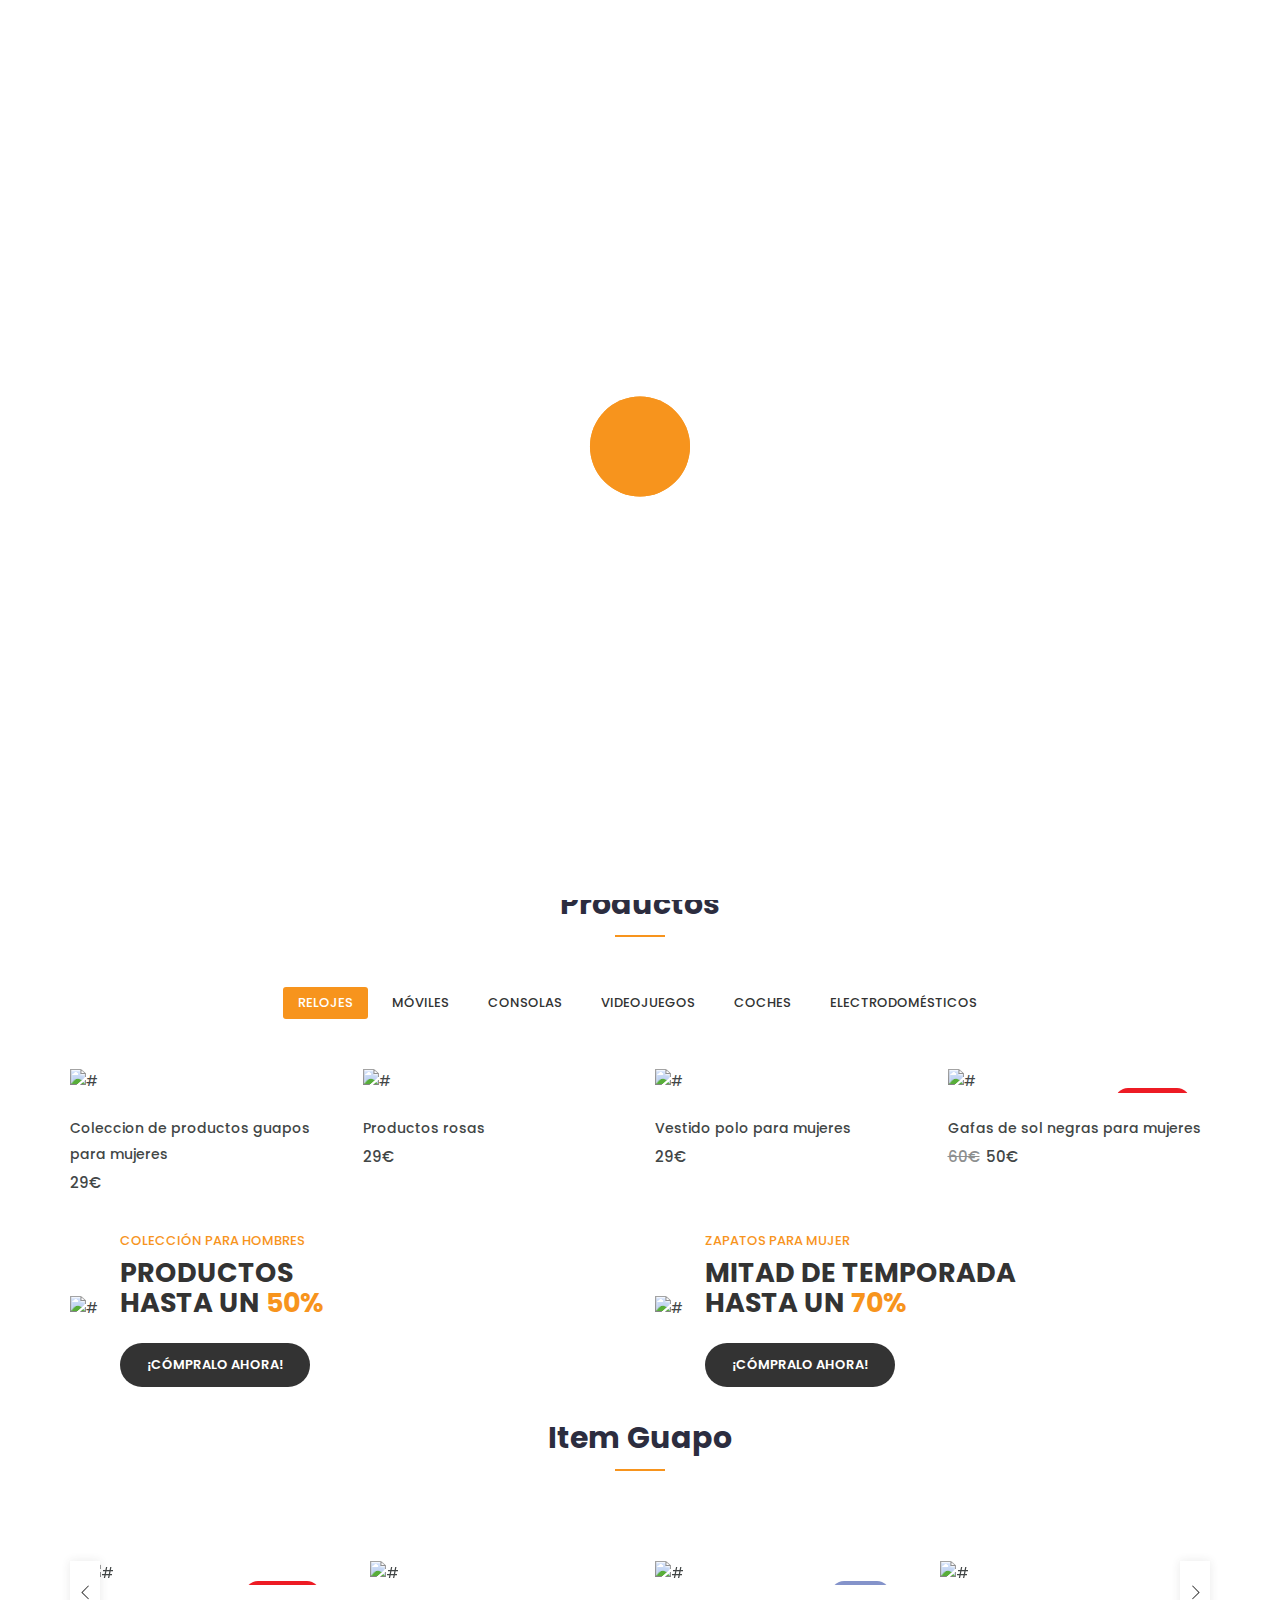
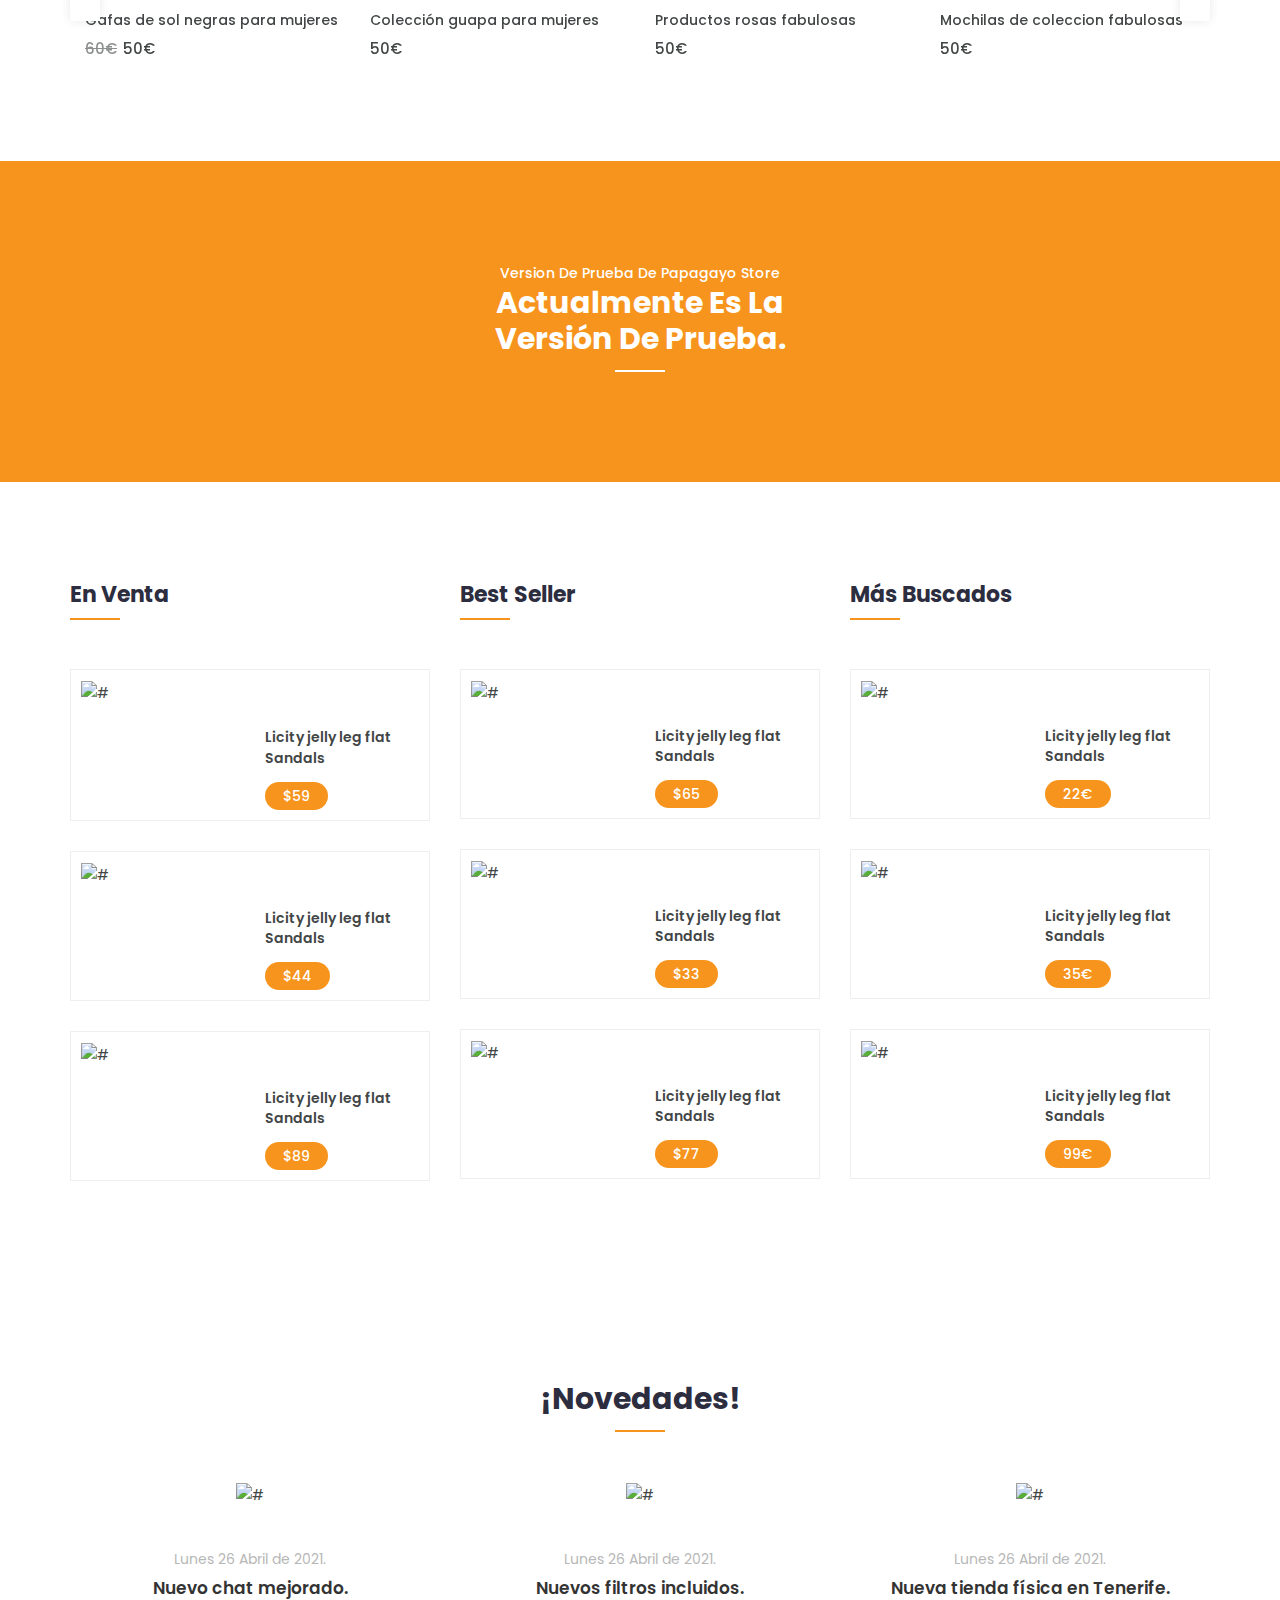
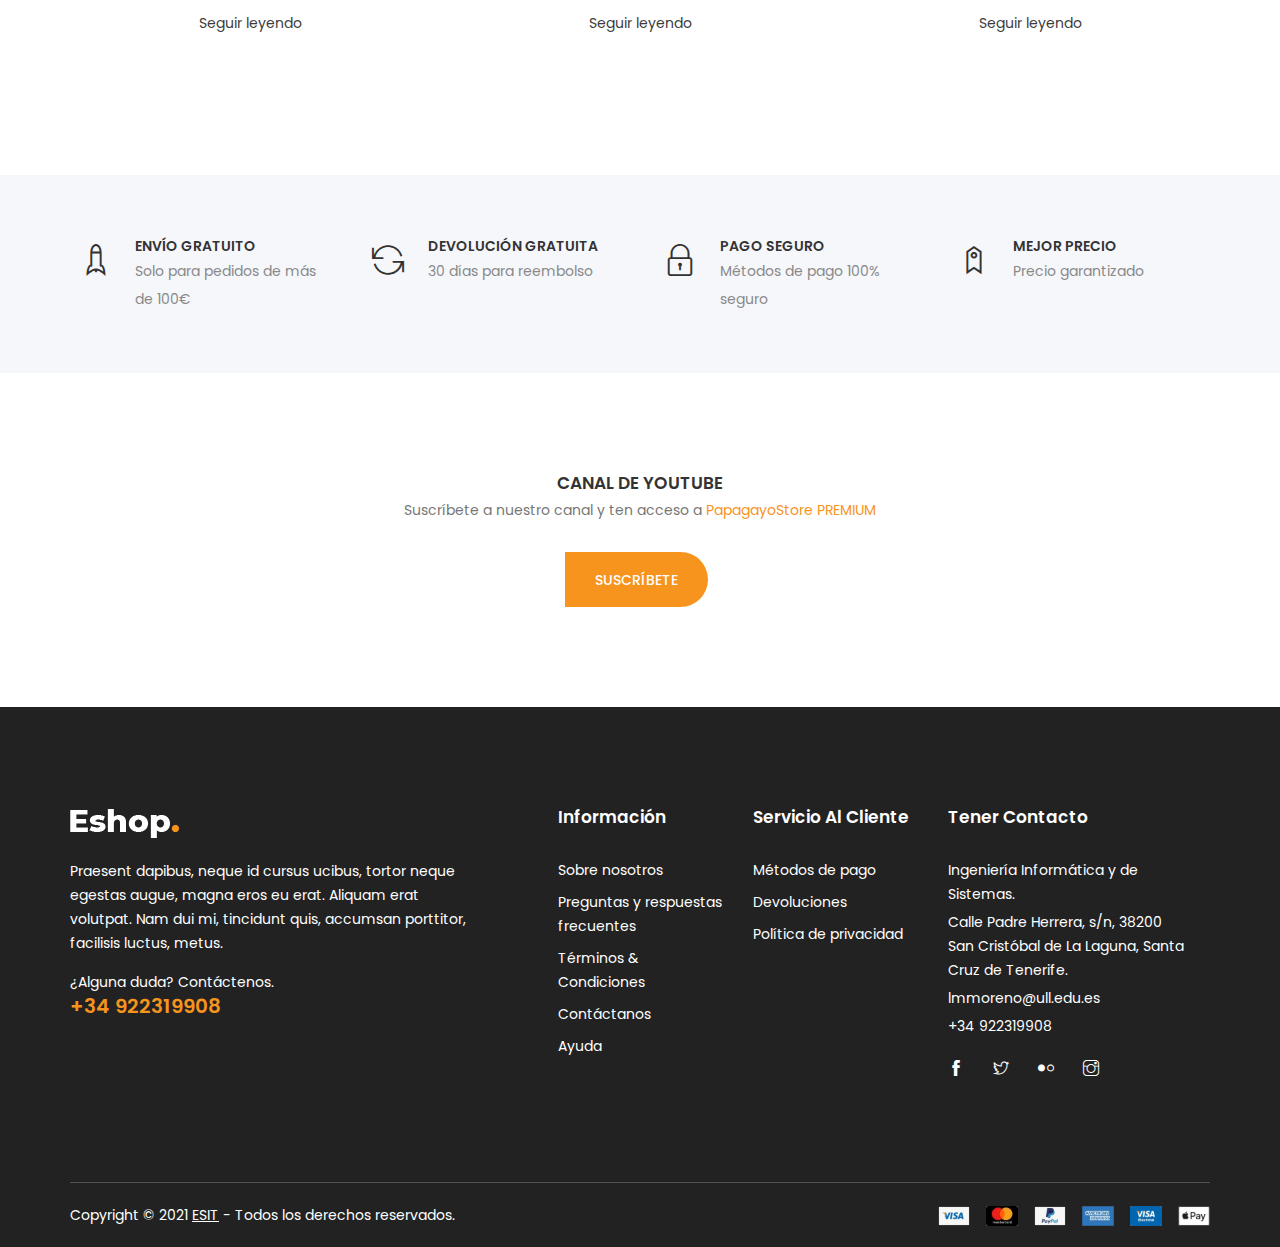
==== plantilla web/Papagayo Store/Template Main/index.html @ 0e3c2915 "Añado la carpeta Papagayo" ====
<!DOCTYPE html>
<html lang="zxx">
<head>
	<!-- Meta Tag -->
    <meta charset="utf-8">
    <meta http-equiv="X-UA-Compatible" content="IE=edge">
	<meta name='copyright' content=''>
	<meta http-equiv="X-UA-Compatible" content="IE=edge">
    <meta name="viewport" content="width=device-width, initial-scale=1, shrink-to-fit=no">
	<!-- Title Tag  -->
    <title>Papagayo Store C2C</title>
	<!-- Favicon -->
	<link rel="icon" type="image/png" href="images/favicon.png">
	<!-- Web Font -->
	<link href="https://fonts.googleapis.com/css?family=Poppins:200i,300,300i,400,400i,500,500i,600,600i,700,700i,800,800i,900,900i&display=swap" rel="stylesheet">
	
	<!-- StyleSheet -->
	
	<!-- Bootstrap -->
	<link rel="stylesheet" href="css/bootstrap.css">
	<!-- Magnific Popup -->
    <link rel="stylesheet" href="css/magnific-popup.min.css">
	<!-- Font Awesome -->
    <link rel="stylesheet" href="css/font-awesome.css">
	<!-- Fancybox -->
	<link rel="stylesheet" href="css/jquery.fancybox.min.css">
	<!-- Themify Icons -->
    <link rel="stylesheet" href="css/themify-icons.css">
	<!-- Nice Select CSS -->
    <link rel="stylesheet" href="css/niceselect.css">
	<!-- Animate CSS -->
    <link rel="stylesheet" href="css/animate.css">
	<!-- Flex Slider CSS -->
    <link rel="stylesheet" href="css/flex-slider.min.css">
	<!-- Owl Carousel -->
    <link rel="stylesheet" href="css/owl-carousel.css">
	<!-- Slicknav -->
    <link rel="stylesheet" href="css/slicknav.min.css">
	
	<!-- Eshop StyleSheet -->
	<link rel="stylesheet" href="css/reset.css">
	<link rel="stylesheet" href="style.css">
    <link rel="stylesheet" href="css/responsive.css">

	
	
</head>
<body class="js">
	
	<!-- Preloader -->
	<div class="preloader">
		<div class="preloader-inner">
			<div class="preloader-icon">
				<span></span>
				<span></span>
			</div>
		</div>
	</div>
	<!-- End Preloader -->
	
	
	<!-- Header -->
	<header class="header shop">
		<!-- Topbar -->
		<div class="topbar">
			<div class="container">
				<div class="row">
					<div class="col-lg-5 col-md-12 col-12">
						<!-- Top Left -->
						<div class="top-left">
							<ul class="list-main">
								<li><i class="ti-headphone-alt"></i> +34 922319908</li>
								<li><i class="ti-email"></i> support@papagayostore.com</li>
							</ul>
						</div>
						<!--/ End Top Left -->
					</div>
					<div class="col-lg-7 col-md-12 col-12">
						<!-- Top Right -->
						<div class="right-content">
							<ul class="list-main">
								<li><i class="ti-alarm-clock"></i> <a href="#">Ofertas diarias</a></li>
								<li><i class="ti-user"></i> <a href="#">Mi cuenta</a></li>
								<li><i class="ti-power-off"></i><a href="login.html#">Iniciar sesion</a></li>
							</ul>
						</div>
						<!-- End Top Right -->
					</div>
				</div>
			</div>
		</div>
		<!-- End Topbar -->
		<div class="middle-inner">
			<div class="container">
				<div class="row">
					<div class="col-lg-2 col-md-2 col-12">
						<!-- Logo -->
						<div class="logo">
							<a href="index.html"><img src="images/logo.png" alt="logo"></a>
						</div>
						<!--/ End Logo -->
						<!-- Search Form -->
						<div class="search-top">
							<div class="top-search"><a href="#0"><i class="ti-search"></i></a></div>
							<!-- Search Form -->
							<div class="search-top">
								<form class="search-form">
									<input type="text" placeholder="Buscar..." name="search">
									<button value="search" type="submit"><i class="ti-search"></i></button>
								</form>
							</div>
							<!--/ End Search Form -->
						</div>
						<!--/ End Search Form -->
						<div class="mobile-nav"></div>
					</div>
					<div class="col-lg-8 col-md-7 col-12">
						<div class="search-bar-top">
							<div class="search-bar">
								<select>
									<option selected="selected">Filtros</option>
									<option>relojes</option>
									<option>móviles</option>
									<option>consolas</option>
									<option>videojuegos</option>
									<option>coches</option>
									<option>electrodoméstico</option>
								</select>
								<form>
									<input name="search" placeholder="Buscar productos..." type="search">
									<button class="btnn"><i class="ti-search"></i></button>
								</form>
							</div>
						</div>
					</div>
					<div class="col-lg-2 col-md-3 col-12">
						<div class="right-bar">
							<!-- Search Form -->
							<div class="sinlge-bar">
								<a href="#" class="single-icon"><i class="fa fa-heart-o" aria-hidden="true"></i></a>
							</div>
							<div class="sinlge-bar">
								<a href="#" class="single-icon"><i class="fa fa-user-circle-o" aria-hidden="true"></i></a>
							</div>
							<div class="sinlge-bar shopping">
								<a href="#" class="single-icon"><i class="ti-bag"></i> <span class="total-count">2</span></a>
								<!-- Shopping Item -->
								<div class="shopping-item">
									<div class="dropdown-cart-header">
										<span>2 productos</span>
										<a href="#">Ver lista</a>
									</div>
									<ul class="shopping-list">
										<li>
											<a href="#" class="remove" title="Remove this item"><i class="fa fa-remove"></i></a>
											<a class="cart-img" href="#"><img src="https://via.placeholder.com/70x70" alt="#"></a>
											<h4><a href="#">Anillo mujer</a></h4>
											<p class="quantity">1x - <span class="amount">100€</span></p>
										</li>
										<li>
											<a href="#" class="remove" title="Remove this item"><i class="fa fa-remove"></i></a>
											<a class="cart-img" href="#"><img src="https://via.placeholder.com/70x70" alt="#"></a>
											<h4><a href="#">Collar mujer</a></h4>
											<p class="quantity">1x - <span class="amount">40€</span></p>
										</li>
									</ul>
									<div class="bottom">
										<div class="total">
											<span>Total</span>
											<span class="total-amount">140€</span>
										</div>
										<a href="checkout.html" class="btn animate">Factura</a>
									</div>
								</div>
								<!--/ End Shopping Item -->
							</div>
						</div>
					</div>
				</div>
			</div>
		</div>
		<!-- Header Inner -->
		<div class="header-inner">
			<div class="container">
				<div class="cat-nav-head">
					<div class="row">
						<div class="col-lg-3">
							<div class="all-category">
								<h3 class="cat-heading"><i class="fa fa-bars" aria-hidden="true"></i>CATEGORIAS</h3>
								<ul class="main-category">
									<li><a href="#">Nuevos productos <i class="fa fa-angle-right" aria-hidden="true"></i></a>
										<ul class="sub-category">
											<li><a href="#">Top 100 ofertas</a></li>
										</ul>
									</li>
									<li class="main-mega"><a href="#">Más vendidos <i class="fa fa-angle-right" aria-hidden="true"></i></a>
									</li>
								</ul>
							</div>
						</div>
						<div class="col-lg-9 col-12">
							<div class="menu-area">
								<!-- Main Menu -->
								<nav class="navbar navbar-expand-lg">
									<div class="navbar-collapse">	
										<div class="nav-inner">	
											<ul class="nav main-menu menu navbar-nav">
													<li class="active"><a href="#">Casa</a></li>
													<li><a href="#">Productos</a></li>												
													<li><a href="#">Servicios<i class="ti-angle-down"></i></a>
														<ul class="dropdown">
															<li><a>Papagayo Premium</a></li>
														</ul>
													</li>					
													<li><a href="#">Chats</a></li>
													<li><a href="contact.html">¡Contáctanos!<i class="ti-angle-down"></i><span class="new">Info</span></a>
														<ul class="dropdown">
															<li><a>Twitter</a></li>
															<li><a>Email</a></li>
														</ul>
													</li>
												</ul>
										</div>
									</div>
								</nav>
								<!--/ End Main Menu -->	
							</div>
						</div>
					</div>
				</div>
			</div>
		</div>
		<!--/ End Header Inner -->
	</header>
	<!--/ End Header -->
	
	<!-- Slider Area -->
	<section class="hero-slider">
		<!-- Single Slider -->
		<div class="single-slider">
			<div class="container">
				<div class="row no-gutters">
					<div class="col-lg-9 offset-lg-3 col-12">
						<div class="text-inner">
							<div class="row">
								<div class="col-lg-7 col-12">
									<div class="hero-text">
										<h1><span>50% DESCUENTO </span>Camiseta para hombres</h1>
										<p>Maboriosam in a nesciung eget magnae <br> dapibus disting tloctio in the find it pereri <br> odiy maboriosm.</p>
										<div class="button">
											<a href="#" class="btn">¡Compra ahora!</a>
										</div>
									</div>
								</div>
							</div>
						</div>
					</div>
				</div>
			</div>
		</div>
		<!--/ End Single Slider -->
	</section>
	<!--/ End Slider Area -->
	
	<!-- Start Small Banner  -->
	<section class="small-banner section">
		<div class="container-fluid">
			<div class="row">
				<!-- Single Banner  -->
				<div class="col-lg-4 col-md-6 col-12">
					<div class="single-banner">
						<img src="https://via.placeholder.com/600x370" alt="#">
						<div class="content">
							<p>Colección para hombres</p>
							<h3>Veraniego <br> Colección</h3>
							<a href="#">¡Descúbrelo ahora!</a>
						</div>
					</div>
				</div>
				<!-- /End Single Banner  -->
				<!-- Single Banner  -->
				<div class="col-lg-4 col-md-6 col-12">
					<div class="single-banner">
						<img src="https://via.placeholder.com/600x370" alt="#">
						<div class="content">
							<p>Colección de mochilas</p>
							<h3>Mochila fascinante <br> 2021</h3>
							<a href="#">¡Cómpralo ahora!</a>
						</div>
					</div>
				</div>
				<!-- /End Single Banner  -->
				<!-- Single Banner  -->
				<div class="col-lg-4 col-12">
					<div class="single-banner tab-height">
						<img src="https://via.placeholder.com/600x370" alt="#">
						<div class="content">
							<p>OFERTAS FLASH</p>
							<h3>Mitad temporada <br> hasta <span>40%</span> DE DESCUENTO/h3>
							<a href="#">¡Descúbrelo ahora!</a>
						</div>
					</div>
				</div>
				<!-- /End Single Banner  -->
			</div>
		</div>
	</section>
	<!-- End Small Banner -->
	
	<!-- Start Product Area -->
    <div class="product-area section">
            <div class="container">
				<div class="row">
					<div class="col-12">
						<div class="section-title">
							<h2>Productos</h2>
						</div>
					</div>
				</div>
				<div class="row">
					<div class="col-12">
						<div class="product-info">
							<div class="nav-main">
								<!-- Tab Nav -->
								<ul class="nav nav-tabs" id="myTab" role="tablist">
									<li class="nav-item"><a class="nav-link active" data-toggle="tab" href="#man" role="tab">Relojes</a></li>
									<li class="nav-item"><a class="nav-link" data-toggle="tab" href="#women" role="tab">Móviles</a></li>
									<li class="nav-item"><a class="nav-link" data-toggle="tab" href="#kids" role="tab">Consolas</a></li>
									<li class="nav-item"><a class="nav-link" data-toggle="tab" href="#accessories" role="tab">Videojuegos</a></li>
									<li class="nav-item"><a class="nav-link" data-toggle="tab" href="#essential" role="tab">Coches</a></li>
									<li class="nav-item"><a class="nav-link" data-toggle="tab" href="#prices" role="tab">Electrodomésticos</a></li>
								</ul>
								<!--/ End Tab Nav -->
							</div>
							<div class="tab-content" id="myTabContent">
								<!-- Start Single Tab -->
								<div class="tab-pane fade show active" id="man" role="tabpanel">
									<div class="tab-single">
										<div class="row">
											<div class="col-xl-3 col-lg-4 col-md-4 col-12">
												<div class="single-product">
													<div class="product-img">
														<a href="product-details.html">
															<img class="default-img" src="https://via.placeholder.com/550x750" alt="#">
															<img class="hover-img" src="https://via.placeholder.com/550x750" alt="#">
														</a>
														<div class="button-head">
															<div class="product-action">
																<a data-toggle="modal" data-target="#exampleModal" title="Vista rápida" href="#"><i class=" ti-eye"></i><span>Compra rápida</span></a>
																<a title="Lista de deseos" href="#"><i class=" ti-heart "></i><span>Añadir a la lista de deseos</span></a>
																<a title="Comparar" href="#"><i class="ti-bar-chart-alt"></i><span>Comparar</span></a>
															</div>
															<div class="product-action-2">
																<a title="Añadir al carrito" href="#">Añadir al carrito</a>
															</div>
														</div>
													</div>
													<div class="product-content">
														<h3><a href="product-details.html">Coleccion de productos guapos para mujeres</a></h3>
														<div class="product-price">
															<span>29€</span>
														</div>
													</div>
												</div>
											</div>
											<div class="col-xl-3 col-lg-4 col-md-4 col-12">
												<div class="single-product">
													<div class="product-img">
														<a href="product-details.html">
															<img class="default-img" src="https://via.placeholder.com/550x750" alt="#">
															<img class="hover-img" src="https://via.placeholder.com/550x750" alt="#">
														</a>
														<div class="button-head">
															<div class="product-action">
																<a data-toggle="modal" data-target="#exampleModal" title="Vista rápida" href="#"><i class=" ti-eye"></i><span>Compra rápida</span></a>
																<a title="Lista de deseos" href="#"><i class=" ti-heart "></i><span>Añadir a la lista de deseos</span></a>
																<a title="Comparar" href="#"><i class="ti-bar-chart-alt"></i><span>Comparar</span></a>
															</div>
															<div class="product-action-2">
																<a title="Añadir al carrito" href="#">Añadir al carrito</a>
															</div>
														</div>
													</div>
													<div class="product-content">
														<h3><a href="product-details.html">Productos rosas</a></h3>
														<div class="product-price">
															<span>29€</span>
														</div>
													</div>
												</div>
											</div>
											<div class="col-xl-3 col-lg-4 col-md-4 col-12">
												<div class="single-product">
													<div class="product-img">
														<a href="product-details.html">
															<img class="default-img" src="https://via.placeholder.com/550x750" alt="#">
															<img class="hover-img" src="https://via.placeholder.com/550x750" alt="#">
														</a>
														<div class="button-head">
															<div class="product-action">
																<a data-toggle="modal" data-target="#exampleModal" title="Vista rápida" href="#"><i class=" ti-eye"></i><span>Compra rápida</span></a>
																<a title="Lista de deseos" href="#"><i class=" ti-heart "></i><span>Añadir a la lista de deseos</span></a>
																<a title="Comparar" href="#"><i class="ti-bar-chart-alt"></i><span>Comparar</span></a>
															</div>
															<div class="product-action-2">
																<a title="Añadir al carrito" href="#">Añadir al carrito</a>
															</div>
														</div>
													</div>
													<div class="product-content">
														<h3><a href="product-details.html">Vestido polo para mujeres</a></h3>
														<div class="product-price">
															<span>29€</span>
														</div>
													</div>
												</div>
											</div>
											<div class="col-xl-3 col-lg-4 col-md-4 col-12">
												<div class="single-product">
													<div class="product-img">
														<a href="product-details.html">
															<img class="default-img" src="https://via.placeholder.com/550x750" alt="#">
															<img class="hover-img" src="https://via.placeholder.com/550x750" alt="#">
															<span class="out-of-stock">guapo</span>
														</a>
														<div class="button-head">
															<div class="product-action">
																<a data-toggle="modal" data-target="#exampleModal" title="Vista rápida" href="#"><i class=" ti-eye"></i><span>Compra rápida</span></a>
																<a title="Lista de deseos" href="#"><i class=" ti-heart "></i><span>Añadir a la lista de deseos</span></a>
																<a title="Comparar" href="#"><i class="ti-bar-chart-alt"></i><span>Comparar</span></a>
															</div>
															<div class="product-action-2">
																<a title="Añadir al carrito" href="#">Añadir al carrito</a>
															</div>
														</div>
													</div>
													<div class="product-content">
														<h3><a href="product-details.html">Gafas de sol negras para mujeres</a></h3>
														<div class="product-price">
															<span class="old">60€</span>
															<span>50€</span>
														</div>
													</div>
												</div>
											</div>
										</div>
									</div>
								</div>
								<!--/ End Single Tab -->
								<!-- Start Single Tab -->
								<div class="tab-pane fade" id="women" role="tabpanel">
									<div class="tab-single">
										<div class="row">
											<div class="col-xl-3 col-lg-4 col-md-4 col-12">
												<div class="single-product">
													<div class="product-img">
														<a href="product-details.html">
															<img class="default-img" src="https://via.placeholder.com/550x750" alt="#">
															<img class="hover-img" src="https://via.placeholder.com/550x750" alt="#">
														</a>
														<div class="button-head">
															<div class="product-action">
																<a data-toggle="modal" data-target="#exampleModal" title="Vista rápida" href="#"><i class=" ti-eye"></i><span>Compra rápida</span></a>
																<a title="Lista de deseos" href="#"><i class=" ti-heart "></i><span>Añadir a la lista de deseos</span></a>
																<a title="Comparar" href="#"><i class="ti-bar-chart-alt"></i><span>Comparar</span></a>
															</div>
															<div class="product-action-2">
																<a title="Añadir al carrito" href="#">Añadir al carrito</a>
															</div>
														</div>
													</div>
													<div class="product-content">
														<h3><a href="product-details.html">Mochilas de coleccion fabulosas</a></h3>
														<div class="product-price">
															<span>29€</span>
														</div>
													</div>
												</div>
											</div>
											<div class="col-xl-3 col-lg-4 col-md-4 col-12">
												<div class="single-product">
													<div class="product-img">
														<a href="product-details.html">
															<img class="default-img" src="https://via.placeholder.com/550x750" alt="#">
															<img class="hover-img" src="https://via.placeholder.com/550x750" alt="#">
															<span class="price-dec">30% de descuento</span>
														</a>
														<div class="button-head">
															<div class="product-action">
																<a data-toggle="modal" data-target="#exampleModal" title="Vista rápida" href="#"><i class=" ti-eye"></i><span>Compra rápida</span></a>
																<a title="Lista de deseos" href="#"><i class=" ti-heart "></i><span>Añadir a la lista de deseos</span></a>
																<a title="Comparar" href="#"><i class="ti-bar-chart-alt"></i><span>Comparar</span></a>
															</div>
															<div class="product-action-2">
																<a title="Añadir al carrito" href="#">Añadir al carrito</a>
															</div>
														</div>
													</div>
													<div class="product-content">
														<h3><a href="product-details.html">Gorra para mujeres</a></h3>
														<div class="product-price">
															<span>29€</span>
														</div>
													</div>
												</div>
											</div>
											<div class="col-xl-3 col-lg-4 col-md-4 col-12">
												<div class="single-product">
													<div class="product-img">
														<a href="product-details.html">
															<img class="default-img" src="https://via.placeholder.com/550x750" alt="#">
															<img class="hover-img" src="https://via.placeholder.com/550x750" alt="#">
														</a>
														<div class="button-head">
															<div class="product-action">
																<a data-toggle="modal" data-target="#exampleModal" title="Vista rápida" href="#"><i class=" ti-eye"></i><span>Compra rápida</span></a>
																<a title="Lista de deseos" href="#"><i class=" ti-heart "></i><span>Añadir a la lista de deseos</span></a>
																<a title="Comparar" href="#"><i class="ti-bar-chart-alt"></i><span>Comparar</span></a>
															</div>
															<div class="product-action-2">
																<a title="Añadir al carrito" href="#">Añadir al carrito</a>
															</div>
														</div>
													</div>
													<div class="product-content">
														<h3><a href="product-details.html">Vestido polo para mujeres</a></h3>
														<div class="product-price">
															<span>29€</span>
														</div>
													</div>
												</div>
											</div>
											<div class="col-xl-3 col-lg-4 col-md-4 col-12">
												<div class="single-product">
													<div class="product-img">
														<a href="product-details.html">
															<img class="default-img" src="https://via.placeholder.com/550x750" alt="#">
															<img class="hover-img" src="https://via.placeholder.com/550x750" alt="#">
															<span class="out-of-stock">guapo</span>
														</a>
														<div class="button-head">
															<div class="product-action">
																<a data-toggle="modal" data-target="#exampleModal" title="Vista rápida" href="#"><i class=" ti-eye"></i><span>Compra rápida</span></a>
																<a title="Lista de deseos" href="#"><i class=" ti-heart "></i><span>Añadir a la lista de deseos</span></a>
																<a title="Comparar" href="#"><i class="ti-bar-chart-alt"></i><span>Comparar</span></a>
															</div>
															<div class="product-action-2">
																<a title="Añadir al carrito" href="#">Añadir al carrito</a>
															</div>
														</div>
													</div>
													<div class="product-content">
														<h3><a href="product-details.html">Gafas de sol negras para mujeres</a></h3>
														<div class="product-price">
															<span class="old">60€</span>
															<span>50€</span>
														</div>
													</div>
												</div>
											</div>
										</div>
									</div>
								</div>
								<!--/ End Single Tab -->
								<!-- Start Single Tab -->
								<div class="tab-pane fade" id="kids" role="tabpanel">
									<div class="tab-single">
										<div class="row">
											<div class="col-xl-3 col-lg-4 col-md-4 col-12">
												<div class="single-product">
													<div class="product-img">
														<a href="product-details.html">
															<img class="default-img" src="https://via.placeholder.com/550x750" alt="#">
															<img class="hover-img" src="https://via.placeholder.com/550x750" alt="#">
														</a>
														<div class="button-head">
															<div class="product-action">
																<a data-toggle="modal" data-target="#exampleModal" title="Vista rápida" href="#"><i class=" ti-eye"></i><span>Compra rápida</span></a>
																<a title="Lista de deseos" href="#"><i class=" ti-heart "></i><span>Añadir a la lista de deseos</span></a>
																<a title="Comparar" href="#"><i class="ti-bar-chart-alt"></i><span>Comparar</span></a>
															</div>
															<div class="product-action-2">
																<a title="Añadir al carrito" href="#">Añadir al carrito</a>
															</div>
														</div>
													</div>
													<div class="product-content">
														<h3><a href="product-details.html">Mochilas de coleccion fabulosas</a></h3>
														<div class="product-price">
															<span>29€</span>
														</div>
													</div>
												</div>
											</div>
											<div class="col-xl-3 col-lg-4 col-md-4 col-12">
												<div class="single-product">
													<div class="product-img">
														<a href="product-details.html">
															<img class="default-img" src="https://via.placeholder.com/550x750" alt="#">
															<img class="hover-img" src="https://via.placeholder.com/550x750" alt="#">
															<span class="price-dec">30% de descuento</span>
														</a>
														<div class="button-head">
															<div class="product-action">
																<a data-toggle="modal" data-target="#exampleModal" title="Vista rápida" href="#"><i class=" ti-eye"></i><span>Compra rápida</span></a>
																<a title="Lista de deseos" href="#"><i class=" ti-heart "></i><span>Añadir a la lista de deseos</span></a>
																<a title="Comparar" href="#"><i class="ti-bar-chart-alt"></i><span>Comparar</span></a>
															</div>
															<div class="product-action-2">
																<a title="Añadir al carrito" href="#">Añadir al carrito</a>
															</div>
														</div>
													</div>
													<div class="product-content">
														<h3><a href="product-details.html">Gorra para mujeres</a></h3>
														<div class="product-price">
															<span>29€</span>
														</div>
													</div>
												</div>
											</div>
											<div class="col-xl-3 col-lg-4 col-md-4 col-12">
												<div class="single-product">
													<div class="product-img">
														<a href="product-details.html">
															<img class="default-img" src="https://via.placeholder.com/550x750" alt="#">
															<img class="hover-img" src="https://via.placeholder.com/550x750" alt="#">
														</a>
														<div class="button-head">
															<div class="product-action">
																<a data-toggle="modal" data-target="#exampleModal" title="Vista rápida" href="#"><i class=" ti-eye"></i><span>Compra rápida</span></a>
																<a title="Lista de deseos" href="#"><i class=" ti-heart "></i><span>Añadir a la lista de deseos</span></a>
																<a title="Comparar" href="#"><i class="ti-bar-chart-alt"></i><span>Comparar</span></a>
															</div>
															<div class="product-action-2">
																<a title="Añadir al carrito" href="#">Añadir al carrito</a>
															</div>
														</div>
													</div>
													<div class="product-content">
														<h3><a href="product-details.html">Vestido polo para mujeres</a></h3>
														<div class="product-price">
															<span>29€</span>
														</div>
													</div>
												</div>
											</div>
											<div class="col-xl-3 col-lg-4 col-md-4 col-12">
												<div class="single-product">
													<div class="product-img">
														<a href="product-details.html">
															<img class="default-img" src="https://via.placeholder.com/550x750" alt="#">
															<img class="hover-img" src="https://via.placeholder.com/550x750" alt="#">
															<span class="out-of-stock">guapo</span>
														</a>
														<div class="button-head">
															<div class="product-action">
																<a data-toggle="modal" data-target="#exampleModal" title="Vista rápida" href="#"><i class=" ti-eye"></i><span>Compra rápida</span></a>
																<a title="Lista de deseos" href="#"><i class=" ti-heart "></i><span>Añadir a la lista de deseos</span></a>
																<a title="Comparar" href="#"><i class="ti-bar-chart-alt"></i><span>Comparar</span></a>
															</div>
															<div class="product-action-2">
																<a title="Añadir al carrito" href="#">Añadir al carrito</a>
															</div>
														</div>
													</div>
													<div class="product-content">
														<h3><a href="product-details.html">Gafas de sol negras para mujeres</a></h3>
														<div class="product-price">
															<span class="old">60€</span>
															<span>50€</span>
														</div>
													</div>
												</div>
											</div>
										</div>
									</div>
								</div>
								<!--/ End Single Tab -->
								<!-- Start Single Tab -->
								<div class="tab-pane fade" id="accessories" role="tabpanel">
									<div class="tab-single">
										<div class="row">
											<div class="col-xl-3 col-lg-4 col-md-4 col-12">
												<div class="single-product">
													<div class="product-img">
														<a href="product-details.html">
															<img class="default-img" src="https://via.placeholder.com/550x750" alt="#">
															<img class="hover-img" src="https://via.placeholder.com/550x750" alt="#">
														</a>
														<div class="button-head">
															<div class="product-action">
																<a data-toggle="modal" data-target="#exampleModal" title="Vista rápida" href="#"><i class=" ti-eye"></i><span>Compra rápida</span></a>
																<a title="Lista de deseos" href="#"><i class=" ti-heart "></i><span>Añadir a la lista de deseos</span></a>
																<a title="Comparar" href="#"><i class="ti-bar-chart-alt"></i><span>Comparar</span></a>
															</div>
															<div class="product-action-2">
																<a title="Añadir al carrito" href="#">Añadir al carrito</a>
															</div>
														</div>
													</div>
													<div class="product-content">
														<h3><a href="product-details.html">Mochilas de coleccion fabulosas</a></h3>
														<div class="product-price">
															<span>29€</span>
														</div>
													</div>
												</div>
											</div>
											<div class="col-xl-3 col-lg-4 col-md-4 col-12">
												<div class="single-product">
													<div class="product-img">
														<a href="product-details.html">
															<img class="default-img" src="https://via.placeholder.com/550x750" alt="#">
															<img class="hover-img" src="https://via.placeholder.com/550x750" alt="#">
															<span class="price-dec">30% de descuento</span>
														</a>
														<div class="button-head">
															<div class="product-action">
																<a data-toggle="modal" data-target="#exampleModal" title="Vista rápida" href="#"><i class=" ti-eye"></i><span>Compra rápida</span></a>
																<a title="Lista de deseos" href="#"><i class=" ti-heart "></i><span>Añadir a la lista de deseos</span></a>
																<a title="Comparar" href="#"><i class="ti-bar-chart-alt"></i><span>Comparar</span></a>
															</div>
															<div class="product-action-2">
																<a title="Añadir al carrito" href="#">Añadir al carrito</a>
															</div>
														</div>
													</div>
													<div class="product-content">
														<h3><a href="product-details.html">Gorra para mujeres</a></h3>
														<div class="product-price">
															<span>29€</span>
														</div>
													</div>
												</div>
											</div>
											<div class="col-xl-3 col-lg-4 col-md-4 col-12">
												<div class="single-product">
													<div class="product-img">
														<a href="product-details.html">
															<img class="default-img" src="https://via.placeholder.com/550x750" alt="#">
															<img class="hover-img" src="https://via.placeholder.com/550x750" alt="#">
														</a>
														<div class="button-head">
															<div class="product-action">
																<a data-toggle="modal" data-target="#exampleModal" title="Vista rápida" href="#"><i class=" ti-eye"></i><span>Compra rápida</span></a>
																<a title="Lista de deseos" href="#"><i class=" ti-heart "></i><span>Añadir a la lista de deseos</span></a>
																<a title="Comparar" href="#"><i class="ti-bar-chart-alt"></i><span>Comparar</span></a>
															</div>
															<div class="product-action-2">
																<a title="Añadir al carrito" href="#">Añadir al carrito</a>
															</div>
														</div>
													</div>
													<div class="product-content">
														<h3><a href="product-details.html">Vestido polo para mujeres</a></h3>
														<div class="product-price">
															<span>29€</span>
														</div>
													</div>
												</div>
											</div>
											<div class="col-xl-3 col-lg-4 col-md-4 col-12">
												<div class="single-product">
													<div class="product-img">
														<a href="product-details.html">
															<img class="default-img" src="https://via.placeholder.com/550x750" alt="#">
															<img class="hover-img" src="https://via.placeholder.com/550x750" alt="#">
															<span class="out-of-stock">guapo</span>
														</a>
														<div class="button-head">
															<div class="product-action">
																<a data-toggle="modal" data-target="#exampleModal" title="Vista rápida" href="#"><i class=" ti-eye"></i><span>Compra rápida</span></a>
																<a title="Lista de deseos" href="#"><i class=" ti-heart "></i><span>Añadir a la lista de deseos</span></a>
																<a title="Comparar" href="#"><i class="ti-bar-chart-alt"></i><span>Comparar</span></a>
															</div>
															<div class="product-action-2">
																<a title="Añadir al carrito" href="#">Añadir al carrito</a>
															</div>
														</div>
													</div>
													<div class="product-content">
														<h3><a href="product-details.html">Gafas de sol negras para mujeres</a></h3>
														<div class="product-price">
															<span class="old">60€</span>
															<span>50€</span>
														</div>
													</div>
												</div>
											</div>
										</div>
									</div>
								</div>
								<!--/ End Single Tab -->
								<!-- Start Single Tab -->
								<div class="tab-pane fade" id="essential" role="tabpanel">
									<div class="tab-single">
										<div class="row">
											<div class="col-xl-3 col-lg-4 col-md-4 col-12">
												<div class="single-product">
													<div class="product-img">
														<a href="product-details.html">
															<img class="default-img" src="https://via.placeholder.com/550x750" alt="#">
															<img class="hover-img" src="https://via.placeholder.com/550x750" alt="#">
														</a>
														<div class="button-head">
															<div class="product-action">
																<a data-toggle="modal" data-target="#exampleModal" title="Vista rápida" href="#"><i class=" ti-eye"></i><span>Compra rápida</span></a>
																<a title="Lista de deseos" href="#"><i class=" ti-heart "></i><span>Añadir a la lista de deseos</span></a>
																<a title="Comparar" href="#"><i class="ti-bar-chart-alt"></i><span>Comparar</span></a>
															</div>
															<div class="product-action-2">
																<a title="Añadir al carrito" href="#">Añadir al carrito</a>
															</div>
														</div>
													</div>
													<div class="product-content">
														<h3><a href="product-details.html">Mochilas de coleccion fabulosas</a></h3>
														<div class="product-price">
															<span>29€</span>
														</div>
													</div>
												</div>
											</div>
											<div class="col-xl-3 col-lg-4 col-md-4 col-12">
												<div class="single-product">
													<div class="product-img">
														<a href="product-details.html">
															<img class="default-img" src="https://via.placeholder.com/550x750" alt="#">
															<img class="hover-img" src="https://via.placeholder.com/550x750" alt="#">
															<span class="price-dec">30% de descuento</span>
														</a>
														<div class="button-head">
															<div class="product-action">
																<a data-toggle="modal" data-target="#exampleModal" title="Vista rápida" href="#"><i class=" ti-eye"></i><span>Compra rápida</span></a>
																<a title="Lista de deseos" href="#"><i class=" ti-heart "></i><span>Añadir a la lista de deseos</span></a>
																<a title="Comparar" href="#"><i class="ti-bar-chart-alt"></i><span>Comparar</span></a>
															</div>
															<div class="product-action-2">
																<a title="Añadir al carrito" href="#">Añadir al carrito</a>
															</div>
														</div>
													</div>
													<div class="product-content">
														<h3><a href="product-details.html">Gorra para mujeres</a></h3>
														<div class="product-price">
															<span>29€</span>
														</div>
													</div>
												</div>
											</div>
											<div class="col-xl-3 col-lg-4 col-md-4 col-12">
												<div class="single-product">
													<div class="product-img">
														<a href="product-details.html">
															<img class="default-img" src="https://via.placeholder.com/550x750" alt="#">
															<img class="hover-img" src="https://via.placeholder.com/550x750" alt="#">
														</a>
														<div class="button-head">
															<div class="product-action">
																<a data-toggle="modal" data-target="#exampleModal" title="Vista rápida" href="#"><i class=" ti-eye"></i><span>Compra rápida</span></a>
																<a title="Lista de deseos" href="#"><i class=" ti-heart "></i><span>Añadir a la lista de deseos</span></a>
																<a title="Comparar" href="#"><i class="ti-bar-chart-alt"></i><span>Comparar</span></a>
															</div>
															<div class="product-action-2">
																<a title="Añadir al carrito" href="#">Añadir al carrito</a>
															</div>
														</div>
													</div>
													<div class="product-content">
														<h3><a href="product-details.html">Vestido polo para mujeres</a></h3>
														<div class="product-price">
															<span>29€</span>
														</div>
													</div>
												</div>
											</div>
											<div class="col-xl-3 col-lg-4 col-md-4 col-12">
												<div class="single-product">
													<div class="product-img">
														<a href="product-details.html">
															<img class="default-img" src="https://via.placeholder.com/550x750" alt="#">
															<img class="hover-img" src="https://via.placeholder.com/550x750" alt="#">
															<span class="out-of-stock">guapo</span>
														</a>
														<div class="button-head">
															<div class="product-action">
																<a data-toggle="modal" data-target="#exampleModal" title="Vista rápida" href="#"><i class=" ti-eye"></i><span>Compra rápida</span></a>
																<a title="Lista de deseos" href="#"><i class=" ti-heart "></i><span>Añadir a la lista de deseos</span></a>
																<a title="Comparar" href="#"><i class="ti-bar-chart-alt"></i><span>Comparar</span></a>
															</div>
															<div class="product-action-2">
																<a title="Añadir al carrito" href="#">Añadir al carrito</a>
															</div>
														</div>
													</div>
													<div class="product-content">
														<h3><a href="product-details.html">Gafas de sol negras para mujeres</a></h3>
														<div class="product-price">
															<span class="old">60€</span>
															<span>50€</span>
														</div>
													</div>
												</div>
											</div>
										</div>
									</div>
								</div>
								<!--/ End Single Tab -->
								<!-- Start Single Tab -->
								<div class="tab-pane fade" id="prices" role="tabpanel">
									<div class="tab-single">
										<div class="row">
											<div class="col-xl-3 col-lg-4 col-md-4 col-12">
												<div class="single-product">
													<div class="product-img">
														<a href="product-details.html">
															<img class="default-img" src="https://via.placeholder.com/550x750" alt="#">
															<img class="hover-img" src="https://via.placeholder.com/550x750" alt="#">
														</a>
														<div class="button-head">
															<div class="product-action">
																<a data-toggle="modal" data-target="#exampleModal" title="Vista rápida" href="#"><i class=" ti-eye"></i><span>Compra rápida</span></a>
																<a title="Lista de deseos" href="#"><i class=" ti-heart "></i><span>Añadir a la lista de deseos</span></a>
																<a title="Comparar" href="#"><i class="ti-bar-chart-alt"></i><span>Comparar</span></a>
															</div>
															<div class="product-action-2">
																<a title="Añadir al carrito" href="#">Añadir al carrito</a>
															</div>
														</div>
													</div>
													<div class="product-content">
														<h3><a href="product-details.html">Mochilas de coleccion fabulosas</a></h3>
														<div class="product-price">
															<span>29€</span>
														</div>
													</div>
												</div>
											</div>
											<div class="col-xl-3 col-lg-4 col-md-4 col-12">
												<div class="single-product">
													<div class="product-img">
														<a href="product-details.html">
															<img class="default-img" src="https://via.placeholder.com/550x750" alt="#">
															<img class="hover-img" src="https://via.placeholder.com/550x750" alt="#">
															<span class="price-dec">30% de descuento</span>
														</a>
														<div class="button-head">
															<div class="product-action">
																<a data-toggle="modal" data-target="#exampleModal" title="Vista rápida" href="#"><i class=" ti-eye"></i><span>Compra rápida</span></a>
																<a title="Lista de deseos" href="#"><i class=" ti-heart "></i><span>Añadir a la lista de deseos</span></a>
																<a title="Comparar" href="#"><i class="ti-bar-chart-alt"></i><span>Comparar</span></a>
															</div>
															<div class="product-action-2">
																<a title="Añadir al carrito" href="#">Añadir al carrito</a>
															</div>
														</div>
													</div>
													<div class="product-content">
														<h3><a href="product-details.html">Gorra para mujeres</a></h3>
														<div class="product-price">
															<span>29€</span>
														</div>
													</div>
												</div>
											</div>
											<div class="col-xl-3 col-lg-4 col-md-4 col-12">
												<div class="single-product">
													<div class="product-img">
														<a href="product-details.html">
															<img class="default-img" src="https://via.placeholder.com/550x750" alt="#">
															<img class="hover-img" src="https://via.placeholder.com/550x750" alt="#">
														</a>
														<div class="button-head">
															<div class="product-action">
																<a data-toggle="modal" data-target="#exampleModal" title="Vista rápida" href="#"><i class=" ti-eye"></i><span>Compra rápida</span></a>
																<a title="Lista de deseos" href="#"><i class=" ti-heart "></i><span>Añadir a la lista de deseos</span></a>
																<a title="Comparar" href="#"><i class="ti-bar-chart-alt"></i><span>Comparar</span></a>
															</div>
															<div class="product-action-2">
																<a title="Añadir al carrito" href="#">Añadir al carrito</a>
															</div>
														</div>
													</div>
													<div class="product-content">
														<h3><a href="product-details.html">Vestido polo para mujeres</a></h3>
														<div class="product-price">
															<span>29€</span>
														</div>
													</div>
												</div>
											</div>
											<div class="col-xl-3 col-lg-4 col-md-4 col-12">
												<div class="single-product">
													<div class="product-img">
														<a href="product-details.html">
															<img class="default-img" src="https://via.placeholder.com/550x750" alt="#">
															<img class="hover-img" src="https://via.placeholder.com/550x750" alt="#">
															<span class="out-of-stock">guapo</span>
														</a>
														<div class="button-head">
															<div class="product-action">
																<a data-toggle="modal" data-target="#exampleModal" title="Vista rápida" href="#"><i class=" ti-eye"></i><span>Compra rápida</span></a>
																<a title="Lista de deseos" href="#"><i class=" ti-heart "></i><span>Añadir a la lista de deseos</span></a>
																<a title="Comparar" href="#"><i class="ti-bar-chart-alt"></i><span>Comparar</span></a>
															</div>
															<div class="product-action-2">
																<a title="Añadir al carrito" href="#">Añadir al carrito</a>
															</div>
														</div>
													</div>
													<div class="product-content">
														<h3><a href="product-details.html">Gafas de sol negras para mujeres</a></h3>
														<div class="product-price">
															<span class="old">60€</span>
															<span>50€</span>
														</div>
													</div>
												</div>
											</div>
										</div>
									</div>
								</div>
								<!--/ End Single Tab -->
							</div>
						</div>
					</div>
				</div>
            </div>
    </div>
	<!-- End Product Area -->
	
	<!-- Start Midium Banner  -->
	<section class="midium-banner">
		<div class="container">
			<div class="row">
				<!-- Single Banner  -->
				<div class="col-lg-6 col-md-6 col-12">
					<div class="single-banner">
						<img src="https://via.placeholder.com/600x370" alt="#">
						<div class="content">
							<p>Colección para hombres</p>
							<h3>Productos <br>hasta un <span> 50%</span></h3>
							<a href="#">¡Cómpralo ahora!</a>
						</div>
					</div>
				</div>
				<!-- /End Single Banner  -->
				<!-- Single Banner  -->
				<div class="col-lg-6 col-md-6 col-12">
					<div class="single-banner">
						<img src="https://via.placeholder.com/600x370" alt="#">
						<div class="content">
							<p>Zapatos para mujer</p>
							<h3>Mitad de temporada <br> hasta un <span>70%</span></h3>
							<a href="#" class="btn">¡Cómpralo ahora!</a>
						</div>
					</div>
				</div>
				<!-- /End Single Banner  -->
			</div>
		</div>
	</section>
	<!-- End Midium Banner -->
	
	<!-- Start Most Popular -->
	<div class="product-area most-popular section">
        <div class="container">
            <div class="row">
				<div class="col-12">
					<div class="section-title">
						<h2>Item guapo</h2>
					</div>
				</div>
            </div>
            <div class="row">
                <div class="col-12">
                    <div class="owl-carousel popular-slider">
						<!-- Start Single Product -->
						<div class="single-product">
							<div class="product-img">
								<a href="product-details.html">
									<img class="default-img" src="https://via.placeholder.com/550x750" alt="#">
									<img class="hover-img" src="https://via.placeholder.com/550x750" alt="#">
									<span class="out-of-stock">guapo</span>
								</a>
								<div class="button-head">
									<div class="product-action">
										<a data-toggle="modal" data-target="#exampleModal" title="Vista rápida" href="#"><i class=" ti-eye"></i><span>Compra rápida</span></a>
										<a title="Lista de deseos" href="#"><i class=" ti-heart "></i><span>Añadir a la lista de deseos</span></a>
										<a title="Comparar" href="#"><i class="ti-bar-chart-alt"></i><span>Comparar</span></a>
									</div>
									<div class="product-action-2">
										<a title="Añadir al carrito" href="#">Añadir al carrito</a>
									</div>
								</div>
							</div>
							<div class="product-content">
								<h3><a href="product-details.html">Gafas de sol negras para mujeres</a></h3>
								<div class="product-price">
									<span class="old">60€</span>
									<span>50€</span>
								</div>
							</div>
						</div>
						<!-- End Single Product -->
						<!-- Start Single Product -->
						<div class="single-product">
                            <div class="product-img">
                                <a href="product-details.html">
                                    <img class="default-img" src="https://via.placeholder.com/550x750" alt="#">
                                    <img class="hover-img" src="https://via.placeholder.com/550x750" alt="#">
                                </a>
								<div class="button-head">
									<div class="product-action">
										<a data-toggle="modal" data-target="#exampleModal" title="Vista rápida" href="#"><i class=" ti-eye"></i><span>Compra rápida</span></a>
										<a title="Lista de deseos" href="#"><i class=" ti-heart "></i><span>Añadir a la lista de deseos</span></a>
										<a title="Comparar" href="#"><i class="ti-bar-chart-alt"></i><span>Comparar</span></a>
									</div>
									<div class="product-action-2">
										<a title="Añadir al carrito" href="#">Añadir al carrito</a>
									</div>
								</div>
                            </div>
                            <div class="product-content">
                                <h3><a href="product-details.html">Colección guapa para mujeres</a></h3>
                                <div class="product-price">
                                    <span>50€</span>
                                </div>
                            </div>
                        </div>
						<!-- End Single Product -->
						<!-- Start Single Product -->
						<div class="single-product">
                            <div class="product-img">
                                <a href="product-details.html">
                                    <img class="default-img" src="https://via.placeholder.com/550x750" alt="#">
                                    <img class="hover-img" src="https://via.placeholder.com/550x750" alt="#">
									<span class="new">New</span>
                                </a>
								<div class="button-head">
									<div class="product-action">
										<a data-toggle="modal" data-target="#exampleModal" title="Vista rápida" href="#"><i class=" ti-eye"></i><span>Compra rápida</span></a>
										<a title="Lista de deseos" href="#"><i class=" ti-heart "></i><span>Añadir a la lista de deseos</span></a>
										<a title="Comparar" href="#"><i class="ti-bar-chart-alt"></i><span>Comparar</span></a>
									</div>
									<div class="product-action-2">
										<a title="Añadir al carrito" href="#">Añadir al carrito</a>
									</div>
								</div>
                            </div>
                            <div class="product-content">
                                <h3><a href="product-details.html">Productos rosas fabulosas</a></h3>
                                <div class="product-price">
                                    <span>50€</span>
                                </div>
                            </div>
                        </div>
						<!-- End Single Product -->
						<!-- Start Single Product -->
						<div class="single-product">
                            <div class="product-img">
                                <a href="product-details.html">
                                    <img class="default-img" src="https://via.placeholder.com/550x750" alt="#">
                                    <img class="hover-img" src="https://via.placeholder.com/550x750" alt="#">
                                </a>
								<div class="button-head">
									<div class="product-action">
										<a data-toggle="modal" data-target="#exampleModal" title="Vista rápida" href="#"><i class=" ti-eye"></i><span>Compra rápida</span></a>
										<a title="Lista de deseos" href="#"><i class=" ti-heart "></i><span>Añadir a la lista de deseos</span></a>
										<a title="Comparar" href="#"><i class="ti-bar-chart-alt"></i><span>Comparar</span></a>
									</div>
									<div class="product-action-2">
										<a title="Añadir al carrito" href="#">Añadir al carrito</a>
									</div>
								</div>
                            </div>
                            <div class="product-content">
                                <h3><a href="product-details.html">Mochilas de coleccion fabulosas</a></h3>
                                <div class="product-price">
                                    <span>50€</span>
                                </div>
                            </div>
                        </div>
						<!-- End Single Product -->
                    </div>
                </div>
            </div>
        </div>
    </div>
	<!-- End Most Popular Area -->
	
	<section class="section free-version-banner">
        <div class="container">
            <div class="row align-items-center">
                <div class="col-md-8 offset-md-2 col-xs-12">
                    <div class="section-title mb-60">
                        <span class="text-white wow fadeInDown" data-wow-delay=".2s" style="visibility: visible; animation-delay: 0.2s; animation-name: fadeInDown;">Version de prueba de Papagayo Store</span>
                        <h2 class="text-white wow fadeInUp" data-wow-delay=".4s" style="visibility: visible; animation-delay: 0.4s; animation-name: fadeInUp;">Actualmente es la <br> versión de prueba.</h2>

                    </div>
                </div>
            </div>
        </div>
    </section>
	
	<!-- Start Shop Home List  -->
	<section class="shop-home-list section">
		<div class="container">
			<div class="row">
				<div class="col-lg-4 col-md-6 col-12">
					<div class="row">
						<div class="col-12">
							<div class="shop-section-title">
								<h1>En venta</h1>
							</div>
						</div>
					</div>
					<!-- Start Single List  -->
					<div class="single-list">
						<div class="row">
							<div class="col-lg-6 col-md-6 col-12">
								<div class="list-image overlay">
									<img src="https://via.placeholder.com/115x140" alt="#">
									<a href="#" class="buy"><i class="fa fa-shopping-bag"></i></a>
								</div>
							</div>
							<div class="col-lg-6 col-md-6 col-12 no-padding">
								<div class="content">
									<h4 class="title"><a href="#">Licity jelly leg flat Sandals</a></h4>
									<p class="price with-discount">$59</p>
								</div>
							</div>
						</div>
					</div>
					<!-- End Single List  -->
					<!-- Start Single List  -->
					<div class="single-list">
						<div class="row">
							<div class="col-lg-6 col-md-6 col-12">
								<div class="list-image overlay">
									<img src="https://via.placeholder.com/115x140" alt="#">
									<a href="#" class="buy"><i class="fa fa-shopping-bag"></i></a>
								</div>
							</div>
							<div class="col-lg-6 col-md-6 col-12 no-padding">
								<div class="content">
									<h5 class="title"><a href="#">Licity jelly leg flat Sandals</a></h5>
									<p class="price with-discount">$44</p>
								</div>
							</div>
						</div>
					</div>
					<!-- End Single List  -->
					<!-- Start Single List  -->
					<div class="single-list">
						<div class="row">
							<div class="col-lg-6 col-md-6 col-12">
								<div class="list-image overlay">
									<img src="https://via.placeholder.com/115x140" alt="#">
									<a href="#" class="buy"><i class="fa fa-shopping-bag"></i></a>
								</div>
							</div>
							<div class="col-lg-6 col-md-6 col-12 no-padding">
								<div class="content">
									<h5 class="title"><a href="#">Licity jelly leg flat Sandals</a></h5>
									<p class="price with-discount">$89</p>
								</div>
							</div>
						</div>
					</div>
					<!-- End Single List  -->
				</div>
				<div class="col-lg-4 col-md-6 col-12">
					<div class="row">
						<div class="col-12">
							<div class="shop-section-title">
								<h1>Best Seller</h1>
							</div>
						</div>
					</div>
					<!-- Start Single List  -->
					<div class="single-list">
						<div class="row">
							<div class="col-lg-6 col-md-6 col-12">
								<div class="list-image overlay">
									<img src="https://via.placeholder.com/115x140" alt="#">
									<a href="#" class="buy"><i class="fa fa-shopping-bag"></i></a>
								</div>
							</div>
							<div class="col-lg-6 col-md-6 col-12 no-padding">
								<div class="content">
									<h5 class="title"><a href="#">Licity jelly leg flat Sandals</a></h5>
									<p class="price with-discount">$65</p>
								</div>
							</div>
						</div>
					</div>
					<!-- End Single List  -->
					<!-- Start Single List  -->
					<div class="single-list">
						<div class="row">
							<div class="col-lg-6 col-md-6 col-12">
								<div class="list-image overlay">
									<img src="https://via.placeholder.com/115x140" alt="#">
									<a href="#" class="buy"><i class="fa fa-shopping-bag"></i></a>
								</div>
							</div>
							<div class="col-lg-6 col-md-6 col-12 no-padding">
								<div class="content">
									<h5 class="title"><a href="#">Licity jelly leg flat Sandals</a></h5>
									<p class="price with-discount">$33</p>
								</div>
							</div>
						</div>
					</div>
					<!-- End Single List  -->
					<!-- Start Single List  -->
					<div class="single-list">
						<div class="row">
							<div class="col-lg-6 col-md-6 col-12">
								<div class="list-image overlay">
									<img src="https://via.placeholder.com/115x140" alt="#">
									<a href="#" class="buy"><i class="fa fa-shopping-bag"></i></a>
								</div>
							</div>
							<div class="col-lg-6 col-md-6 col-12 no-padding">
								<div class="content">
									<h5 class="title"><a href="#">Licity jelly leg flat Sandals</a></h5>
									<p class="price with-discount">$77</p>
								</div>
							</div>
						</div>
					</div>
					<!-- End Single List  -->
				</div>
				<div class="col-lg-4 col-md-6 col-12">
					<div class="row">
						<div class="col-12">
							<div class="shop-section-title">
								<h1>Más buscados</h1>
							</div>
						</div>
					</div>
					<!-- Start Single List  -->
					<div class="single-list">
						<div class="row">
							<div class="col-lg-6 col-md-6 col-12">
								<div class="list-image overlay">
									<img src="https://via.placeholder.com/115x140" alt="#">
									<a href="#" class="buy"><i class="fa fa-shopping-bag"></i></a>
								</div>
							</div>
							<div class="col-lg-6 col-md-6 col-12 no-padding">
								<div class="content">
									<h5 class="title"><a href="#">Licity jelly leg flat Sandals</a></h5>
									<p class="price with-discount">22€</p>
								</div>
							</div>
						</div>
					</div>
					<!-- End Single List  -->
					<!-- Start Single List  -->
					<div class="single-list">
						<div class="row">
							<div class="col-lg-6 col-md-6 col-12">
								<div class="list-image overlay">
									<img src="https://via.placeholder.com/115x140" alt="#">
									<a href="#" class="buy"><i class="fa fa-shopping-bag"></i></a>
								</div>
							</div>
							<div class="col-lg-6 col-md-6 col-12 no-padding">
								<div class="content">
									<h5 class="title"><a href="#">Licity jelly leg flat Sandals</a></h5>
									<p class="price with-discount">35€</p>
								</div>
							</div>
						</div>
					</div>
					<!-- End Single List  -->
					<!-- Start Single List  -->
					<div class="single-list">
						<div class="row">
							<div class="col-lg-6 col-md-6 col-12">
								<div class="list-image overlay">
									<img src="https://via.placeholder.com/115x140" alt="#">
									<a href="#" class="buy"><i class="fa fa-shopping-bag"></i></a>
								</div>
							</div>
							<div class="col-lg-6 col-md-6 col-12 no-padding">
								<div class="content">
									<h5 class="title"><a href="#">Licity jelly leg flat Sandals</a></h5>
									<p class="price with-discount">99€</p>
								</div>
							</div>
						</div>
					</div>
					<!-- End Single List  -->
				</div>
			</div>
		</div>
	</section>
	<!-- End Shop Home List  -->
	
	<!-- Start Shop Blog  -->
	<section class="shop-blog section">
		<div class="container">
			<div class="row">
				<div class="col-12">
					<div class="section-title">
						<h2>¡Novedades!</h2>
					</div>
				</div>
			</div>
			<div class="row">
				<div class="col-lg-4 col-md-6 col-12">
					<!-- Start Single Blog  -->
					<div class="shop-single-blog">
						<img src="https://via.placeholder.com/370x300" alt="#">
						<div class="content">
							<p class="date">Lunes 26 Abril de 2021.</p>
							<a href="#" class="title">Nuevo chat mejorado.</a>
							<a href="#" class="more-btn">Seguir leyendo</a>
						</div>
					</div>
					<!-- End Single Blog  -->
				</div>
				<div class="col-lg-4 col-md-6 col-12">
					<!-- Start Single Blog  -->
					<div class="shop-single-blog">
						<img src="https://via.placeholder.com/370x300" alt="#">
						<div class="content">
							<p class="date">Lunes 26 Abril de 2021.</p>
							<a href="#" class="title">Nuevos filtros incluidos.</a>
							<a href="#" class="more-btn">Seguir leyendo</a>
						</div>
					</div>
					<!-- End Single Blog  -->
				</div>
				<div class="col-lg-4 col-md-6 col-12">
					<!-- Start Single Blog  -->
					<div class="shop-single-blog">
						<img src="https://via.placeholder.com/370x300" alt="#">
						<div class="content">
							<p class="date">Lunes 26 Abril de 2021.</p>
							<a href="#" class="title">Nueva tienda física en Tenerife.</a>
							<a href="#" class="more-btn">Seguir leyendo</a>
						</div>
					</div>
					<!-- End Single Blog  -->
				</div>
			</div>
		</div>
	</section>
	<!-- End Shop Blog  -->
	
	<!-- Start Shop Services Area -->
	<section class="shop-services section home">
		<div class="container">
			<div class="row">
				<div class="col-lg-3 col-md-6 col-12">
					<!-- Start Single Service -->
					<div class="single-service">
						<i class="ti-rocket"></i>
						<h4>Envío gratuito</h4>
						<p>Solo para pedidos de más de 100€</p>
					</div>
					<!-- End Single Service -->
				</div>
				<div class="col-lg-3 col-md-6 col-12">
					<!-- Start Single Service -->
					<div class="single-service">
						<i class="ti-reload"></i>
						<h4>Devolución gratuita</h4>
						<p>30 días para reembolso</p>
					</div>
					<!-- End Single Service -->
				</div>
				<div class="col-lg-3 col-md-6 col-12">
					<!-- Start Single Service -->
					<div class="single-service">
						<i class="ti-lock"></i>
						<h4>Pago seguro</h4>
						<p>Métodos de pago 100% seguro</p>
					</div>
					<!-- End Single Service -->
				</div>
				<div class="col-lg-3 col-md-6 col-12">
					<!-- Start Single Service -->
					<div class="single-service">
						<i class="ti-tag"></i>
						<h4>Mejor precio</h4>
						<p>Precio garantizado</p>
					</div>
					<!-- End Single Service -->
				</div>
			</div>
		</div>
	</section>
	<!-- End Shop Services Area -->
	
	<!-- Start Shop Newsletter  -->
	<section class="shop-newsletter section">
		<div class="container">
			<div class="inner-top">
				<div class="row">
					<div class="col-lg-8 offset-lg-2 col-12">
						<!-- Start Newsletter Inner -->
						<div class="inner">
							<h4>Canal de Youtube</h4>
							<p> Suscríbete a nuestro canal y ten acceso a <span>PapagayoStore PREMIUM</span></p>
							<form action="mail/mail.php" method="get" target="_blank" class="newsletter-inner">
								<button class="btn">Suscríbete</button>
							</form>
						</div>
						<!-- End Newsletter Inner -->
					</div>
				</div>
			</div>
		</div>
	</section>
	<!-- End Shop Newsletter -->
	
	<!-- Modal -->
    <div class="modal fade" id="exampleModal" tabindex="-1" role="dialog">
            <div class="modal-dialog" role="document">
                <div class="modal-content">
                    <div class="modal-header">
                        <button type="button" class="close" data-dismiss="modal" aria-label="Close"><span class="ti-close" aria-hidden="true"></span></button>
                    </div>
                    <div class="modal-body">
                        <div class="row no-gutters">
							<div class="col-lg-6 offset-lg-3 col-12">
								<h4 style="margin-top:100px;font-size:14px; font-weight:500; color:#F7941D; display:block; margin-bottom:5px;">Eshop Free Lite</h4>
								<h3 style="font-size:30px;color:#333;">Esto es una version pequeña de Papagayo Store.<h3>
								<p style="display:block; margin-top:20px; color:#888; font-size:14px; font-weight:400;">Para ver más, déjenos un comentario.</p>
								<div class="button" style="margin-top:30px;">
									<a href="https://wpthemesgrid.com/downloads/eshop-ecommerce-html5-template/" target="_blank" class="btn" style="color:#fff;">¡Compra ahora!</a>
								</div>
							</div>
                        </div>
                    </div>
                </div>
            </div>
    </div>
    <!-- Modal end -->
	
	<!-- Start Footer Area -->
	<footer class="footer">
		<!-- Footer Top -->
		<div class="footer-top section">
			<div class="container">
				<div class="row">
					<div class="col-lg-5 col-md-6 col-12">
						<!-- Single Widget -->
						<div class="single-footer about">
							<div class="logo">
								<a href="index.html"><img src="images/logo2.png" alt="#"></a>
							</div>
							<p class="text">Praesent dapibus, neque id cursus ucibus, tortor neque egestas augue,  magna eros eu erat. Aliquam erat volutpat. Nam dui mi, tincidunt quis, accumsan porttitor, facilisis luctus, metus.</p>
							<p class="call">¿Alguna duda? Contáctenos.<span><a href="tel:123456789">+34 922319908</a></span></p>
						</div>
						<!-- End Single Widget -->
					</div>
					<div class="col-lg-2 col-md-6 col-12">
						<!-- Single Widget -->
						<div class="single-footer links">
							<h4>Información</h4>
							<ul>
								<li><a href="#">Sobre nosotros</a></li>
								<li><a href="#">Preguntas y respuestas frecuentes</a></li>
								<li><a href="#">Términos & Condiciones</a></li>
								<li><a href="#">Contáctanos</a></li>
								<li><a href="#">Ayuda</a></li>
							</ul>
						</div>
						<!-- End Single Widget -->
					</div>
					<div class="col-lg-2 col-md-6 col-12">
						<!-- Single Widget -->
						<div class="single-footer links">
							<h4>Servicio al cliente</h4>
							<ul>
								<li><a href="#">Métodos de pago</a></li>
								<li><a href="#">Devoluciones</a></li>
								<li><a href="#">Política de privacidad</a></li>
							</ul>
						</div>
						<!-- End Single Widget -->
					</div>
					<div class="col-lg-3 col-md-6 col-12">
						<!-- Single Widget -->
						<div class="single-footer social">
							<h4>Tener contacto</h4>
							<!-- Single Widget -->
							<div class="contact">
								<ul>
									<li>Ingeniería Informática y de Sistemas.</li>
									<li> Calle Padre Herrera, s/n, 38200 San Cristóbal de La Laguna, Santa Cruz de Tenerife.</li>
									<li>lmmoreno@ull.edu.es</li>
									<li>+34 922319908</li>
								</ul>
							</div>
							<!-- End Single Widget -->
							<ul>
								<li><a href="#"><i class="ti-facebook"></i></a></li>
								<li><a href="#"><i class="ti-twitter"></i></a></li>
								<li><a href="#"><i class="ti-flickr"></i></a></li>
								<li><a href="#"><i class="ti-instagram"></i></a></li>
							</ul>
						</div>
						<!-- End Single Widget -->
					</div>
				</div>
			</div>
		</div>
		<!-- End Footer Top -->
		<div class="copyright">
			<div class="container">
				<div class="inner">
					<div class="row">
						<div class="col-lg-6 col-12">
							<div class="left">
								<p>Copyright © 2021 <a href="http://www.ull.es" target="_blank">ESIT</a>  -  Todos los derechos reservados.</p>
							</div>
						</div>
						<div class="col-lg-6 col-12">
							<div class="right">
								<img src="images/payments.png" alt="#">
							</div>
						</div>
					</div>
				</div>
			</div>
		</div>
	</footer>
	<!-- /End Footer Area -->
 
	<!-- Jquery -->
    <script src="js/jquery.min.js"></script>
    <script src="js/jquery-migrate-3.0.0.js"></script>
	<script src="js/jquery-ui.min.js"></script>
	<!-- Popper JS -->
	<script src="js/popper.min.js"></script>
	<!-- Bootstrap JS -->
	<script src="js/bootstrap.min.js"></script>
	<!-- Color JS -->
	<script src="js/colors.js"></script>
	<!-- Slicknav JS -->
	<script src="js/slicknav.min.js"></script>
	<!-- Owl Carousel JS -->
	<script src="js/owl-carousel.js"></script>
	<!-- Magnific Popup JS -->
	<script src="js/magnific-popup.js"></script>
	<!-- Waypoints JS -->
	<script src="js/waypoints.min.js"></script>
	<!-- Countdown JS -->
	<script src="js/finalcountdown.min.js"></script>
	<!-- Nice Select JS -->
	<script src="js/nicesellect.js"></script>
	<!-- Flex Slider JS -->
	<script src="js/flex-slider.js"></script>
	<!-- ScrollUp JS -->
	<script src="js/scrollup.js"></script>
	<!-- Onepage Nav JS -->
	<script src="js/onepage-nav.min.js"></script>
	<!-- Easing JS -->
	<script src="js/easing.js"></script>
	<!-- Active JS -->
	<script src="js/active.js"></script>
</body>
</html>
---- plantilla web/Papagayo Store/Template Main/css/themify-icons.css ----
@font-face {
	font-family: 'themify';
	src:url('../fonts/themify.eot');
	src:url('../fonts/themify.eot?#iefix') format('embedded-opentype'),
		url('../fonts/themify.woff') format('woff'),
		url('../fonts/themify.ttf') format('truetype'),
		url('../fonts/themify.svg') format('svg');
	font-weight: normal;
	font-style: normal;
}

[class^="ti-"], [class*=" ti-"] {
	font-family: 'themify';
	speak: none;
	font-style: normal;
	font-weight: normal;
	font-variant: normal;
	text-transform: none;
	line-height: 1;

	/* Better Font Rendering =========== */
	-webkit-font-smoothing: antialiased;
	-moz-osx-font-smoothing: grayscale;
}

.ti-wand:before {
	content: "\e600";
}
.ti-volume:before {
	content: "\e601";
}
.ti-user:before {
	content: "\e602";
}
.ti-unlock:before {
	content: "\e603";
}
.ti-unlink:before {
	content: "\e604";
}
.ti-trash:before {
	content: "\e605";
}
.ti-thought:before {
	content: "\e606";
}
.ti-target:before {
	content: "\e607";
}
.ti-tag:before {
	content: "\e608";
}
.ti-tablet:before {
	content: "\e609";
}
.ti-star:before {
	content: "\e60a";
}
.ti-spray:before {
	content: "\e60b";
}
.ti-signal:before {
	content: "\e60c";
}
.ti-shopping-cart:before {
	content: "\e60d";
}
.ti-shopping-cart-full:before {
	content: "\e60e";
}
.ti-settings:before {
	content: "\e60f";
}
.ti-search:before {
	content: "\e610";
}
.ti-zoom-in:before {
	content: "\e611";
}
.ti-zoom-out:before {
	content: "\e612";
}
.ti-cut:before {
	content: "\e613";
}
.ti-ruler:before {
	content: "\e614";
}
.ti-ruler-pencil:before {
	content: "\e615";
}
.ti-ruler-alt:before {
	content: "\e616";
}
.ti-bookmark:before {
	content: "\e617";
}
.ti-bookmark-alt:before {
	content: "\e618";
}
.ti-reload:before {
	content: "\e619";
}
.ti-plus:before {
	content: "\e61a";
}
.ti-pin:before {
	content: "\e61b";
}
.ti-pencil:before {
	content: "\e61c";
}
.ti-pencil-alt:before {
	content: "\e61d";
}
.ti-paint-roller:before {
	content: "\e61e";
}
.ti-paint-bucket:before {
	content: "\e61f";
}
.ti-na:before {
	content: "\e620";
}
.ti-mobile:before {
	content: "\e621";
}
.ti-minus:before {
	content: "\e622";
}
.ti-medall:before {
	content: "\e623";
}
.ti-medall-alt:before {
	content: "\e624";
}
.ti-marker:before {
	content: "\e625";
}
.ti-marker-alt:before {
	content: "\e626";
}
.ti-arrow-up:before {
	content: "\e627";
}
.ti-arrow-right:before {
	content: "\e628";
}
.ti-arrow-left:before {
	content: "\e629";
}
.ti-arrow-down:before {
	content: "\e62a";
}
.ti-lock:before {
	content: "\e62b";
}
.ti-location-arrow:before {
	content: "\e62c";
}
.ti-link:before {
	content: "\e62d";
}
.ti-layout:before {
	content: "\e62e";
}
.ti-layers:before {
	content: "\e62f";
}
.ti-layers-alt:before {
	content: "\e630";
}
.ti-key:before {
	content: "\e631";
}
.ti-import:before {
	content: "\e632";
}
.ti-image:before {
	content: "\e633";
}
.ti-heart:before {
	content: "\e634";
}
.ti-heart-broken:before {
	content: "\e635";
}
.ti-hand-stop:before {
	content: "\e636";
}
.ti-hand-open:before {
	content: "\e637";
}
.ti-hand-drag:before {
	content: "\e638";
}
.ti-folder:before {
	content: "\e639";
}
.ti-flag:before {
	content: "\e63a";
}
.ti-flag-alt:before {
	content: "\e63b";
}
.ti-flag-alt-2:before {
	content: "\e63c";
}
.ti-eye:before {
	content: "\e63d";
}
.ti-export:before {
	content: "\e63e";
}
.ti-exchange-vertical:before {
	content: "\e63f";
}
.ti-desktop:before {
	content: "\e640";
}
.ti-cup:before {
	content: "\e641";
}
.ti-crown:before {
	content: "\e642";
}
.ti-comments:before {
	content: "\e643";
}
.ti-comment:before {
	content: "\e644";
}
.ti-comment-alt:before {
	content: "\e645";
}
.ti-close:before {
	content: "\e646";
}
.ti-clip:before {
	content: "\e647";
}
.ti-angle-up:before {
	content: "\e648";
}
.ti-angle-right:before {
	content: "\e649";
}
.ti-angle-left:before {
	content: "\e64a";
}
.ti-angle-down:before {
	content: "\e64b";
}
.ti-check:before {
	content: "\e64c";
}
.ti-check-box:before {
	content: "\e64d";
}
.ti-camera:before {
	content: "\e64e";
}
.ti-announcement:before {
	content: "\e64f";
}
.ti-brush:before {
	content: "\e650";
}
.ti-briefcase:before {
	content: "\e651";
}
.ti-bolt:before {
	content: "\e652";
}
.ti-bolt-alt:before {
	content: "\e653";
}
.ti-blackboard:before {
	content: "\e654";
}
.ti-bag:before {
	content: "\e655";
}
.ti-move:before {
	content: "\e656";
}
.ti-arrows-vertical:before {
	content: "\e657";
}
.ti-arrows-horizontal:before {
	content: "\e658";
}
.ti-fullscreen:before {
	content: "\e659";
}
.ti-arrow-top-right:before {
	content: "\e65a";
}
.ti-arrow-top-left:before {
	content: "\e65b";
}
.ti-arrow-circle-up:before {
	content: "\e65c";
}
.ti-arrow-circle-right:before {
	content: "\e65d";
}
.ti-arrow-circle-left:before {
	content: "\e65e";
}
.ti-arrow-circle-down:before {
	content: "\e65f";
}
.ti-angle-double-up:before {
	content: "\e660";
}
.ti-angle-double-right:before {
	content: "\e661";
}
.ti-angle-double-left:before {
	content: "\e662";
}
.ti-angle-double-down:before {
	content: "\e663";
}
.ti-zip:before {
	content: "\e664";
}
.ti-world:before {
	content: "\e665";
}
.ti-wheelchair:before {
	content: "\e666";
}
.ti-view-list:before {
	content: "\e667";
}
.ti-view-list-alt:before {
	content: "\e668";
}
.ti-view-grid:before {
	content: "\e669";
}
.ti-uppercase:before {
	content: "\e66a";
}
.ti-upload:before {
	content: "\e66b";
}
.ti-underline:before {
	content: "\e66c";
}
.ti-truck:before {
	content: "\e66d";
}
.ti-timer:before {
	content: "\e66e";
}
.ti-ticket:before {
	content: "\e66f";
}
.ti-thumb-up:before {
	content: "\e670";
}
.ti-thumb-down:before {
	content: "\e671";
}
.ti-text:before {
	content: "\e672";
}
.ti-stats-up:before {
	content: "\e673";
}
.ti-stats-down:before {
	content: "\e674";
}
.ti-split-v:before {
	content: "\e675";
}
.ti-split-h:before {
	content: "\e676";
}
.ti-smallcap:before {
	content: "\e677";
}
.ti-shine:before {
	content: "\e678";
}
.ti-shift-right:before {
	content: "\e679";
}
.ti-shift-left:before {
	content: "\e67a";
}
.ti-shield:before {
	content: "\e67b";
}
.ti-notepad:before {
	content: "\e67c";
}
.ti-server:before {
	content: "\e67d";
}
.ti-quote-right:before {
	content: "\e67e";
}
.ti-quote-left:before {
	content: "\e67f";
}
.ti-pulse:before {
	content: "\e680";
}
.ti-printer:before {
	content: "\e681";
}
.ti-power-off:before {
	content: "\e682";
}
.ti-plug:before {
	content: "\e683";
}
.ti-pie-chart:before {
	content: "\e684";
}
.ti-paragraph:before {
	content: "\e685";
}
.ti-panel:before {
	content: "\e686";
}
.ti-package:before {
	content: "\e687";
}
.ti-music:before {
	content: "\e688";
}
.ti-music-alt:before {
	content: "\e689";
}
.ti-mouse:before {
	content: "\e68a";
}
.ti-mouse-alt:before {
	content: "\e68b";
}
.ti-money:before {
	content: "\e68c";
}
.ti-microphone:before {
	content: "\e68d";
}
.ti-menu:before {
	content: "\e68e";
}
.ti-menu-alt:before {
	content: "\e68f";
}
.ti-map:before {
	content: "\e690";
}
.ti-map-alt:before {
	content: "\e691";
}
.ti-loop:before {
	content: "\e692";
}
.ti-location-pin:before {
	content: "\e693";
}
.ti-list:before {
	content: "\e694";
}
.ti-light-bulb:before {
	content: "\e695";
}
.ti-Italic:before {
	content: "\e696";
}
.ti-info:before {
	content: "\e697";
}
.ti-infinite:before {
	content: "\e698";
}
.ti-id-badge:before {
	content: "\e699";
}
.ti-hummer:before {
	content: "\e69a";
}
.ti-home:before {
	content: "\e69b";
}
.ti-help:before {
	content: "\e69c";
}
.ti-headphone:before {
	content: "\e69d";
}
.ti-harddrives:before {
	content: "\e69e";
}
.ti-harddrive:before {
	content: "\e69f";
}
.ti-gift:before {
	content: "\e6a0";
}
.ti-game:before {
	content: "\e6a1";
}
.ti-filter:before {
	content: "\e6a2";
}
.ti-files:before {
	content: "\e6a3";
}
.ti-file:before {
	content: "\e6a4";
}
.ti-eraser:before {
	content: "\e6a5";
}
.ti-envelope:before {
	content: "\e6a6";
}
.ti-download:before {
	content: "\e6a7";
}
.ti-direction:before {
	content: "\e6a8";
}
.ti-direction-alt:before {
	content: "\e6a9";
}
.ti-dashboard:before {
	content: "\e6aa";
}
.ti-control-stop:before {
	content: "\e6ab";
}
.ti-control-shuffle:before {
	content: "\e6ac";
}
.ti-control-play:before {
	content: "\e6ad";
}
.ti-control-pause:before {
	content: "\e6ae";
}
.ti-control-forward:before {
	content: "\e6af";
}
.ti-control-backward:before {
	content: "\e6b0";
}
.ti-cloud:before {
	content: "\e6b1";
}
.ti-cloud-up:before {
	content: "\e6b2";
}
.ti-cloud-down:before {
	content: "\e6b3";
}
.ti-clipboard:before {
	content: "\e6b4";
}
.ti-car:before {
	content: "\e6b5";
}
.ti-calendar:before {
	content: "\e6b6";
}
.ti-book:before {
	content: "\e6b7";
}
.ti-bell:before {
	content: "\e6b8";
}
.ti-basketball:before {
	content: "\e6b9";
}
.ti-bar-chart:before {
	content: "\e6ba";
}
.ti-bar-chart-alt:before {
	content: "\e6bb";
}
.ti-back-right:before {
	content: "\e6bc";
}
.ti-back-left:before {
	content: "\e6bd";
}
.ti-arrows-corner:before {
	content: "\e6be";
}
.ti-archive:before {
	content: "\e6bf";
}
.ti-anchor:before {
	content: "\e6c0";
}
.ti-align-right:before {
	content: "\e6c1";
}
.ti-align-left:before {
	content: "\e6c2";
}
.ti-align-justify:before {
	content: "\e6c3";
}
.ti-align-center:before {
	content: "\e6c4";
}
.ti-alert:before {
	content: "\e6c5";
}
.ti-alarm-clock:before {
	content: "\e6c6";
}
.ti-agenda:before {
	content: "\e6c7";
}
.ti-write:before {
	content: "\e6c8";
}
.ti-window:before {
	content: "\e6c9";
}
.ti-widgetized:before {
	content: "\e6ca";
}
.ti-widget:before {
	content: "\e6cb";
}
.ti-widget-alt:before {
	content: "\e6cc";
}
.ti-wallet:before {
	content: "\e6cd";
}
.ti-video-clapper:before {
	content: "\e6ce";
}
.ti-video-camera:before {
	content: "\e6cf";
}
.ti-vector:before {
	content: "\e6d0";
}
.ti-themify-logo:before {
	content: "\e6d1";
}
.ti-themify-favicon:before {
	content: "\e6d2";
}
.ti-themify-favicon-alt:before {
	content: "\e6d3";
}
.ti-support:before {
	content: "\e6d4";
}
.ti-stamp:before {
	content: "\e6d5";
}
.ti-split-v-alt:before {
	content: "\e6d6";
}
.ti-slice:before {
	content: "\e6d7";
}
.ti-shortcode:before {
	content: "\e6d8";
}
.ti-shift-right-alt:before {
	content: "\e6d9";
}
.ti-shift-left-alt:before {
	content: "\e6da";
}
.ti-ruler-alt-2:before {
	content: "\e6db";
}
.ti-receipt:before {
	content: "\e6dc";
}
.ti-pin2:before {
	content: "\e6dd";
}
.ti-pin-alt:before {
	content: "\e6de";
}
.ti-pencil-alt2:before {
	content: "\e6df";
}
.ti-palette:before {
	content: "\e6e0";
}
.ti-more:before {
	content: "\e6e1";
}
.ti-more-alt:before {
	content: "\e6e2";
}
.ti-microphone-alt:before {
	content: "\e6e3";
}
.ti-magnet:before {
	content: "\e6e4";
}
.ti-line-double:before {
	content: "\e6e5";
}
.ti-line-dotted:before {
	content: "\e6e6";
}
.ti-line-dashed:before {
	content: "\e6e7";
}
.ti-layout-width-full:before {
	content: "\e6e8";
}
.ti-layout-width-default:before {
	content: "\e6e9";
}
.ti-layout-width-default-alt:before {
	content: "\e6ea";
}
.ti-layout-tab:before {
	content: "\e6eb";
}
.ti-layout-tab-window:before {
	content: "\e6ec";
}
.ti-layout-tab-v:before {
	content: "\e6ed";
}
.ti-layout-tab-min:before {
	content: "\e6ee";
}
.ti-layout-slider:before {
	content: "\e6ef";
}
.ti-layout-slider-alt:before {
	content: "\e6f0";
}
.ti-layout-sidebar-right:before {
	content: "\e6f1";
}
.ti-layout-sidebar-none:before {
	content: "\e6f2";
}
.ti-layout-sidebar-left:before {
	content: "\e6f3";
}
.ti-layout-placeholder:before {
	content: "\e6f4";
}
.ti-layout-menu:before {
	content: "\e6f5";
}
.ti-layout-menu-v:before {
	content: "\e6f6";
}
.ti-layout-menu-separated:before {
	content: "\e6f7";
}
.ti-layout-menu-full:before {
	content: "\e6f8";
}
.ti-layout-media-right-alt:before {
	content: "\e6f9";
}
.ti-layout-media-right:before {
	content: "\e6fa";
}
.ti-layout-media-overlay:before {
	content: "\e6fb";
}
.ti-layout-media-overlay-alt:before {
	content: "\e6fc";
}
.ti-layout-media-overlay-alt-2:before {
	content: "\e6fd";
}
.ti-layout-media-left-alt:before {
	content: "\e6fe";
}
.ti-layout-media-left:before {
	content: "\e6ff";
}
.ti-layout-media-center-alt:before {
	content: "\e700";
}
.ti-layout-media-center:before {
	content: "\e701";
}
.ti-layout-list-thumb:before {
	content: "\e702";
}
.ti-layout-list-thumb-alt:before {
	content: "\e703";
}
.ti-layout-list-post:before {
	content: "\e704";
}
.ti-layout-list-large-image:before {
	content: "\e705";
}
.ti-layout-line-solid:before {
	content: "\e706";
}
.ti-layout-grid4:before {
	content: "\e707";
}
.ti-layout-grid3:before {
	content: "\e708";
}
.ti-layout-grid2:before {
	content: "\e709";
}
.ti-layout-grid2-thumb:before {
	content: "\e70a";
}
.ti-layout-cta-right:before {
	content: "\e70b";
}
.ti-layout-cta-left:before {
	content: "\e70c";
}
.ti-layout-cta-center:before {
	content: "\e70d";
}
.ti-layout-cta-btn-right:before {
	content: "\e70e";
}
.ti-layout-cta-btn-left:before {
	content: "\e70f";
}
.ti-layout-column4:before {
	content: "\e710";
}
.ti-layout-column3:before {
	content: "\e711";
}
.ti-layout-column2:before {
	content: "\e712";
}
.ti-layout-accordion-separated:before {
	content: "\e713";
}
.ti-layout-accordion-merged:before {
	content: "\e714";
}
.ti-layout-accordion-list:before {
	content: "\e715";
}
.ti-ink-pen:before {
	content: "\e716";
}
.ti-info-alt:before {
	content: "\e717";
}
.ti-help-alt:before {
	content: "\e718";
}
.ti-headphone-alt:before {
	content: "\e719";
}
.ti-hand-point-up:before {
	content: "\e71a";
}
.ti-hand-point-right:before {
	content: "\e71b";
}
.ti-hand-point-left:before {
	content: "\e71c";
}
.ti-hand-point-down:before {
	content: "\e71d";
}
.ti-gallery:before {
	content: "\e71e";
}
.ti-face-smile:before {
	content: "\e71f";
}
.ti-face-sad:before {
	content: "\e720";
}
.ti-credit-card:before {
	content: "\e721";
}
.ti-control-skip-forward:before {
	content: "\e722";
}
.ti-control-skip-backward:before {
	content: "\e723";
}
.ti-control-record:before {
	content: "\e724";
}
.ti-control-eject:before {
	content: "\e725";
}
.ti-comments-smiley:before {
	content: "\e726";
}
.ti-brush-alt:before {
	content: "\e727";
}
.ti-youtube:before {
	content: "\e728";
}
.ti-vimeo:before {
	content: "\e729";
}
.ti-twitter:before {
	content: "\e72a";
}
.ti-time:before {
	content: "\e72b";
}
.ti-tumblr:before {
	content: "\e72c";
}
.ti-skype:before {
	content: "\e72d";
}
.ti-share:before {
	content: "\e72e";
}
.ti-share-alt:before {
	content: "\e72f";
}
.ti-rocket:before {
	content: "\e730";
}
.ti-pinterest:before {
	content: "\e731";
}
.ti-new-window:before {
	content: "\e732";
}
.ti-microsoft:before {
	content: "\e733";
}
.ti-list-ol:before {
	content: "\e734";
}
.ti-linkedin:before {
	content: "\e735";
}
.ti-layout-sidebar-2:before {
	content: "\e736";
}
.ti-layout-grid4-alt:before {
	content: "\e737";
}
.ti-layout-grid3-alt:before {
	content: "\e738";
}
.ti-layout-grid2-alt:before {
	content: "\e739";
}
.ti-layout-column4-alt:before {
	content: "\e73a";
}
.ti-layout-column3-alt:before {
	content: "\e73b";
}
.ti-layout-column2-alt:before {
	content: "\e73c";
}
.ti-instagram:before {
	content: "\e73d";
}
.ti-google:before {
	content: "\e73e";
}
.ti-github:before {
	content: "\e73f";
}
.ti-flickr:before {
	content: "\e740";
}
.ti-facebook:before {
	content: "\e741";
}
.ti-dropbox:before {
	content: "\e742";
}
.ti-dribbble:before {
	content: "\e743";
}
.ti-apple:before {
	content: "\e744";
}
.ti-android:before {
	content: "\e745";
}
.ti-save:before {
	content: "\e746";
}
.ti-save-alt:before {
	content: "\e747";
}
.ti-yahoo:before {
	content: "\e748";
}
.ti-wordpress:before {
	content: "\e749";
}
.ti-vimeo-alt:before {
	content: "\e74a";
}
.ti-twitter-alt:before {
	content: "\e74b";
}
.ti-tumblr-alt:before {
	content: "\e74c";
}
.ti-trello:before {
	content: "\e74d";
}
.ti-stack-overflow:before {
	content: "\e74e";
}
.ti-soundcloud:before {
	content: "\e74f";
}
.ti-sharethis:before {
	content: "\e750";
}
.ti-sharethis-alt:before {
	content: "\e751";
}
.ti-reddit:before {
	content: "\e752";
}
.ti-pinterest-alt:before {
	content: "\e753";
}
.ti-microsoft-alt:before {
	content: "\e754";
}
.ti-linux:before {
	content: "\e755";
}
.ti-jsfiddle:before {
	content: "\e756";
}
.ti-joomla:before {
	content: "\e757";
}
.ti-html5:before {
	content: "\e758";
}
.ti-flickr-alt:before {
	content: "\e759";
}
.ti-email:before {
	content: "\e75a";
}
.ti-drupal:before {
	content: "\e75b";
}
.ti-dropbox-alt:before {
	content: "\e75c";
}
.ti-css3:before {
	content: "\e75d";
}
.ti-rss:before {
	content: "\e75e";
}
.ti-rss-alt:before {
	content: "\e75f";
}
---- plantilla web/Papagayo Store/Template Main/css/niceselect.css ----
.nice-select {
    -webkit-tap-highlight-color: transparent;
    background-color: #fff;
    border-radius: 5px;
    border: solid 1px #e8e8e8;
    box-sizing: border-box;
    clear: both;
    cursor: pointer;
    display: block;
    float: left;
    font-family: inherit;
    font-size: 15px;
    font-weight: normal;
    height: 42px;
    line-height: 27px;
    outline: none;
    padding-left: 18px;
    padding-right: 30px;
    position: relative;
    text-align: left !important;
    -webkit-transition: all 0.2s ease-in-out;
    transition: all 0.2s ease-in-out;
    -webkit-user-select: none;
    -moz-user-select: none;
    -ms-user-select: none;
    user-select: none;
    white-space: nowrap;
    width: auto;
    margin-bottom: 16px;
}

.nice-select:hover {
    border-color: #3164F4;
}

.nice-select:active,
.nice-select.open,
.nice-select:focus {
    border-color: #999;
}

.nice-select:after {
    border-bottom: 2px solid #999;
    border-right: 2px solid #999;
    content: '';
    display: block;
    height: 8px;
    margin-top: -4px;
    pointer-events: none;
    position: absolute;
    right: 12px;
    top: 50%;
    -webkit-transform-origin: 66% 66%;
    -ms-transform-origin: 66% 66%;
    transform-origin: 66% 66%;
    -webkit-transform: rotate(45deg);
    -ms-transform: rotate(45deg);
    transform: rotate(45deg);
    -webkit-transition: all 0.15s ease-in-out;
    transition: all 0.15s ease-in-out;
    width: 8px;
}

.nice-select.open:after {
    -webkit-transform: rotate(-135deg);
    -ms-transform: rotate(-135deg);
    transform: rotate(-135deg);
}

.nice-select.open .list {
    opacity: 1;
    pointer-events: auto;
    -webkit-transform: scale(1) translateY(0);
    -ms-transform: scale(1) translateY(0);
    transform: scale(1) translateY(0);
}

.nice-select.disabled {
    border-color: #ededed;
    color: #999;
    pointer-events: none;
}

.nice-select.disabled:after {
    border-color: #cccccc;
}

.nice-select.wide {
    width: 100%;
}

.nice-select.wide .list {
    left: 0 !important;
    right: 0 !important;
}

.nice-select.right {
    float: right;
}

.nice-select.right .list {
    left: auto;
    right: 0;
}

.nice-select.small {
    font-size: 12px;
    height: 36px;
    line-height: 34px;
}

.nice-select.small:after {
    height: 4px;
    width: 4px;
}

.nice-select.small .option {
    line-height: 34px;
    min-height: 34px;
}

.nice-select .list {
    background-color: #fff;
    border-radius: 5px;
    box-shadow: 0 0 0 1px rgba(68, 68, 68, 0.11);
    box-sizing: border-box;
    margin-top: 4px;
    opacity: 0;
    overflow: hidden;
    padding: 0;
    pointer-events: none;
    position: absolute;
    top: 100%;
    left: 0;
    -webkit-transform-origin: 50% 0;
    -ms-transform-origin: 50% 0;
    transform-origin: 50% 0;
    -webkit-transform: scale(0.75) translateY(-21px);
    -ms-transform: scale(0.75) translateY(-21px);
    transform: scale(0.75) translateY(-21px);
    -webkit-transition: all 0.2s cubic-bezier(0.5, 0, 0, 1.25), opacity 0.15s ease-out;
    transition: all 0.2s cubic-bezier(0.5, 0, 0, 1.25), opacity 0.15s ease-out;
    z-index: 9;
}

.nice-select .list:hover .option:not(:hover) {
    background-color: transparent !important;
}

.nice-select .option {
    cursor: pointer;
    font-weight: 400;
    line-height: 40px;
    list-style: none;
    min-height: 40px;
    outline: none;
    padding-left: 18px;
    padding-right: 29px;
    text-align: left;
    -webkit-transition: all 0.2s;
    transition: all 0.2s;
}

.nice-select .option:hover {
    background-color: #238AC1;
    color: #fff;
}

.nice-select .option.selected {
    font-weight: bold;
}

.nice-select .option.disabled {
    background-color: transparent;
    color: #999;
    cursor: default;
}

.no-csspointerevents .nice-select .list {
    display: none;
}

.no-csspointerevents .nice-select.open .list {
    display: block;
}

.contact-form-wrapper .list {
    background: #2f3341 none repeat scroll 0 0;
    border-radius: 0;
}
---- plantilla web/Papagayo Store/Template Main/css/flex-slider.min.css ----
/*
 * jQuery FlexSlider v2.0
 * http://www.woothemes.com/flexslider/
 *
 * Copyright 2012 WooThemes
 * Free to use under the GPLv2 license.
 * http://www.gnu.org/licenses/gpl-2.0.html
 *
 * Contributing author: Tyler Smith (@mbmufffin)
 */

 
/* Browser Resets */
.flex-container a:active,
.flexslider a:active,
.img-slider a:active,
.flexslider-app a:active,
.flexslider-thumbnails:active, .flexslider-photo a:active,
.flex-container a:focus,
.flexslider a:focus,
.img-slider a:focus,
.flexslider-thumbnails:focus, .flexslider-photo a:focus  {outline: none;}
.slides,
.flex-control-nav,
.flex-direction-nav {margin: 0; padding: 0; list-style: none;} 

/* FlexSlider Necessary Styles
*********************************/ 
.flexslider, .flexslider-thumbnails, .flexslider-photo, .img-slider, .flexslider-app  {margin: 0; padding: 0;}
.img-slider {position:relative;}
.flexslider .slides > li, .flexslider-thumbnails > li, .flexslider-photo .slides > li, .img-slider .slides > li, .flexslider-app .slides > li  {display: none; -webkit-backface-visibility: hidden;margin:0 0 -5px 0; padding: 0; list-style:none;} /* Hide the slides before the JS is loaded. Avoids image jumping */
.flexslider .slides img, .flexslider-thumbnails, .flexslider-photo .slides img, .img-slider .slides img, .flexslider-app .slides img  {width: 100%; display: block;}
.flex-pauseplay span {text-transform: capitalize;}

/* Clearfix for the .slides element */
.slides:after {content: "."; display: block; clear: both; visibility: hidden; line-height: 0; height: 0;} 
html[xmlns] .slides {display: block;} 
* html .slides {height: 1%;}

/* No JavaScript Fallback */
/* If you are not using another script, such as Modernizr, make sure you
 * include js that eliminates this class on page load */
.no-js .slides > li:first-child {display: block;}


/* FlexSlider Default Theme
*********************************/
.flexslider, .flexslider-thumbnails, .flexslider-photo, .img-slider, .flexslider-app {margin:0;zoom: 1;}
.img-slider {margin:0 0 -5px;}
.flex-viewport {max-height: 2000px; -webkit-transition: all 1s ease; -moz-transition: all 1s ease; transition: all 1s ease;}
.loading .flex-viewport {max-height: 300px;}
.flexslider .slides, .flexslider-thumbnails .slides, .flexslider-photo .slides, .img-slider .slides, .flexslider-app .slides {zoom: 1;margin:0;
padding:0;}

.carousel li {margin-right: 5px}


/* Direction Nav */
.flex-direction-nav a, .flex-direction-nav a:focus, .flex-direction-nav a:active {text-decoration:none;overflow: hidden; margin:0;padding:0;border-radius:2px; display: block; background:none;position: absolute; bottom:-40px; cursor: pointer; opacity: 1; -webkit-transition: all .3s ease;text-align:center;color:#656565;font-size:64px;line-height:64px;}

.flex-direction-nav .flex-next {right: -125px; display: block;}
.flex-direction-nav .flex-next:before {font-family: 'FontAwesome'; content: "\f105"; }
.flex-direction-nav .flex-prev {right: -95px;}
.flex-direction-nav .flex-prev:before {font-family: 'FontAwesome'; content: "\f104"; }
.flexslider:hover .flex-next, .flexslider-photo:hover .flex-next {opacity: 1;}
.flexslider:hover .flex-prev, .flexslider-photo:hover .flex-prev {opacity: 1;}
.flexslider:hover .flex-next:hover, .flexslider:hover .flex-prev:hover, .flexslider-photo:hover .flex-next:hover, .flexslider-photo:hover .flex-prev:hover {opacity: 1;text-decoration:none;}
.flex-direction-nav .disabled {opacity: .3!important; filter:alpha(opacity=30); cursor: default;}

/* Custome Direction Nav */
.img-slider .flex-direction-nav a, .img-slider .flex-direction-nav a:focus, .img-slider .flex-direction-nav a:active,
.flexslider-thumbnails .flex-direction-nav a, .img-slider .flex-direction-nav a:focus, .img-slider .flex-direction-nav a:active,
.flexslider-photo .flex-direction-nav a, .img-slider .flex-direction-nav a:focus, .img-slider .flex-direction-nav a:active{
	width:40px;
	height:40px;
	background:rgba(0, 0, 0, 0.5);
	bottom:auto;
	top:50%;
	margin-top:-20px;
	font-size:24px;
	line-height:40px;
	opacity: 0;
	filter: Alpha(Opacity=0);/*IE7 fix*/
}

.flexslider-thumbnails .flex-direction-nav a, .flexslider-thumbnails .flex-direction-nav a:focus, .flexslider-thumbnails .flex-direction-nav a:active,
.flexslider-photo .flex-direction-nav a, .flexslider-photo .flex-direction-nav a:focus, .flexslider-photo .flex-direction-nav a:active {
	color:#fff;
	line-height:36px;
}

.img-slider .flex-direction-nav .flex-next,
.flexslider-thumbnails .flex-direction-nav .flex-next,
.flexslider-photo .flex-direction-nav .flex-next{
	right: 0;
	border-radius:2px 0 0 2px;
}

.img-slider .flex-direction-nav .flex-prev,
.flexslider-thumbnails .flex-direction-nav .flex-prev,
.flexslider-photo .flex-direction-nav .flex-prev{
	left: 0;
	border-radius:0 2px 2px 0;
}

.img-slider:hover .flex-direction-nav a, .img-slider .flex-direction-nav a:focus, .img-slider .flex-direction-nav a:active,
.flexslider-thumbnails:hover .flex-direction-nav a, .img-slider .flex-direction-nav a:focus, .img-slider .flex-direction-nav a:active,
.flexslider-photo:hover .flex-direction-nav a, .img-slider .flex-direction-nav a:focus, .img-slider .flex-direction-nav a:active{
	opacity: 1;
	filter: Alpha(Opacity=100);/*IE7 fix*/
}

.img-slider .flex-direction-nav .flex-next:hover,
.img-slider .flex-direction-nav .flex-prev:hover,
.flexslider-thumbnails .flex-direction-nav .flex-next:hover,
.flexslider-thumbnails .flex-direction-nav .flex-prev:hover,
.flexslider-photo .flex-direction-nav .flex-next:hover,
.flexslider-photo .flex-direction-nav .flex-prev:hover {
	color:#fff;
}

/* Control Nav */
.flex-control-nav {z-index:4;width: 100%; position: absolute; left:0;bottom:10px; text-align: center;margin:0;padding:0;}
.img-slider .flex-control-nav {width: auto;left:auto;right:20px;bottom:10px;}
.flexslider-app .flex-control-nav{bottom:4px;margin-bottom:-40px;}
.flex-control-nav li {margin: 5px 0 0 0;padding:0; display: inline-block; zoom: 1; *display: inline;}
.img-slider .flex-control-nav li {display: block;}
.flex-control-paging li a {width: 12px; height: 12px;display: block; background: none; border:2px solid #656565;cursor: pointer; text-indent: -9999px;border-radius:50%;}
.flex-control-paging li a:hover { background: none; }
.flex-control-paging li a.flex-active { background: none;cursor: default; }

.flex-control-thumbs {margin: 0 0 0; position: static; overflow: hidden;}
.flex-control-thumbs li {width: 25%; float: left; margin: 0;padding:0 2px 0 3px;}
.flex-control-thumbs img {width: 100%; display: block;padding:5px; cursor: pointer; border:1px solid #e5e5e5;}
.flex-control-thumbs img:hover {opacity: 1;}
.flex-control-thumbs .flex-active {opacity: 1; cursor: default;}
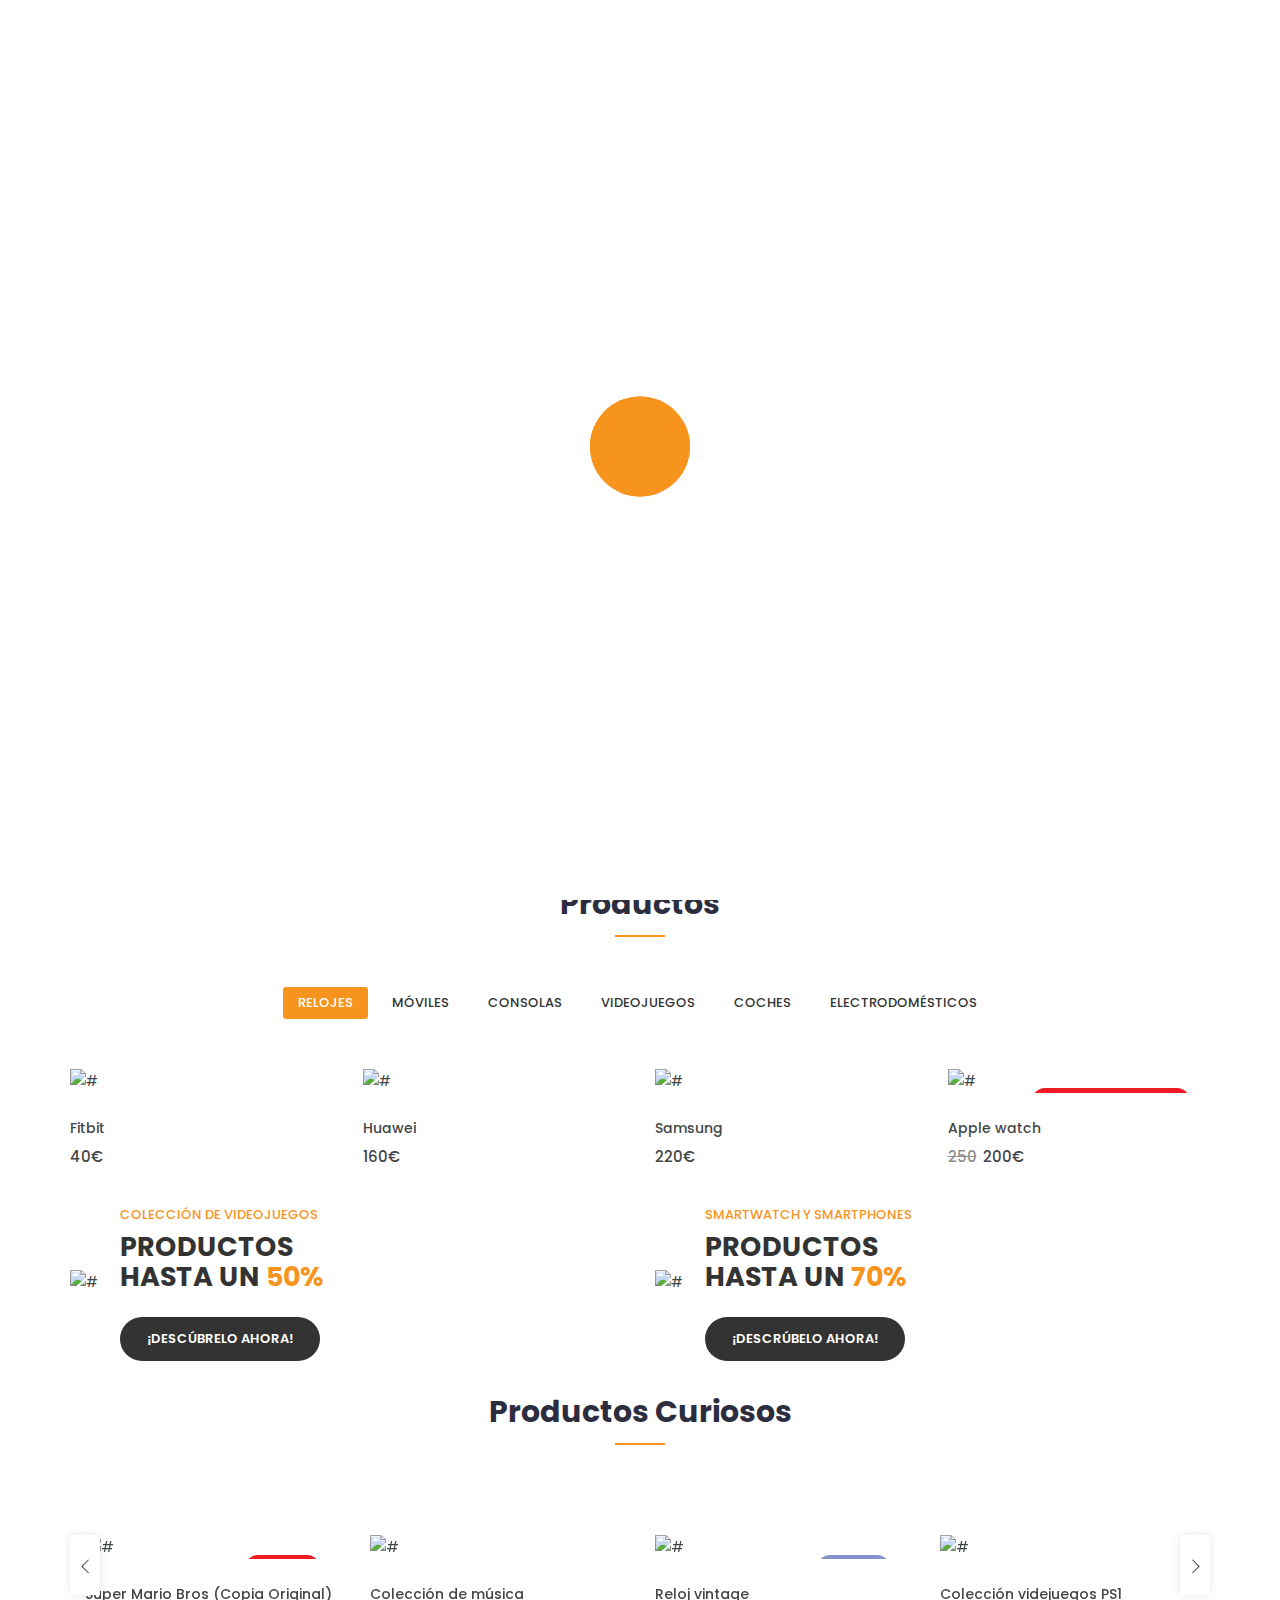
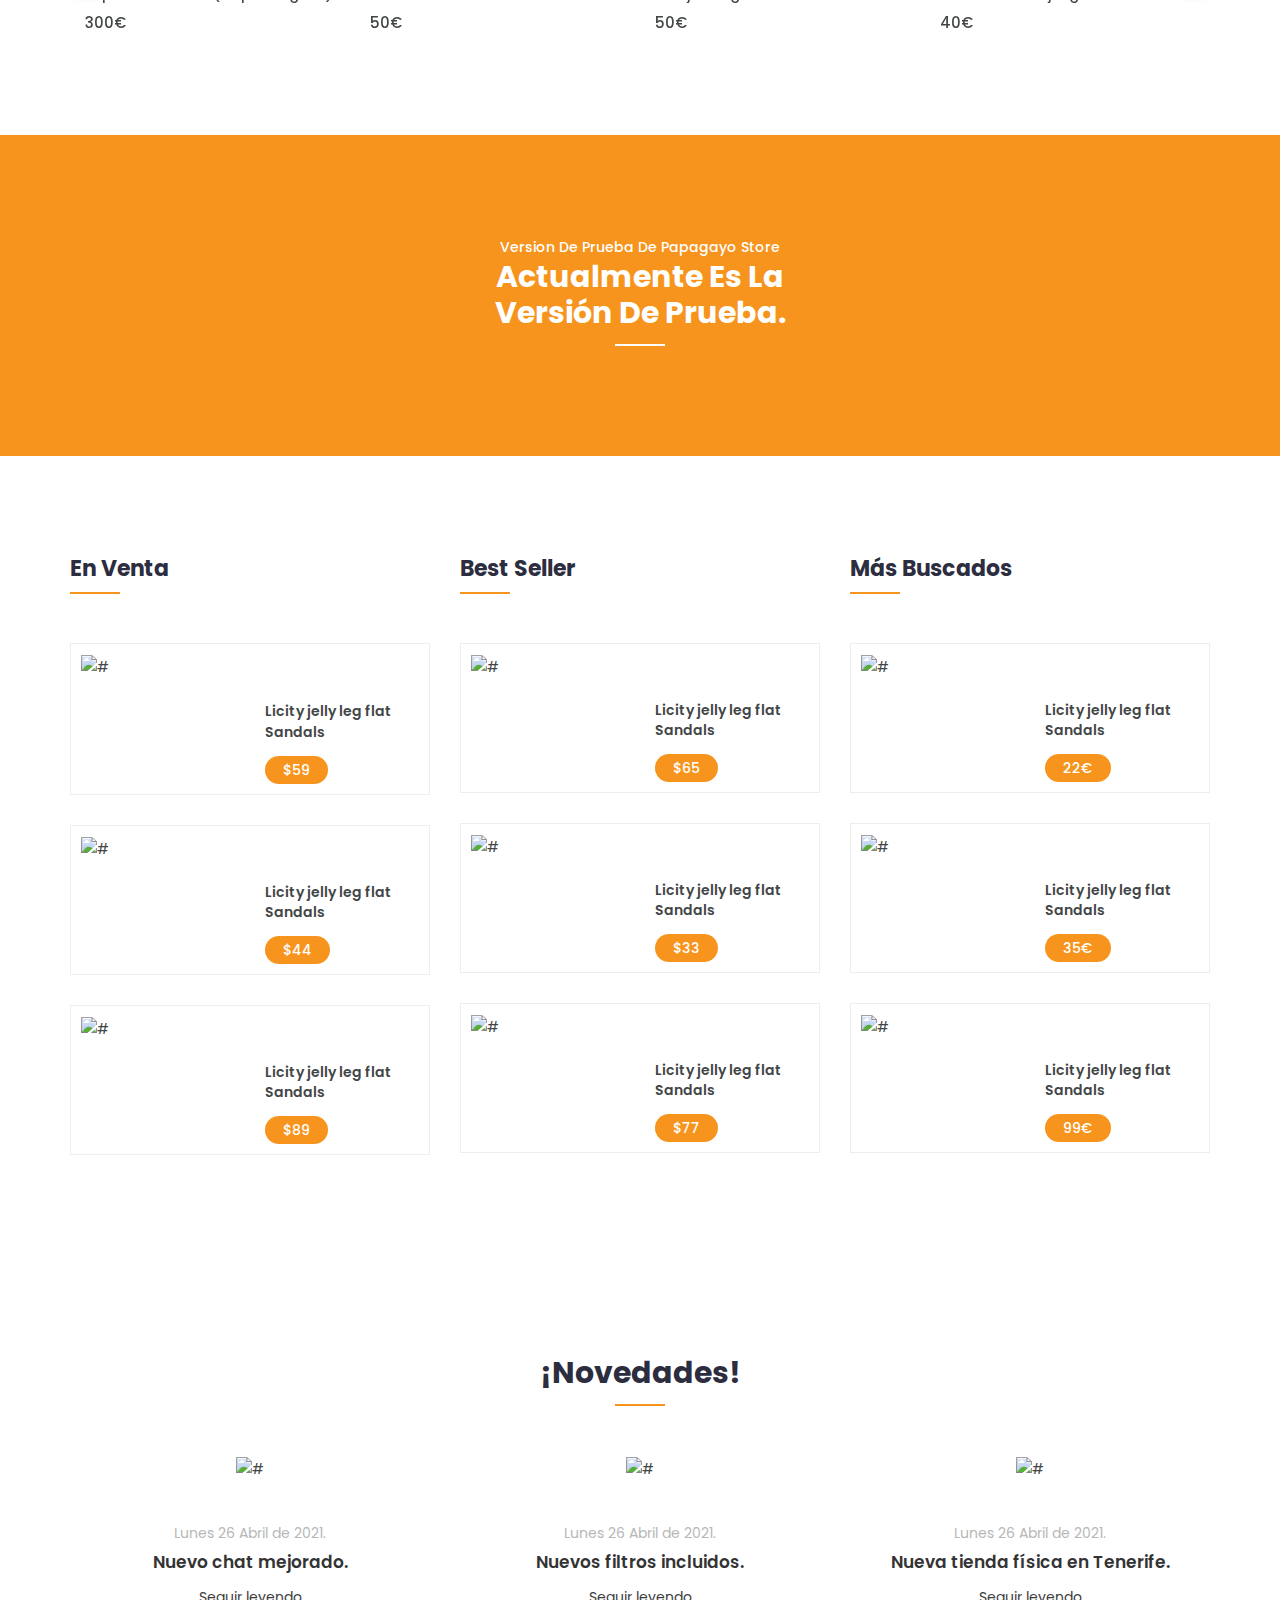
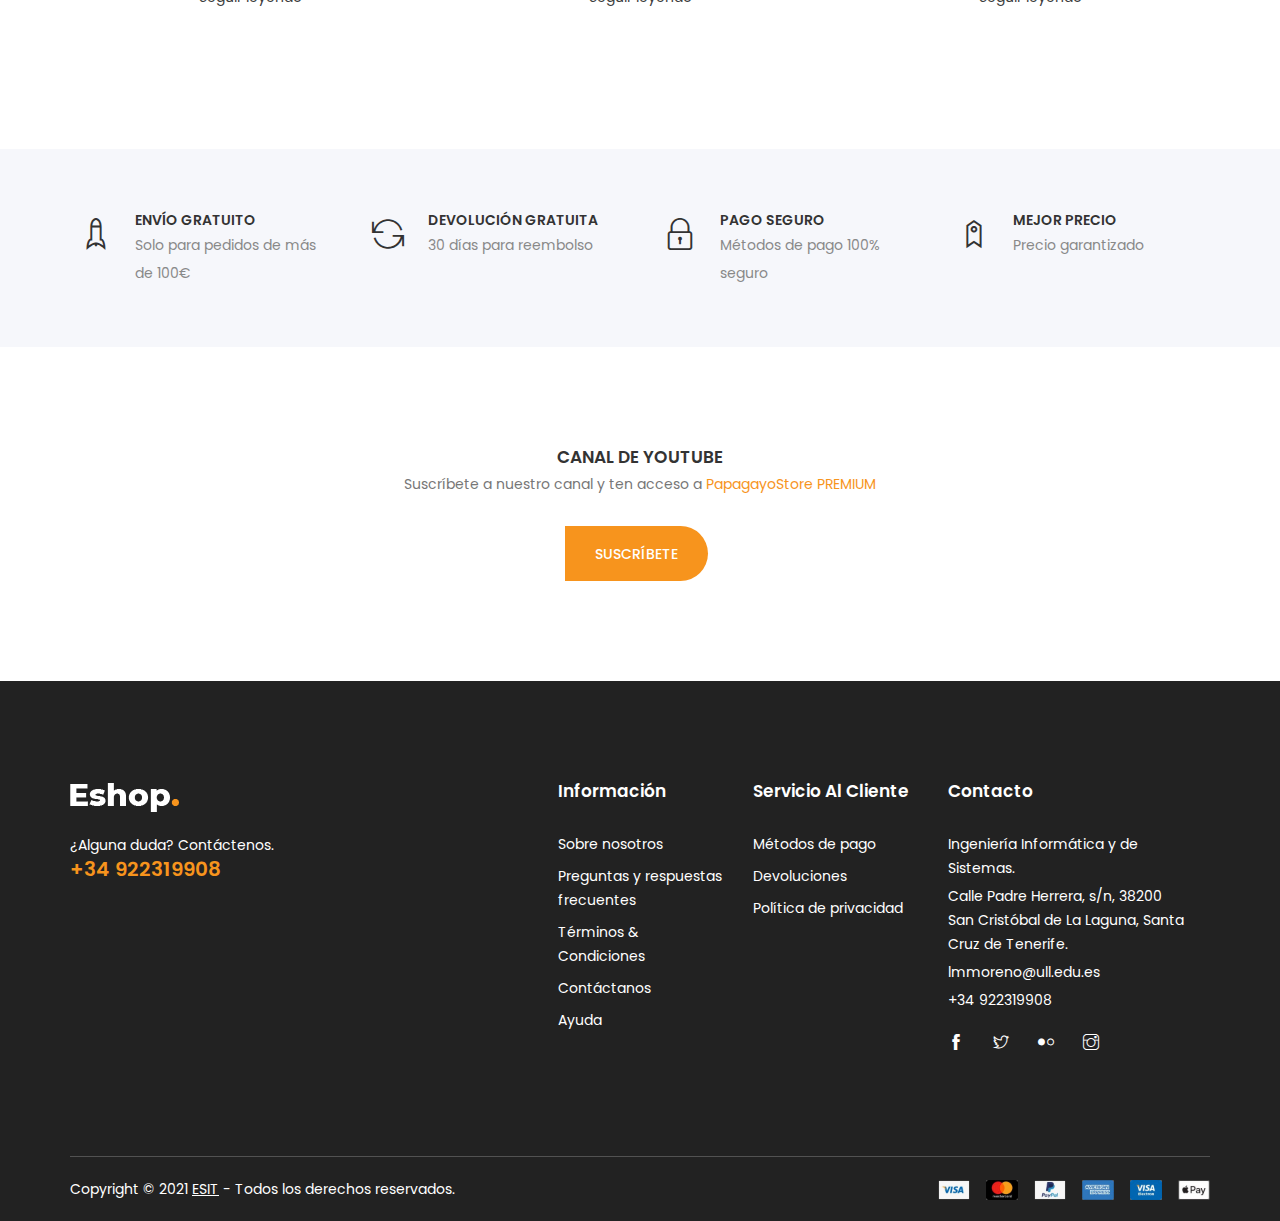
==== commit 30cd7a00: "Update index.html" ====
--- a/plantilla web/Papagayo Store/Template Main/index.html
+++ b/plantilla web/Papagayo Store/Template Main/index.html
@@ -8,7 +8,7 @@
 	<meta http-equiv="X-UA-Compatible" content="IE=edge">
     <meta name="viewport" content="width=device-width, initial-scale=1, shrink-to-fit=no">
 	<!-- Title Tag  -->
-    <title>Papagayo Store C2C</title>
+    <title>PapaGayo Store</title>
 	<!-- Favicon -->
 	<link rel="icon" type="image/png" href="images/favicon.png">
 	<!-- Web Font -->
@@ -154,13 +154,13 @@
 										<li>
 											<a href="#" class="remove" title="Remove this item"><i class="fa fa-remove"></i></a>
 											<a class="cart-img" href="#"><img src="https://via.placeholder.com/70x70" alt="#"></a>
-											<h4><a href="#">Anillo mujer</a></h4>
+											<h4><a href="#">Playsation 3</a></h4>
 											<p class="quantity">1x - <span class="amount">100€</span></p>
 										</li>
 										<li>
 											<a href="#" class="remove" title="Remove this item"><i class="fa fa-remove"></i></a>
 											<a class="cart-img" href="#"><img src="https://via.placeholder.com/70x70" alt="#"></a>
-											<h4><a href="#">Collar mujer</a></h4>
+											<h4><a href="#">Aspiradora</a></h4>
 											<p class="quantity">1x - <span class="amount">40€</span></p>
 										</li>
 									</ul>
@@ -245,10 +245,10 @@
 							<div class="row">
 								<div class="col-lg-7 col-12">
 									<div class="hero-text">
-										<h1><span>50% DESCUENTO </span>Camiseta para hombres</h1>
-										<p>Maboriosam in a nesciung eget magnae <br> dapibus disting tloctio in the find it pereri <br> odiy maboriosm.</p>
+										<h1>Bienvenidos a PapaGayo Store</h1>
+										<p>En esta página podrás encontrar cualquier tipo de producto <br> y contactar con diversos compradores <br> para comprar algún producto</p>
 										<div class="button">
-											<a href="#" class="btn">¡Compra ahora!</a>
+											<a href="#" class="btn">¡Descúbrela ahora!</a>
 										</div>
 									</div>
 								</div>
@@ -271,8 +271,8 @@
 					<div class="single-banner">
 						<img src="https://via.placeholder.com/600x370" alt="#">
 						<div class="content">
-							<p>Colección para hombres</p>
-							<h3>Veraniego <br> Colección</h3>
+							<p>Consolas vintage</p>
+							<h3>Recuerda <br> el pasado</h3>
 							<a href="#">¡Descúbrelo ahora!</a>
 						</div>
 					</div>
@@ -283,9 +283,9 @@
 					<div class="single-banner">
 						<img src="https://via.placeholder.com/600x370" alt="#">
 						<div class="content">
-							<p>Colección de mochilas</p>
-							<h3>Mochila fascinante <br> 2021</h3>
-							<a href="#">¡Cómpralo ahora!</a>
+							<p>SmartWatch</p>
+							<h3>Nuevo fitbit <br> más barato</h3>
+							<a href="#">¡Descúbrelo ahora!</a>
 						</div>
 					</div>
 				</div>
@@ -296,7 +296,7 @@
 						<img src="https://via.placeholder.com/600x370" alt="#">
 						<div class="content">
 							<p>OFERTAS FLASH</p>
-							<h3>Mitad temporada <br> hasta <span>40%</span> DE DESCUENTO/h3>
+							<h3>Ahora puedes conseguir <br> un vale de <span>10€</span> para tu próxima compra</h3>
 							<a href="#">¡Descúbrelo ahora!</a>
 						</div>
 					</div>
@@ -323,18 +323,18 @@
 							<div class="nav-main">
 								<!-- Tab Nav -->
 								<ul class="nav nav-tabs" id="myTab" role="tablist">
-									<li class="nav-item"><a class="nav-link active" data-toggle="tab" href="#man" role="tab">Relojes</a></li>
-									<li class="nav-item"><a class="nav-link" data-toggle="tab" href="#women" role="tab">Móviles</a></li>
-									<li class="nav-item"><a class="nav-link" data-toggle="tab" href="#kids" role="tab">Consolas</a></li>
-									<li class="nav-item"><a class="nav-link" data-toggle="tab" href="#accessories" role="tab">Videojuegos</a></li>
-									<li class="nav-item"><a class="nav-link" data-toggle="tab" href="#essential" role="tab">Coches</a></li>
-									<li class="nav-item"><a class="nav-link" data-toggle="tab" href="#prices" role="tab">Electrodomésticos</a></li>
+									<li class="nav-item"><a class="nav-link active" data-toggle="tab" href="#relojes" role="tab">Relojes</a></li>
+									<li class="nav-item"><a class="nav-link" data-toggle="tab" href="#móviles" role="tab">Móviles</a></li>
+									<li class="nav-item"><a class="nav-link" data-toggle="tab" href="#consolas" role="tab">Consolas</a></li>
+									<li class="nav-item"><a class="nav-link" data-toggle="tab" href="#videojuegos" role="tab">Videojuegos</a></li>
+									<li class="nav-item"><a class="nav-link" data-toggle="tab" href="#coches" role="tab">Coches</a></li>
+									<li class="nav-item"><a class="nav-link" data-toggle="tab" href="#elestrodomésticos" role="tab">Electrodomésticos</a></li>
 								</ul>
 								<!--/ End Tab Nav -->
 							</div>
 							<div class="tab-content" id="myTabContent">
 								<!-- Start Single Tab -->
-								<div class="tab-pane fade show active" id="man" role="tabpanel">
+								<div class="tab-pane fade show active" id="relojes" role="tabpanel">
 									<div class="tab-single">
 										<div class="row">
 											<div class="col-xl-3 col-lg-4 col-md-4 col-12">
@@ -356,86 +356,429 @@
 														</div>
 													</div>
 													<div class="product-content">
-														<h3><a href="product-details.html">Coleccion de productos guapos para mujeres</a></h3>
-														<div class="product-price">
-															<span>29€</span>
-														</div>
-													</div>
-												</div>
-											</div>
-											<div class="col-xl-3 col-lg-4 col-md-4 col-12">
-												<div class="single-product">
-													<div class="product-img">
-														<a href="product-details.html">
-															<img class="default-img" src="https://via.placeholder.com/550x750" alt="#">
-															<img class="hover-img" src="https://via.placeholder.com/550x750" alt="#">
-														</a>
-														<div class="button-head">
-															<div class="product-action">
-																<a data-toggle="modal" data-target="#exampleModal" title="Vista rápida" href="#"><i class=" ti-eye"></i><span>Compra rápida</span></a>
-																<a title="Lista de deseos" href="#"><i class=" ti-heart "></i><span>Añadir a la lista de deseos</span></a>
-																<a title="Comparar" href="#"><i class="ti-bar-chart-alt"></i><span>Comparar</span></a>
-															</div>
-															<div class="product-action-2">
-																<a title="Añadir al carrito" href="#">Añadir al carrito</a>
-															</div>
-														</div>
-													</div>
-													<div class="product-content">
-														<h3><a href="product-details.html">Productos rosas</a></h3>
-														<div class="product-price">
-															<span>29€</span>
-														</div>
-													</div>
-												</div>
-											</div>
-											<div class="col-xl-3 col-lg-4 col-md-4 col-12">
-												<div class="single-product">
-													<div class="product-img">
-														<a href="product-details.html">
-															<img class="default-img" src="https://via.placeholder.com/550x750" alt="#">
-															<img class="hover-img" src="https://via.placeholder.com/550x750" alt="#">
-														</a>
-														<div class="button-head">
-															<div class="product-action">
-																<a data-toggle="modal" data-target="#exampleModal" title="Vista rápida" href="#"><i class=" ti-eye"></i><span>Compra rápida</span></a>
-																<a title="Lista de deseos" href="#"><i class=" ti-heart "></i><span>Añadir a la lista de deseos</span></a>
-																<a title="Comparar" href="#"><i class="ti-bar-chart-alt"></i><span>Comparar</span></a>
-															</div>
-															<div class="product-action-2">
-																<a title="Añadir al carrito" href="#">Añadir al carrito</a>
-															</div>
-														</div>
-													</div>
-													<div class="product-content">
-														<h3><a href="product-details.html">Vestido polo para mujeres</a></h3>
-														<div class="product-price">
-															<span>29€</span>
-														</div>
-													</div>
-												</div>
-											</div>
-											<div class="col-xl-3 col-lg-4 col-md-4 col-12">
-												<div class="single-product">
-													<div class="product-img">
-														<a href="product-details.html">
-															<img class="default-img" src="https://via.placeholder.com/550x750" alt="#">
-															<img class="hover-img" src="https://via.placeholder.com/550x750" alt="#">
-															<span class="out-of-stock">guapo</span>
-														</a>
-														<div class="button-head">
-															<div class="product-action">
-																<a data-toggle="modal" data-target="#exampleModal" title="Vista rápida" href="#"><i class=" ti-eye"></i><span>Compra rápida</span></a>
-																<a title="Lista de deseos" href="#"><i class=" ti-heart "></i><span>Añadir a la lista de deseos</span></a>
-																<a title="Comparar" href="#"><i class="ti-bar-chart-alt"></i><span>Comparar</span></a>
-															</div>
-															<div class="product-action-2">
-																<a title="Añadir al carrito" href="#">Añadir al carrito</a>
-															</div>
-														</div>
-													</div>
-													<div class="product-content">
-														<h3><a href="product-details.html">Gafas de sol negras para mujeres</a></h3>
+														<h3><a href="product-details.html">Fitbit</a></h3>
+														<div class="product-price">
+															<span>40€</span>
+														</div>
+													</div>
+												</div>
+											</div>
+											<div class="col-xl-3 col-lg-4 col-md-4 col-12">
+												<div class="single-product">
+													<div class="product-img">
+														<a href="product-details.html">
+															<img class="default-img" src="https://via.placeholder.com/550x750" alt="#">
+															<img class="hover-img" src="https://via.placeholder.com/550x750" alt="#">
+														</a>
+														<div class="button-head">
+															<div class="product-action">
+																<a data-toggle="modal" data-target="#exampleModal" title="Vista rápida" href="#"><i class=" ti-eye"></i><span>Compra rápida</span></a>
+																<a title="Lista de deseos" href="#"><i class=" ti-heart "></i><span>Añadir a la lista de deseos</span></a>
+																<a title="Comparar" href="#"><i class="ti-bar-chart-alt"></i><span>Comparar</span></a>
+															</div>
+															<div class="product-action-2">
+																<a title="Añadir al carrito" href="#">Añadir al carrito</a>
+															</div>
+														</div>
+													</div>
+													<div class="product-content">
+														<h3><a href="product-details.html">Huawei</a></h3>
+														<div class="product-price">
+															<span>160€</span>
+														</div>
+													</div>
+												</div>
+											</div>
+											<div class="col-xl-3 col-lg-4 col-md-4 col-12">
+												<div class="single-product">
+													<div class="product-img">
+														<a href="product-details.html">
+															<img class="default-img" src="https://via.placeholder.com/550x750" alt="#">
+															<img class="hover-img" src="https://via.placeholder.com/550x750" alt="#">
+														</a>
+														<div class="button-head">
+															<div class="product-action">
+																<a data-toggle="modal" data-target="#exampleModal" title="Vista rápida" href="#"><i class=" ti-eye"></i><span>Compra rápida</span></a>
+																<a title="Lista de deseos" href="#"><i class=" ti-heart "></i><span>Añadir a la lista de deseos</span></a>
+																<a title="Comparar" href="#"><i class="ti-bar-chart-alt"></i><span>Comparar</span></a>
+															</div>
+															<div class="product-action-2">
+																<a title="Añadir al carrito" href="#">Añadir al carrito</a>
+															</div>
+														</div>
+													</div>
+													<div class="product-content">
+														<h3><a href="product-details.html">Samsung</a></h3>
+														<div class="product-price">
+															<span>220€</span>
+														</div>
+													</div>
+												</div>
+											</div>
+											<div class="col-xl-3 col-lg-4 col-md-4 col-12">
+												<div class="single-product">
+													<div class="product-img">
+														<a href="product-details.html">
+															<img class="default-img" src="https://via.placeholder.com/550x750" alt="#">
+															<img class="hover-img" src="https://via.placeholder.com/550x750" alt="#">
+															<span class="out-of-stock">última generación</span>
+														</a>
+														<div class="button-head">
+															<div class="product-action">
+																<a data-toggle="modal" data-target="#exampleModal" title="Vista rápida" href="#"><i class=" ti-eye"></i><span>Compra rápida</span></a>
+																<a title="Lista de deseos" href="#"><i class=" ti-heart "></i><span>Añadir a la lista de deseos</span></a>
+																<a title="Comparar" href="#"><i class="ti-bar-chart-alt"></i><span>Comparar</span></a>
+															</div>
+															<div class="product-action-2">
+																<a title="Añadir al carrito" href="#">Añadir al carrito</a>
+															</div>
+														</div>
+													</div>
+													<div class="product-content">
+														<h3><a href="product-details.html">Apple watch</a></h3>
+														<div class="product-price">
+															<span class="old">250</span>
+															<span>200€</span>
+														</div>
+													</div>
+												</div>
+											</div>
+										</div>
+									</div>
+								</div>
+								<!--/ End Single Tab -->
+								<!-- Start Single Tab -->
+								<div class="tab-pane fade" id="móviles" role="tabpanel">
+									<div class="tab-single">
+										<div class="row">
+											<div class="col-xl-3 col-lg-4 col-md-4 col-12">
+												<div class="single-product">
+													<div class="product-img">
+														<a href="product-details.html">
+															<img class="default-img" src="https://via.placeholder.com/550x750" alt="#">
+															<img class="hover-img" src="https://via.placeholder.com/550x750" alt="#">
+														</a>
+														<div class="button-head">
+															<div class="product-action">
+																<a data-toggle="modal" data-target="#exampleModal" title="Vista rápida" href="#"><i class=" ti-eye"></i><span>Compra rápida</span></a>
+																<a title="Lista de deseos" href="#"><i class=" ti-heart "></i><span>Añadir a la lista de deseos</span></a>
+																<a title="Comparar" href="#"><i class="ti-bar-chart-alt"></i><span>Comparar</span></a>
+															</div>
+															<div class="product-action-2">
+																<a title="Añadir al carrito" href="#">Añadir al carrito</a>
+															</div>
+														</div>
+													</div>
+													<div class="product-content">
+														<h3><a href="product-details.html">Samsung</a></h3>
+														<div class="product-price">
+															<span>250€</span>
+														</div>
+													</div>
+												</div>
+											</div>
+											<div class="col-xl-3 col-lg-4 col-md-4 col-12">
+												<div class="single-product">
+													<div class="product-img">
+														<a href="product-details.html">
+															<img class="default-img" src="https://via.placeholder.com/550x750" alt="#">
+															<img class="hover-img" src="https://via.placeholder.com/550x750" alt="#">
+															<span class="price-dec">30% de descuento</span>
+														</a>
+														<div class="button-head">
+															<div class="product-action">
+																<a data-toggle="modal" data-target="#exampleModal" title="Vista rápida" href="#"><i class=" ti-eye"></i><span>Compra rápida</span></a>
+																<a title="Lista de deseos" href="#"><i class=" ti-heart "></i><span>Añadir a la lista de deseos</span></a>
+																<a title="Comparar" href="#"><i class="ti-bar-chart-alt"></i><span>Comparar</span></a>
+															</div>
+															<div class="product-action-2">
+																<a title="Añadir al carrito" href="#">Añadir al carrito</a>
+															</div>
+														</div>
+													</div>
+													<div class="product-content">
+														<h3><a href="product-details.html">Huawei</a></h3>
+														<div class="product-price">
+															<span>200€</span>
+														</div>
+													</div>
+												</div>
+											</div>
+											<div class="col-xl-3 col-lg-4 col-md-4 col-12">
+												<div class="single-product">
+													<div class="product-img">
+														<a href="product-details.html">
+															<img class="default-img" src="https://via.placeholder.com/550x750" alt="#">
+															<img class="hover-img" src="https://via.placeholder.com/550x750" alt="#">
+														</a>
+														<div class="button-head">
+															<div class="product-action">
+																<a data-toggle="modal" data-target="#exampleModal" title="Vista rápida" href="#"><i class=" ti-eye"></i><span>Compra rápida</span></a>
+																<a title="Lista de deseos" href="#"><i class=" ti-heart "></i><span>Añadir a la lista de deseos</span></a>
+																<a title="Comparar" href="#"><i class="ti-bar-chart-alt"></i><span>Comparar</span></a>
+															</div>
+															<div class="product-action-2">
+																<a title="Añadir al carrito" href="#">Añadir al carrito</a>
+															</div>
+														</div>
+													</div>
+													<div class="product-content">
+														<h3><a href="product-details.html">Apple</a></h3>
+														<div class="product-price">
+															<span>300€</span>
+														</div>
+													</div>
+												</div>
+											</div>
+											<div class="col-xl-3 col-lg-4 col-md-4 col-12">
+												<div class="single-product">
+													<div class="product-img">
+														<a href="product-details.html">
+															<img class="default-img" src="https://via.placeholder.com/550x750" alt="#">
+															<img class="hover-img" src="https://via.placeholder.com/550x750" alt="#">
+															<span class="out-of-stock">último modelo</span>
+														</a>
+														<div class="button-head">
+															<div class="product-action">
+																<a data-toggle="modal" data-target="#exampleModal" title="Vista rápida" href="#"><i class=" ti-eye"></i><span>Compra rápida</span></a>
+																<a title="Lista de deseos" href="#"><i class=" ti-heart "></i><span>Añadir a la lista de deseos</span></a>
+																<a title="Comparar" href="#"><i class="ti-bar-chart-alt"></i><span>Comparar</span></a>
+															</div>
+															<div class="product-action-2">
+																<a title="Añadir al carrito" href="#">Añadir al carrito</a>
+															</div>
+														</div>
+													</div>
+													<div class="product-content">
+														<h3><a href="product-details.html">Xiaomi</a></h3>
+														<div class="product-price">
+															<span class="old">300€</span>
+															<span>250€</span>
+														</div>
+													</div>
+												</div>
+											</div>
+										</div>
+									</div>
+								</div>
+								<!--/ End Single Tab -->
+								<!-- Start Single Tab -->
+								<div class="tab-pane fade" id="consolas" role="tabpanel">
+									<div class="tab-single">
+										<div class="row">
+											<div class="col-xl-3 col-lg-4 col-md-4 col-12">
+												<div class="single-product">
+													<div class="product-img">
+														<a href="product-details.html">
+															<img class="default-img" src="https://via.placeholder.com/550x750" alt="#">
+															<img class="hover-img" src="https://via.placeholder.com/550x750" alt="#">
+														</a>
+														<div class="button-head">
+															<div class="product-action">
+																<a data-toggle="modal" data-target="#exampleModal" title="Vista rápida" href="#"><i class=" ti-eye"></i><span>Compra rápida</span></a>
+																<a title="Lista de deseos" href="#"><i class=" ti-heart "></i><span>Añadir a la lista de deseos</span></a>
+																<a title="Comparar" href="#"><i class="ti-bar-chart-alt"></i><span>Comparar</span></a>
+															</div>
+															<div class="product-action-2">
+																<a title="Añadir al carrito" href="#">Añadir al carrito</a>
+															</div>
+														</div>
+													</div>
+													<div class="product-content">
+														<h3><a href="product-details.html">Playstation 3</a></h3>
+														<div class="product-price">
+															<span>100€</span>
+														</div>
+													</div>
+												</div>
+											</div>
+											<div class="col-xl-3 col-lg-4 col-md-4 col-12">
+												<div class="single-product">
+													<div class="product-img">
+														<a href="product-details.html">
+															<img class="default-img" src="https://via.placeholder.com/550x750" alt="#">
+															<img class="hover-img" src="https://via.placeholder.com/550x750" alt="#">
+															<span class="price-dec">30% de descuento</span>
+														</a>
+														<div class="button-head">
+															<div class="product-action">
+																<a data-toggle="modal" data-target="#exampleModal" title="Vista rápida" href="#"><i class=" ti-eye"></i><span>Compra rápida</span></a>
+																<a title="Lista de deseos" href="#"><i class=" ti-heart "></i><span>Añadir a la lista de deseos</span></a>
+																<a title="Comparar" href="#"><i class="ti-bar-chart-alt"></i><span>Comparar</span></a>
+															</div>
+															<div class="product-action-2">
+																<a title="Añadir al carrito" href="#">Añadir al carrito</a>
+															</div>
+														</div>
+													</div>
+													<div class="product-content">
+														<h3><a href="product-details.html">Nintendo Gamecube</a></h3>
+														<div class="product-price">
+															<span>70€</span>
+														</div>
+													</div>
+												</div>
+											</div>
+											<div class="col-xl-3 col-lg-4 col-md-4 col-12">
+												<div class="single-product">
+													<div class="product-img">
+														<a href="product-details.html">
+															<img class="default-img" src="https://via.placeholder.com/550x750" alt="#">
+															<img class="hover-img" src="https://via.placeholder.com/550x750" alt="#">
+														</a>
+														<div class="button-head">
+															<div class="product-action">
+																<a data-toggle="modal" data-target="#exampleModal" title="Vista rápida" href="#"><i class=" ti-eye"></i><span>Compra rápida</span></a>
+																<a title="Lista de deseos" href="#"><i class=" ti-heart "></i><span>Añadir a la lista de deseos</span></a>
+																<a title="Comparar" href="#"><i class="ti-bar-chart-alt"></i><span>Comparar</span></a>
+															</div>
+															<div class="product-action-2">
+																<a title="Añadir al carrito" href="#">Añadir al carrito</a>
+															</div>
+														</div>
+													</div>
+													<div class="product-content">
+														<h3><a href="product-details.html">Xbox one</a></h3>
+														<div class="product-price">
+															<span>200€</span>
+														</div>
+													</div>
+												</div>
+											</div>
+											<div class="col-xl-3 col-lg-4 col-md-4 col-12">
+												<div class="single-product">
+													<div class="product-img">
+														<a href="product-details.html">
+															<img class="default-img" src="https://via.placeholder.com/550x750" alt="#">
+															<img class="hover-img" src="https://via.placeholder.com/550x750" alt="#">
+															<span class="out-of-stock">Fuera de stock</span>
+														</a>
+														<div class="button-head">
+															<div class="product-action">
+																<a data-toggle="modal" data-target="#exampleModal" title="Vista rápida" href="#"><i class=" ti-eye"></i><span>Compra rápida</span></a>
+																<a title="Lista de deseos" href="#"><i class=" ti-heart "></i><span>Añadir a la lista de deseos</span></a>
+																<a title="Comparar" href="#"><i class="ti-bar-chart-alt"></i><span>Comparar</span></a>
+															</div>
+															<div class="product-action-2">
+																<a title="Añadir al carrito" href="#">Añadir al carrito</a>
+															</div>
+														</div>
+													</div>
+													<div class="product-content">
+														<h3><a href="product-details.html">Playstation 5</a></h3>
+														<div class="product-price">
+															<span>500€</span>
+														</div>
+													</div>
+												</div>
+											</div>
+										</div>
+									</div>
+								</div>
+								<!--/ End Single Tab -->
+								<!-- Start Single Tab -->
+								<div class="tab-pane fade" id="videojuegos" role="tabpanel">
+									<div class="tab-single">
+										<div class="row">
+											<div class="col-xl-3 col-lg-4 col-md-4 col-12">
+												<div class="single-product">
+													<div class="product-img">
+														<a href="product-details.html">
+															<img class="default-img" src="https://via.placeholder.com/550x750" alt="#">
+															<img class="hover-img" src="https://via.placeholder.com/550x750" alt="#">
+														</a>
+														<div class="button-head">
+															<div class="product-action">
+																<a data-toggle="modal" data-target="#exampleModal" title="Vista rápida" href="#"><i class=" ti-eye"></i><span>Compra rápida</span></a>
+																<a title="Lista de deseos" href="#"><i class=" ti-heart "></i><span>Añadir a la lista de deseos</span></a>
+																<a title="Comparar" href="#"><i class="ti-bar-chart-alt"></i><span>Comparar</span></a>
+															</div>
+															<div class="product-action-2">
+																<a title="Añadir al carrito" href="#">Añadir al carrito</a>
+															</div>
+														</div>
+													</div>
+													<div class="product-content">
+														<h3><a href="product-details.html">Call of duty</a></h3>
+														<div class="product-price">
+															<span>30€</span>
+														</div>
+													</div>
+												</div>
+											</div>
+											<div class="col-xl-3 col-lg-4 col-md-4 col-12">
+												<div class="single-product">
+													<div class="product-img">
+														<a href="product-details.html">
+															<img class="default-img" src="https://via.placeholder.com/550x750" alt="#">
+															<img class="hover-img" src="https://via.placeholder.com/550x750" alt="#">
+														</a>
+														<div class="button-head">
+															<div class="product-action">
+																<a data-toggle="modal" data-target="#exampleModal" title="Vista rápida" href="#"><i class=" ti-eye"></i><span>Compra rápida</span></a>
+																<a title="Lista de deseos" href="#"><i class=" ti-heart "></i><span>Añadir a la lista de deseos</span></a>
+																<a title="Comparar" href="#"><i class="ti-bar-chart-alt"></i><span>Comparar</span></a>
+															</div>
+															<div class="product-action-2">
+																<a title="Añadir al carrito" href="#">Añadir al carrito</a>
+															</div>
+														</div>
+													</div>
+													<div class="product-content">
+														<h3><a href="product-details.html">Mario Kart 8</a></h3>
+														<div class="product-price">
+															<span>55€</span>
+														</div>
+													</div>
+												</div>
+											</div>
+											<div class="col-xl-3 col-lg-4 col-md-4 col-12">
+												<div class="single-product">
+													<div class="product-img">
+														<a href="product-details.html">
+															<img class="default-img" src="https://via.placeholder.com/550x750" alt="#">
+															<img class="hover-img" src="https://via.placeholder.com/550x750" alt="#">
+														</a>
+														<div class="button-head">
+															<div class="product-action">
+																<a data-toggle="modal" data-target="#exampleModal" title="Vista rápida" href="#"><i class=" ti-eye"></i><span>Compra rápida</span></a>
+																<a title="Lista de deseos" href="#"><i class=" ti-heart "></i><span>Añadir a la lista de deseos</span></a>
+																<a title="Comparar" href="#"><i class="ti-bar-chart-alt"></i><span>Comparar</span></a>
+															</div>
+															<div class="product-action-2">
+																<a title="Añadir al carrito" href="#">Añadir al carrito</a>
+															</div>
+														</div>
+													</div>
+													<div class="product-content">
+														<h3><a href="product-details.html">Minecraft PS4</a></h3>
+														<div class="product-price">
+															<span>30€</span>
+														</div>
+													</div>
+												</div>
+											</div>
+											<div class="col-xl-3 col-lg-4 col-md-4 col-12">
+												<div class="single-product">
+													<div class="product-img">
+														<a href="product-details.html">
+															<img class="default-img" src="https://via.placeholder.com/550x750" alt="#">
+															<img class="hover-img" src="https://via.placeholder.com/550x750" alt="#">
+															<span class="out-of-stock">Nuevo</span>
+														</a>
+														<div class="button-head">
+															<div class="product-action">
+																<a data-toggle="modal" data-target="#exampleModal" title="Vista rápida" href="#"><i class=" ti-eye"></i><span>Compra rápida</span></a>
+																<a title="Lista de deseos" href="#"><i class=" ti-heart "></i><span>Añadir a la lista de deseos</span></a>
+																<a title="Comparar" href="#"><i class="ti-bar-chart-alt"></i><span>Comparar</span></a>
+															</div>
+															<div class="product-action-2">
+																<a title="Añadir al carrito" href="#">Añadir al carrito</a>
+															</div>
+														</div>
+													</div>
+													<div class="product-content">
+														<h3><a href="product-details.html">Monster Hunter Rise</a></h3>
 														<div class="product-price">
 															<span class="old">60€</span>
 															<span>50€</span>
@@ -448,7 +791,7 @@
 								</div>
 								<!--/ End Single Tab -->
 								<!-- Start Single Tab -->
-								<div class="tab-pane fade" id="women" role="tabpanel">
+								<div class="tab-pane fade" id="coches" role="tabpanel">
 									<div class="tab-single">
 										<div class="row">
 											<div class="col-xl-3 col-lg-4 col-md-4 col-12">
@@ -470,62 +813,61 @@
 														</div>
 													</div>
 													<div class="product-content">
-														<h3><a href="product-details.html">Mochilas de coleccion fabulosas</a></h3>
-														<div class="product-price">
-															<span>29€</span>
-														</div>
-													</div>
-												</div>
-											</div>
-											<div class="col-xl-3 col-lg-4 col-md-4 col-12">
-												<div class="single-product">
-													<div class="product-img">
-														<a href="product-details.html">
-															<img class="default-img" src="https://via.placeholder.com/550x750" alt="#">
-															<img class="hover-img" src="https://via.placeholder.com/550x750" alt="#">
-															<span class="price-dec">30% de descuento</span>
-														</a>
-														<div class="button-head">
-															<div class="product-action">
-																<a data-toggle="modal" data-target="#exampleModal" title="Vista rápida" href="#"><i class=" ti-eye"></i><span>Compra rápida</span></a>
-																<a title="Lista de deseos" href="#"><i class=" ti-heart "></i><span>Añadir a la lista de deseos</span></a>
-																<a title="Comparar" href="#"><i class="ti-bar-chart-alt"></i><span>Comparar</span></a>
-															</div>
-															<div class="product-action-2">
-																<a title="Añadir al carrito" href="#">Añadir al carrito</a>
-															</div>
-														</div>
-													</div>
-													<div class="product-content">
-														<h3><a href="product-details.html">Gorra para mujeres</a></h3>
-														<div class="product-price">
-															<span>29€</span>
-														</div>
-													</div>
-												</div>
-											</div>
-											<div class="col-xl-3 col-lg-4 col-md-4 col-12">
-												<div class="single-product">
-													<div class="product-img">
-														<a href="product-details.html">
-															<img class="default-img" src="https://via.placeholder.com/550x750" alt="#">
-															<img class="hover-img" src="https://via.placeholder.com/550x750" alt="#">
-														</a>
-														<div class="button-head">
-															<div class="product-action">
-																<a data-toggle="modal" data-target="#exampleModal" title="Vista rápida" href="#"><i class=" ti-eye"></i><span>Compra rápida</span></a>
-																<a title="Lista de deseos" href="#"><i class=" ti-heart "></i><span>Añadir a la lista de deseos</span></a>
-																<a title="Comparar" href="#"><i class="ti-bar-chart-alt"></i><span>Comparar</span></a>
-															</div>
-															<div class="product-action-2">
-																<a title="Añadir al carrito" href="#">Añadir al carrito</a>
-															</div>
-														</div>
-													</div>
-													<div class="product-content">
-														<h3><a href="product-details.html">Vestido polo para mujeres</a></h3>
-														<div class="product-price">
-															<span>29€</span>
+														<h3><a href="product-details.html">Ford Fiesta 2010</a></h3>
+														<div class="product-price">
+															<span>3.200€</span>
+														</div>
+													</div>
+												</div>
+											</div>
+											<div class="col-xl-3 col-lg-4 col-md-4 col-12">
+												<div class="single-product">
+													<div class="product-img">
+														<a href="product-details.html">
+															<img class="default-img" src="https://via.placeholder.com/550x750" alt="#">
+															<img class="hover-img" src="https://via.placeholder.com/550x750" alt="#">
+														</a>
+														<div class="button-head">
+															<div class="product-action">
+																<a data-toggle="modal" data-target="#exampleModal" title="Vista rápida" href="#"><i class=" ti-eye"></i><span>Compra rápida</span></a>
+																<a title="Lista de deseos" href="#"><i class=" ti-heart "></i><span>Añadir a la lista de deseos</span></a>
+																<a title="Comparar" href="#"><i class="ti-bar-chart-alt"></i><span>Comparar</span></a>
+															</div>
+															<div class="product-action-2">
+																<a title="Añadir al carrito" href="#">Añadir al carrito</a>
+															</div>
+														</div>
+													</div>
+													<div class="product-content">
+														<h3><a href="product-details.html">Mazda 3 2006</a></h3>
+														<div class="product-price">
+															<span>2.500€</span>
+														</div>
+													</div>
+												</div>
+											</div>
+											<div class="col-xl-3 col-lg-4 col-md-4 col-12">
+												<div class="single-product">
+													<div class="product-img">
+														<a href="product-details.html">
+															<img class="default-img" src="https://via.placeholder.com/550x750" alt="#">
+															<img class="hover-img" src="https://via.placeholder.com/550x750" alt="#">
+														</a>
+														<div class="button-head">
+															<div class="product-action">
+																<a data-toggle="modal" data-target="#exampleModal" title="Vista rápida" href="#"><i class=" ti-eye"></i><span>Compra rápida</span></a>
+																<a title="Lista de deseos" href="#"><i class=" ti-heart "></i><span>Añadir a la lista de deseos</span></a>
+																<a title="Comparar" href="#"><i class="ti-bar-chart-alt"></i><span>Comparar</span></a>
+															</div>
+															<div class="product-action-2">
+																<a title="Añadir al carrito" href="#">Añadir al carrito</a>
+															</div>
+														</div>
+													</div>
+													<div class="product-content">
+														<h3><a href="product-details.html">BMW Serie 5 2012</a></h3>
+														<div class="product-price">
+															<span>13.000€</span>
 														</div>
 													</div>
 												</div>
@@ -550,10 +892,9 @@
 														</div>
 													</div>
 													<div class="product-content">
-														<h3><a href="product-details.html">Gafas de sol negras para mujeres</a></h3>
-														<div class="product-price">
-															<span class="old">60€</span>
-															<span>50€</span>
+														<h3><a href="product-details.html">Audi A4</a></h3>
+														<div class="product-price">
+															<span>8.500€</span>
 														</div>
 													</div>
 												</div>
@@ -563,7 +904,7 @@
 								</div>
 								<!--/ End Single Tab -->
 								<!-- Start Single Tab -->
-								<div class="tab-pane fade" id="kids" role="tabpanel">
+								<div class="tab-pane fade" id="elestrodomésticos" role="tabpanel">
 									<div class="tab-single">
 										<div class="row">
 											<div class="col-xl-3 col-lg-4 col-md-4 col-12">
@@ -585,9 +926,9 @@
 														</div>
 													</div>
 													<div class="product-content">
-														<h3><a href="product-details.html">Mochilas de coleccion fabulosas</a></h3>
-														<div class="product-price">
-															<span>29€</span>
+														<h3><a href="product-details.html">Aspiradora Bosh</a></h3>
+														<div class="product-price">
+															<span>40€</span>
 														</div>
 													</div>
 												</div>
@@ -612,408 +953,62 @@
 														</div>
 													</div>
 													<div class="product-content">
-														<h3><a href="product-details.html">Gorra para mujeres</a></h3>
-														<div class="product-price">
-															<span>29€</span>
-														</div>
-													</div>
-												</div>
-											</div>
-											<div class="col-xl-3 col-lg-4 col-md-4 col-12">
-												<div class="single-product">
-													<div class="product-img">
-														<a href="product-details.html">
-															<img class="default-img" src="https://via.placeholder.com/550x750" alt="#">
-															<img class="hover-img" src="https://via.placeholder.com/550x750" alt="#">
-														</a>
-														<div class="button-head">
-															<div class="product-action">
-																<a data-toggle="modal" data-target="#exampleModal" title="Vista rápida" href="#"><i class=" ti-eye"></i><span>Compra rápida</span></a>
-																<a title="Lista de deseos" href="#"><i class=" ti-heart "></i><span>Añadir a la lista de deseos</span></a>
-																<a title="Comparar" href="#"><i class="ti-bar-chart-alt"></i><span>Comparar</span></a>
-															</div>
-															<div class="product-action-2">
-																<a title="Añadir al carrito" href="#">Añadir al carrito</a>
-															</div>
-														</div>
-													</div>
-													<div class="product-content">
-														<h3><a href="product-details.html">Vestido polo para mujeres</a></h3>
-														<div class="product-price">
-															<span>29€</span>
-														</div>
-													</div>
-												</div>
-											</div>
-											<div class="col-xl-3 col-lg-4 col-md-4 col-12">
-												<div class="single-product">
-													<div class="product-img">
-														<a href="product-details.html">
-															<img class="default-img" src="https://via.placeholder.com/550x750" alt="#">
-															<img class="hover-img" src="https://via.placeholder.com/550x750" alt="#">
-															<span class="out-of-stock">guapo</span>
-														</a>
-														<div class="button-head">
-															<div class="product-action">
-																<a data-toggle="modal" data-target="#exampleModal" title="Vista rápida" href="#"><i class=" ti-eye"></i><span>Compra rápida</span></a>
-																<a title="Lista de deseos" href="#"><i class=" ti-heart "></i><span>Añadir a la lista de deseos</span></a>
-																<a title="Comparar" href="#"><i class="ti-bar-chart-alt"></i><span>Comparar</span></a>
-															</div>
-															<div class="product-action-2">
-																<a title="Añadir al carrito" href="#">Añadir al carrito</a>
-															</div>
-														</div>
-													</div>
-													<div class="product-content">
-														<h3><a href="product-details.html">Gafas de sol negras para mujeres</a></h3>
-														<div class="product-price">
-															<span class="old">60€</span>
-															<span>50€</span>
-														</div>
-													</div>
-												</div>
-											</div>
-										</div>
-									</div>
-								</div>
-								<!--/ End Single Tab -->
-								<!-- Start Single Tab -->
-								<div class="tab-pane fade" id="accessories" role="tabpanel">
-									<div class="tab-single">
-										<div class="row">
-											<div class="col-xl-3 col-lg-4 col-md-4 col-12">
-												<div class="single-product">
-													<div class="product-img">
-														<a href="product-details.html">
-															<img class="default-img" src="https://via.placeholder.com/550x750" alt="#">
-															<img class="hover-img" src="https://via.placeholder.com/550x750" alt="#">
-														</a>
-														<div class="button-head">
-															<div class="product-action">
-																<a data-toggle="modal" data-target="#exampleModal" title="Vista rápida" href="#"><i class=" ti-eye"></i><span>Compra rápida</span></a>
-																<a title="Lista de deseos" href="#"><i class=" ti-heart "></i><span>Añadir a la lista de deseos</span></a>
-																<a title="Comparar" href="#"><i class="ti-bar-chart-alt"></i><span>Comparar</span></a>
-															</div>
-															<div class="product-action-2">
-																<a title="Añadir al carrito" href="#">Añadir al carrito</a>
-															</div>
-														</div>
-													</div>
-													<div class="product-content">
-														<h3><a href="product-details.html">Mochilas de coleccion fabulosas</a></h3>
-														<div class="product-price">
-															<span>29€</span>
-														</div>
-													</div>
-												</div>
-											</div>
-											<div class="col-xl-3 col-lg-4 col-md-4 col-12">
-												<div class="single-product">
-													<div class="product-img">
-														<a href="product-details.html">
-															<img class="default-img" src="https://via.placeholder.com/550x750" alt="#">
-															<img class="hover-img" src="https://via.placeholder.com/550x750" alt="#">
-															<span class="price-dec">30% de descuento</span>
-														</a>
-														<div class="button-head">
-															<div class="product-action">
-																<a data-toggle="modal" data-target="#exampleModal" title="Vista rápida" href="#"><i class=" ti-eye"></i><span>Compra rápida</span></a>
-																<a title="Lista de deseos" href="#"><i class=" ti-heart "></i><span>Añadir a la lista de deseos</span></a>
-																<a title="Comparar" href="#"><i class="ti-bar-chart-alt"></i><span>Comparar</span></a>
-															</div>
-															<div class="product-action-2">
-																<a title="Añadir al carrito" href="#">Añadir al carrito</a>
-															</div>
-														</div>
-													</div>
-													<div class="product-content">
-														<h3><a href="product-details.html">Gorra para mujeres</a></h3>
-														<div class="product-price">
-															<span>29€</span>
-														</div>
-													</div>
-												</div>
-											</div>
-											<div class="col-xl-3 col-lg-4 col-md-4 col-12">
-												<div class="single-product">
-													<div class="product-img">
-														<a href="product-details.html">
-															<img class="default-img" src="https://via.placeholder.com/550x750" alt="#">
-															<img class="hover-img" src="https://via.placeholder.com/550x750" alt="#">
-														</a>
-														<div class="button-head">
-															<div class="product-action">
-																<a data-toggle="modal" data-target="#exampleModal" title="Vista rápida" href="#"><i class=" ti-eye"></i><span>Compra rápida</span></a>
-																<a title="Lista de deseos" href="#"><i class=" ti-heart "></i><span>Añadir a la lista de deseos</span></a>
-																<a title="Comparar" href="#"><i class="ti-bar-chart-alt"></i><span>Comparar</span></a>
-															</div>
-															<div class="product-action-2">
-																<a title="Añadir al carrito" href="#">Añadir al carrito</a>
-															</div>
-														</div>
-													</div>
-													<div class="product-content">
-														<h3><a href="product-details.html">Vestido polo para mujeres</a></h3>
-														<div class="product-price">
-															<span>29€</span>
-														</div>
-													</div>
-												</div>
-											</div>
-											<div class="col-xl-3 col-lg-4 col-md-4 col-12">
-												<div class="single-product">
-													<div class="product-img">
-														<a href="product-details.html">
-															<img class="default-img" src="https://via.placeholder.com/550x750" alt="#">
-															<img class="hover-img" src="https://via.placeholder.com/550x750" alt="#">
-															<span class="out-of-stock">guapo</span>
-														</a>
-														<div class="button-head">
-															<div class="product-action">
-																<a data-toggle="modal" data-target="#exampleModal" title="Vista rápida" href="#"><i class=" ti-eye"></i><span>Compra rápida</span></a>
-																<a title="Lista de deseos" href="#"><i class=" ti-heart "></i><span>Añadir a la lista de deseos</span></a>
-																<a title="Comparar" href="#"><i class="ti-bar-chart-alt"></i><span>Comparar</span></a>
-															</div>
-															<div class="product-action-2">
-																<a title="Añadir al carrito" href="#">Añadir al carrito</a>
-															</div>
-														</div>
-													</div>
-													<div class="product-content">
-														<h3><a href="product-details.html">Gafas de sol negras para mujeres</a></h3>
-														<div class="product-price">
-															<span class="old">60€</span>
-															<span>50€</span>
-														</div>
-													</div>
-												</div>
-											</div>
-										</div>
-									</div>
-								</div>
-								<!--/ End Single Tab -->
-								<!-- Start Single Tab -->
-								<div class="tab-pane fade" id="essential" role="tabpanel">
-									<div class="tab-single">
-										<div class="row">
-											<div class="col-xl-3 col-lg-4 col-md-4 col-12">
-												<div class="single-product">
-													<div class="product-img">
-														<a href="product-details.html">
-															<img class="default-img" src="https://via.placeholder.com/550x750" alt="#">
-															<img class="hover-img" src="https://via.placeholder.com/550x750" alt="#">
-														</a>
-														<div class="button-head">
-															<div class="product-action">
-																<a data-toggle="modal" data-target="#exampleModal" title="Vista rápida" href="#"><i class=" ti-eye"></i><span>Compra rápida</span></a>
-																<a title="Lista de deseos" href="#"><i class=" ti-heart "></i><span>Añadir a la lista de deseos</span></a>
-																<a title="Comparar" href="#"><i class="ti-bar-chart-alt"></i><span>Comparar</span></a>
-															</div>
-															<div class="product-action-2">
-																<a title="Añadir al carrito" href="#">Añadir al carrito</a>
-															</div>
-														</div>
-													</div>
-													<div class="product-content">
-														<h3><a href="product-details.html">Mochilas de coleccion fabulosas</a></h3>
-														<div class="product-price">
-															<span>29€</span>
-														</div>
-													</div>
-												</div>
-											</div>
-											<div class="col-xl-3 col-lg-4 col-md-4 col-12">
-												<div class="single-product">
-													<div class="product-img">
-														<a href="product-details.html">
-															<img class="default-img" src="https://via.placeholder.com/550x750" alt="#">
-															<img class="hover-img" src="https://via.placeholder.com/550x750" alt="#">
-															<span class="price-dec">30% de descuento</span>
-														</a>
-														<div class="button-head">
-															<div class="product-action">
-																<a data-toggle="modal" data-target="#exampleModal" title="Vista rápida" href="#"><i class=" ti-eye"></i><span>Compra rápida</span></a>
-																<a title="Lista de deseos" href="#"><i class=" ti-heart "></i><span>Añadir a la lista de deseos</span></a>
-																<a title="Comparar" href="#"><i class="ti-bar-chart-alt"></i><span>Comparar</span></a>
-															</div>
-															<div class="product-action-2">
-																<a title="Añadir al carrito" href="#">Añadir al carrito</a>
-															</div>
-														</div>
-													</div>
-													<div class="product-content">
-														<h3><a href="product-details.html">Gorra para mujeres</a></h3>
-														<div class="product-price">
-															<span>29€</span>
-														</div>
-													</div>
-												</div>
-											</div>
-											<div class="col-xl-3 col-lg-4 col-md-4 col-12">
-												<div class="single-product">
-													<div class="product-img">
-														<a href="product-details.html">
-															<img class="default-img" src="https://via.placeholder.com/550x750" alt="#">
-															<img class="hover-img" src="https://via.placeholder.com/550x750" alt="#">
-														</a>
-														<div class="button-head">
-															<div class="product-action">
-																<a data-toggle="modal" data-target="#exampleModal" title="Vista rápida" href="#"><i class=" ti-eye"></i><span>Compra rápida</span></a>
-																<a title="Lista de deseos" href="#"><i class=" ti-heart "></i><span>Añadir a la lista de deseos</span></a>
-																<a title="Comparar" href="#"><i class="ti-bar-chart-alt"></i><span>Comparar</span></a>
-															</div>
-															<div class="product-action-2">
-																<a title="Añadir al carrito" href="#">Añadir al carrito</a>
-															</div>
-														</div>
-													</div>
-													<div class="product-content">
-														<h3><a href="product-details.html">Vestido polo para mujeres</a></h3>
-														<div class="product-price">
-															<span>29€</span>
-														</div>
-													</div>
-												</div>
-											</div>
-											<div class="col-xl-3 col-lg-4 col-md-4 col-12">
-												<div class="single-product">
-													<div class="product-img">
-														<a href="product-details.html">
-															<img class="default-img" src="https://via.placeholder.com/550x750" alt="#">
-															<img class="hover-img" src="https://via.placeholder.com/550x750" alt="#">
-															<span class="out-of-stock">guapo</span>
-														</a>
-														<div class="button-head">
-															<div class="product-action">
-																<a data-toggle="modal" data-target="#exampleModal" title="Vista rápida" href="#"><i class=" ti-eye"></i><span>Compra rápida</span></a>
-																<a title="Lista de deseos" href="#"><i class=" ti-heart "></i><span>Añadir a la lista de deseos</span></a>
-																<a title="Comparar" href="#"><i class="ti-bar-chart-alt"></i><span>Comparar</span></a>
-															</div>
-															<div class="product-action-2">
-																<a title="Añadir al carrito" href="#">Añadir al carrito</a>
-															</div>
-														</div>
-													</div>
-													<div class="product-content">
-														<h3><a href="product-details.html">Gafas de sol negras para mujeres</a></h3>
-														<div class="product-price">
-															<span class="old">60€</span>
-															<span>50€</span>
-														</div>
-													</div>
-												</div>
-											</div>
-										</div>
-									</div>
-								</div>
-								<!--/ End Single Tab -->
-								<!-- Start Single Tab -->
-								<div class="tab-pane fade" id="prices" role="tabpanel">
-									<div class="tab-single">
-										<div class="row">
-											<div class="col-xl-3 col-lg-4 col-md-4 col-12">
-												<div class="single-product">
-													<div class="product-img">
-														<a href="product-details.html">
-															<img class="default-img" src="https://via.placeholder.com/550x750" alt="#">
-															<img class="hover-img" src="https://via.placeholder.com/550x750" alt="#">
-														</a>
-														<div class="button-head">
-															<div class="product-action">
-																<a data-toggle="modal" data-target="#exampleModal" title="Vista rápida" href="#"><i class=" ti-eye"></i><span>Compra rápida</span></a>
-																<a title="Lista de deseos" href="#"><i class=" ti-heart "></i><span>Añadir a la lista de deseos</span></a>
-																<a title="Comparar" href="#"><i class="ti-bar-chart-alt"></i><span>Comparar</span></a>
-															</div>
-															<div class="product-action-2">
-																<a title="Añadir al carrito" href="#">Añadir al carrito</a>
-															</div>
-														</div>
-													</div>
-													<div class="product-content">
-														<h3><a href="product-details.html">Mochilas de coleccion fabulosas</a></h3>
-														<div class="product-price">
-															<span>29€</span>
-														</div>
-													</div>
-												</div>
-											</div>
-											<div class="col-xl-3 col-lg-4 col-md-4 col-12">
-												<div class="single-product">
-													<div class="product-img">
-														<a href="product-details.html">
-															<img class="default-img" src="https://via.placeholder.com/550x750" alt="#">
-															<img class="hover-img" src="https://via.placeholder.com/550x750" alt="#">
-															<span class="price-dec">30% de descuento</span>
-														</a>
-														<div class="button-head">
-															<div class="product-action">
-																<a data-toggle="modal" data-target="#exampleModal" title="Vista rápida" href="#"><i class=" ti-eye"></i><span>Compra rápida</span></a>
-																<a title="Lista de deseos" href="#"><i class=" ti-heart "></i><span>Añadir a la lista de deseos</span></a>
-																<a title="Comparar" href="#"><i class="ti-bar-chart-alt"></i><span>Comparar</span></a>
-															</div>
-															<div class="product-action-2">
-																<a title="Añadir al carrito" href="#">Añadir al carrito</a>
-															</div>
-														</div>
-													</div>
-													<div class="product-content">
-														<h3><a href="product-details.html">Gorra para mujeres</a></h3>
-														<div class="product-price">
-															<span>29€</span>
-														</div>
-													</div>
-												</div>
-											</div>
-											<div class="col-xl-3 col-lg-4 col-md-4 col-12">
-												<div class="single-product">
-													<div class="product-img">
-														<a href="product-details.html">
-															<img class="default-img" src="https://via.placeholder.com/550x750" alt="#">
-															<img class="hover-img" src="https://via.placeholder.com/550x750" alt="#">
-														</a>
-														<div class="button-head">
-															<div class="product-action">
-																<a data-toggle="modal" data-target="#exampleModal" title="Vista rápida" href="#"><i class=" ti-eye"></i><span>Compra rápida</span></a>
-																<a title="Lista de deseos" href="#"><i class=" ti-heart "></i><span>Añadir a la lista de deseos</span></a>
-																<a title="Comparar" href="#"><i class="ti-bar-chart-alt"></i><span>Comparar</span></a>
-															</div>
-															<div class="product-action-2">
-																<a title="Añadir al carrito" href="#">Añadir al carrito</a>
-															</div>
-														</div>
-													</div>
-													<div class="product-content">
-														<h3><a href="product-details.html">Vestido polo para mujeres</a></h3>
-														<div class="product-price">
-															<span>29€</span>
-														</div>
-													</div>
-												</div>
-											</div>
-											<div class="col-xl-3 col-lg-4 col-md-4 col-12">
-												<div class="single-product">
-													<div class="product-img">
-														<a href="product-details.html">
-															<img class="default-img" src="https://via.placeholder.com/550x750" alt="#">
-															<img class="hover-img" src="https://via.placeholder.com/550x750" alt="#">
-															<span class="out-of-stock">guapo</span>
-														</a>
-														<div class="button-head">
-															<div class="product-action">
-																<a data-toggle="modal" data-target="#exampleModal" title="Vista rápida" href="#"><i class=" ti-eye"></i><span>Compra rápida</span></a>
-																<a title="Lista de deseos" href="#"><i class=" ti-heart "></i><span>Añadir a la lista de deseos</span></a>
-																<a title="Comparar" href="#"><i class="ti-bar-chart-alt"></i><span>Comparar</span></a>
-															</div>
-															<div class="product-action-2">
-																<a title="Añadir al carrito" href="#">Añadir al carrito</a>
-															</div>
-														</div>
-													</div>
-													<div class="product-content">
-														<h3><a href="product-details.html">Gafas de sol negras para mujeres</a></h3>
-														<div class="product-price">
-															<span class="old">60€</span>
-															<span>50€</span>
+														<h3><a href="product-details.html">Lavadora Samsung</a></h3>
+														<div class="product-price">
+															<span>320€</span>
+														</div>
+													</div>
+												</div>
+											</div>
+											<div class="col-xl-3 col-lg-4 col-md-4 col-12">
+												<div class="single-product">
+													<div class="product-img">
+														<a href="product-details.html">
+															<img class="default-img" src="https://via.placeholder.com/550x750" alt="#">
+															<img class="hover-img" src="https://via.placeholder.com/550x750" alt="#">
+														</a>
+														<div class="button-head">
+															<div class="product-action">
+																<a data-toggle="modal" data-target="#exampleModal" title="Vista rápida" href="#"><i class=" ti-eye"></i><span>Compra rápida</span></a>
+																<a title="Lista de deseos" href="#"><i class=" ti-heart "></i><span>Añadir a la lista de deseos</span></a>
+																<a title="Comparar" href="#"><i class="ti-bar-chart-alt"></i><span>Comparar</span></a>
+															</div>
+															<div class="product-action-2">
+																<a title="Añadir al carrito" href="#">Añadir al carrito</a>
+															</div>
+														</div>
+													</div>
+													<div class="product-content">
+														<h3><a href="product-details.html">Nevera Balay</a></h3>
+														<div class="product-price">
+															<span>400€</span>
+														</div>
+													</div>
+												</div>
+											</div>
+											<div class="col-xl-3 col-lg-4 col-md-4 col-12">
+												<div class="single-product">
+													<div class="product-img">
+														<a href="product-details.html">
+															<img class="default-img" src="https://via.placeholder.com/550x750" alt="#">
+															<img class="hover-img" src="https://via.placeholder.com/550x750" alt="#">
+															<span class="out-of-stock">Fuera de stock</span>
+														</a>
+														<div class="button-head">
+															<div class="product-action">
+																<a data-toggle="modal" data-target="#exampleModal" title="Vista rápida" href="#"><i class=" ti-eye"></i><span>Compra rápida</span></a>
+																<a title="Lista de deseos" href="#"><i class=" ti-heart "></i><span>Añadir a la lista de deseos</span></a>
+																<a title="Comparar" href="#"><i class="ti-bar-chart-alt"></i><span>Comparar</span></a>
+															</div>
+															<div class="product-action-2">
+																<a title="Añadir al carrito" href="#">Añadir al carrito</a>
+															</div>
+														</div>
+													</div>
+													<div class="product-content">
+														<h3><a href="product-details.html">Dyson Cyclone V10 Absoute</a></h3>
+														<div class="product-price">
+															<span>400€</span>
 														</div>
 													</div>
 												</div>
@@ -1039,9 +1034,9 @@
 					<div class="single-banner">
 						<img src="https://via.placeholder.com/600x370" alt="#">
 						<div class="content">
-							<p>Colección para hombres</p>
+							<p>Colección de videojuegos</p>
 							<h3>Productos <br>hasta un <span> 50%</span></h3>
-							<a href="#">¡Cómpralo ahora!</a>
+							<a href="#">¡Descúbrelo ahora!</a>
 						</div>
 					</div>
 				</div>
@@ -1051,9 +1046,9 @@
 					<div class="single-banner">
 						<img src="https://via.placeholder.com/600x370" alt="#">
 						<div class="content">
-							<p>Zapatos para mujer</p>
-							<h3>Mitad de temporada <br> hasta un <span>70%</span></h3>
-							<a href="#" class="btn">¡Cómpralo ahora!</a>
+							<p>Smartwatch y smartphones</p>
+							<h3>Productos <br> hasta un <span>70%</span></h3>
+							<a href="#" class="btn">¡Descrúbelo ahora!</a>
 						</div>
 					</div>
 				</div>
@@ -1069,7 +1064,7 @@
             <div class="row">
 				<div class="col-12">
 					<div class="section-title">
-						<h2>Item guapo</h2>
+						<h2>Productos curiosos</h2>
 					</div>
 				</div>
             </div>
@@ -1096,10 +1091,9 @@
 								</div>
 							</div>
 							<div class="product-content">
-								<h3><a href="product-details.html">Gafas de sol negras para mujeres</a></h3>
+								<h3><a href="product-details.html">Super Mario Bros (Copia Original)</a></h3>
 								<div class="product-price">
-									<span class="old">60€</span>
-									<span>50€</span>
+									<span>300€</span>
 								</div>
 							</div>
 						</div>
@@ -1123,7 +1117,7 @@
 								</div>
                             </div>
                             <div class="product-content">
-                                <h3><a href="product-details.html">Colección guapa para mujeres</a></h3>
+                                <h3><a href="product-details.html">Colección de música</a></h3>
                                 <div class="product-price">
                                     <span>50€</span>
                                 </div>
@@ -1136,7 +1130,7 @@
                                 <a href="product-details.html">
                                     <img class="default-img" src="https://via.placeholder.com/550x750" alt="#">
                                     <img class="hover-img" src="https://via.placeholder.com/550x750" alt="#">
-									<span class="new">New</span>
+									<span class="new">Nuevo</span>
                                 </a>
 								<div class="button-head">
 									<div class="product-action">
@@ -1150,7 +1144,7 @@
 								</div>
                             </div>
                             <div class="product-content">
-                                <h3><a href="product-details.html">Productos rosas fabulosas</a></h3>
+                                <h3><a href="product-details.html">Reloj vintage</a></h3>
                                 <div class="product-price">
                                     <span>50€</span>
                                 </div>
@@ -1176,9 +1170,9 @@
 								</div>
                             </div>
                             <div class="product-content">
-                                <h3><a href="product-details.html">Mochilas de coleccion fabulosas</a></h3>
+                                <h3><a href="product-details.html">Colección videjuegos PS1</a></h3>
                                 <div class="product-price">
-                                    <span>50€</span>
+                                    <span>40€</span>
                                 </div>
                             </div>
                         </div>
@@ -1531,12 +1525,9 @@
                     <div class="modal-body">
                         <div class="row no-gutters">
 							<div class="col-lg-6 offset-lg-3 col-12">
-								<h4 style="margin-top:100px;font-size:14px; font-weight:500; color:#F7941D; display:block; margin-bottom:5px;">Eshop Free Lite</h4>
-								<h3 style="font-size:30px;color:#333;">Esto es una version pequeña de Papagayo Store.<h3>
+								<h4 style="margin-top:100px;font-size:14px; font-weight:500; color:#F7941D; display:block; margin-bottom:5px;">Prueba de PapagayoStore</h4>
+								<h3 style="font-size:30px;color:#333;">Esto es un prototipo de PapagayoStore.<h3>
 								<p style="display:block; margin-top:20px; color:#888; font-size:14px; font-weight:400;">Para ver más, déjenos un comentario.</p>
-								<div class="button" style="margin-top:30px;">
-									<a href="https://wpthemesgrid.com/downloads/eshop-ecommerce-html5-template/" target="_blank" class="btn" style="color:#fff;">¡Compra ahora!</a>
-								</div>
 							</div>
                         </div>
                     </div>
@@ -1557,7 +1548,7 @@
 							<div class="logo">
 								<a href="index.html"><img src="images/logo2.png" alt="#"></a>
 							</div>
-							<p class="text">Praesent dapibus, neque id cursus ucibus, tortor neque egestas augue,  magna eros eu erat. Aliquam erat volutpat. Nam dui mi, tincidunt quis, accumsan porttitor, facilisis luctus, metus.</p>
+							<p class="text"></p>
 							<p class="call">¿Alguna duda? Contáctenos.<span><a href="tel:123456789">+34 922319908</a></span></p>
 						</div>
 						<!-- End Single Widget -->
@@ -1591,7 +1582,7 @@
 					<div class="col-lg-3 col-md-6 col-12">
 						<!-- Single Widget -->
 						<div class="single-footer social">
-							<h4>Tener contacto</h4>
+							<h4>Contacto</h4>
 							<!-- Single Widget -->
 							<div class="contact">
 								<ul>
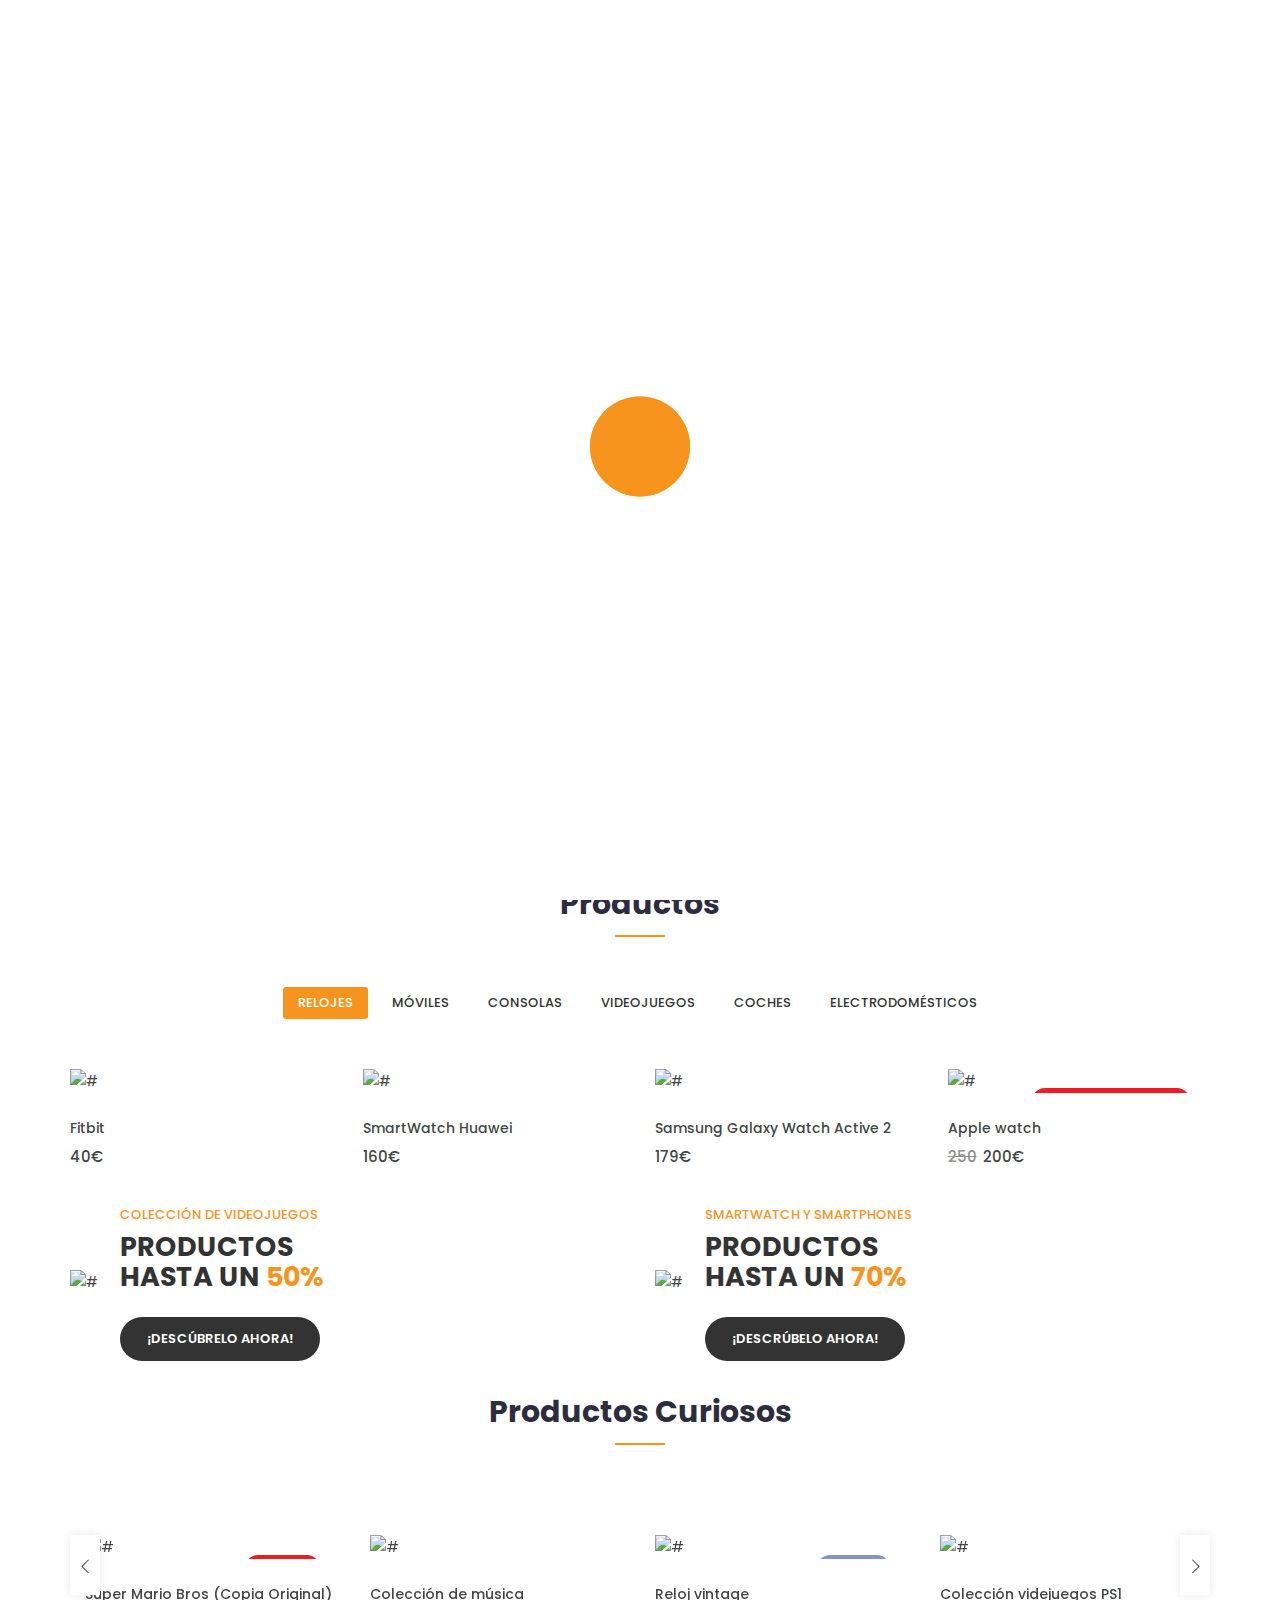
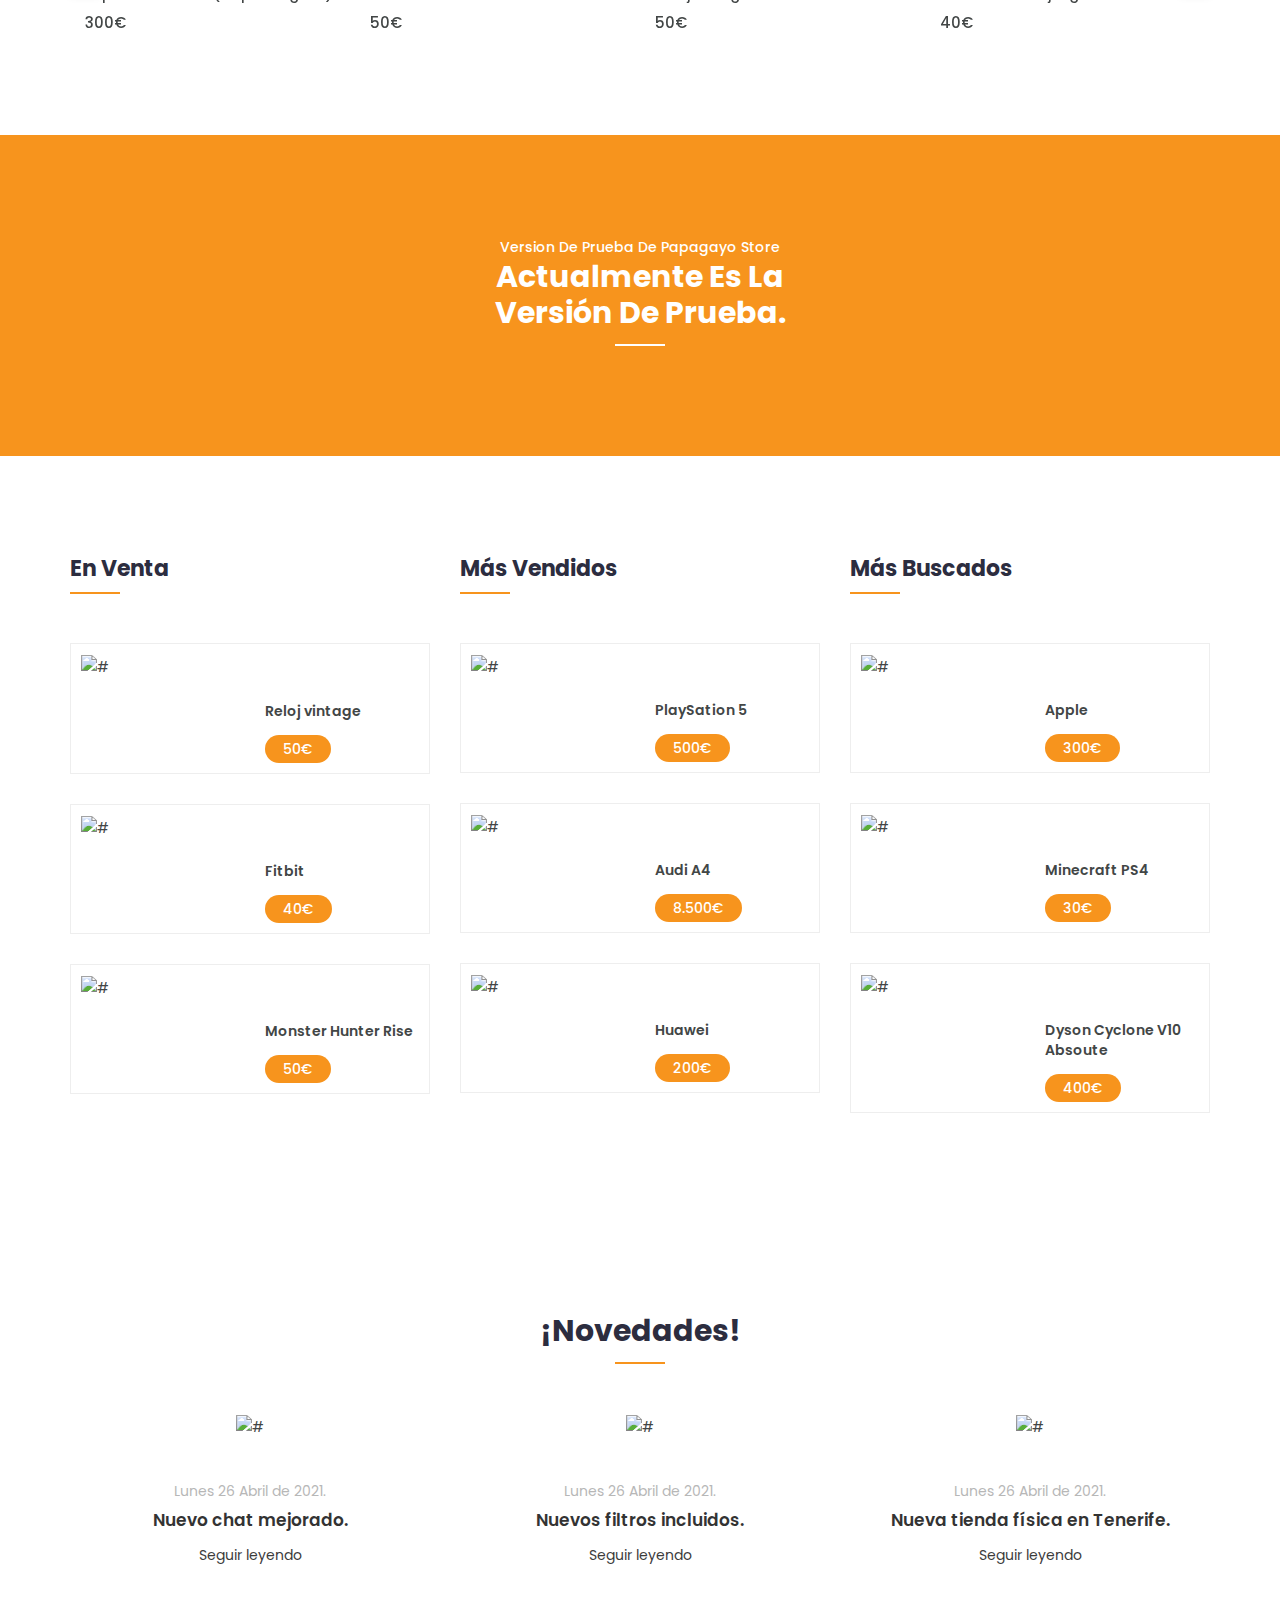
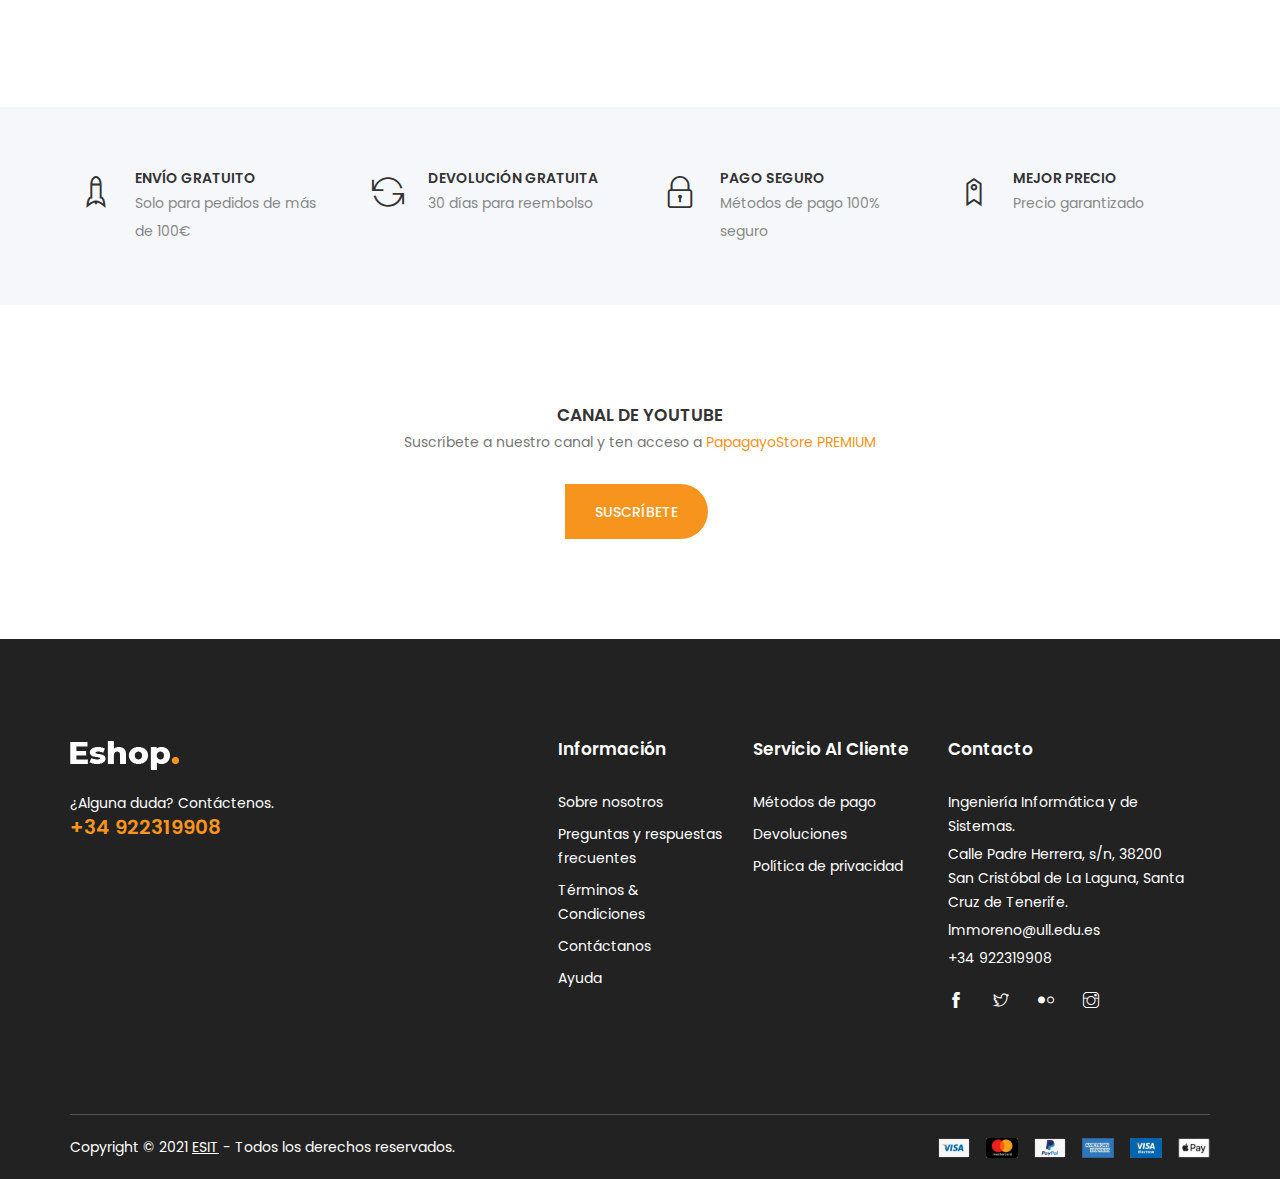
==== commit 39101913: "Update" ====
--- a/plantilla web/Papagayo Store/Template Main/index.html
+++ b/plantilla web/Papagayo Store/Template Main/index.html
@@ -69,7 +69,7 @@
 						<!-- Top Left -->
 						<div class="top-left">
 							<ul class="list-main">
-								<li><i class="ti-headphone-alt"></i> +34 922319908</li>
+								<li><i class="ti-headphone-alt"></i> +34 922 31 99 08</li>
 								<li><i class="ti-email"></i> support@papagayostore.com</li>
 							</ul>
 						</div>
@@ -119,12 +119,12 @@
 							<div class="search-bar">
 								<select>
 									<option selected="selected">Filtros</option>
-									<option>relojes</option>
-									<option>móviles</option>
-									<option>consolas</option>
-									<option>videojuegos</option>
-									<option>coches</option>
-									<option>electrodoméstico</option>
+									<option>Relojes</option>
+									<option>Móviles</option>
+									<option>Consolas</option>
+									<option>Videojuegos</option>
+									<option>Coches</option>
+									<option>Electrodoméstico</option>
 								</select>
 								<form>
 									<input name="search" placeholder="Buscar productos..." type="search">
@@ -147,27 +147,33 @@
 								<!-- Shopping Item -->
 								<div class="shopping-item">
 									<div class="dropdown-cart-header">
-										<span>2 productos</span>
+										<span>3 productos</span>
 										<a href="#">Ver lista</a>
 									</div>
 									<ul class="shopping-list">
 										<li>
 											<a href="#" class="remove" title="Remove this item"><i class="fa fa-remove"></i></a>
 											<a class="cart-img" href="#"><img src="https://via.placeholder.com/70x70" alt="#"></a>
-											<h4><a href="#">Playsation 3</a></h4>
-											<p class="quantity">1x - <span class="amount">100€</span></p>
+											<h4><a href="#">Mario Kart 8</a></h4>
+											<p class="quantity">2x - <span class="amount">55€</span></p>
 										</li>
 										<li>
 											<a href="#" class="remove" title="Remove this item"><i class="fa fa-remove"></i></a>
 											<a class="cart-img" href="#"><img src="https://via.placeholder.com/70x70" alt="#"></a>
-											<h4><a href="#">Aspiradora</a></h4>
-											<p class="quantity">1x - <span class="amount">40€</span></p>
+											<h4><a href="#">Apple watch</a></h4>
+											<p class="quantity">2x - <span class="amount">200€</span></p>
+										</li>
+										<li>
+											<a href="#" class="remove" title="Remove this item"><i class="fa fa-remove"></i></a>
+											<a class="cart-img" href="#"><img src="https://via.placeholder.com/70x70" alt="#"></a>
+											<h4><a href="#">Colección de música</a></h4>
+											<p class="quantity">3x - <span class="amount">50€</span></p>
 										</li>
 									</ul>
 									<div class="bottom">
 										<div class="total">
 											<span>Total</span>
-											<span class="total-amount">140€</span>
+											<span class="total-amount">305€</span>
 										</div>
 										<a href="checkout.html" class="btn animate">Factura</a>
 									</div>
@@ -382,7 +388,7 @@
 														</div>
 													</div>
 													<div class="product-content">
-														<h3><a href="product-details.html">Huawei</a></h3>
+														<h3><a href="product-details.html">SmartWatch Huawei</a></h3>
 														<div class="product-price">
 															<span>160€</span>
 														</div>
@@ -408,9 +414,9 @@
 														</div>
 													</div>
 													<div class="product-content">
-														<h3><a href="product-details.html">Samsung</a></h3>
-														<div class="product-price">
-															<span>220€</span>
+														<h3><a href="product-details.html">Samsung Galaxy Watch Active 2</a></h3>
+														<div class="product-price">
+															<span>179€</span>
 														</div>
 													</div>
 												</div>
@@ -585,7 +591,7 @@
 														</div>
 													</div>
 													<div class="product-content">
-														<h3><a href="product-details.html">Playstation 3</a></h3>
+														<h3><a href="product-details.html">PlayStation 3</a></h3>
 														<div class="product-price">
 															<span>100€</span>
 														</div>
@@ -665,7 +671,7 @@
 														</div>
 													</div>
 													<div class="product-content">
-														<h3><a href="product-details.html">Playstation 5</a></h3>
+														<h3><a href="product-details.html">PlayStation 5</a></h3>
 														<div class="product-price">
 															<span>500€</span>
 														</div>
@@ -699,7 +705,7 @@
 														</div>
 													</div>
 													<div class="product-content">
-														<h3><a href="product-details.html">Call of duty</a></h3>
+														<h3><a href="product-details.html">Call Of Duty</a></h3>
 														<div class="product-price">
 															<span>30€</span>
 														</div>
@@ -1221,8 +1227,8 @@
 							</div>
 							<div class="col-lg-6 col-md-6 col-12 no-padding">
 								<div class="content">
-									<h4 class="title"><a href="#">Licity jelly leg flat Sandals</a></h4>
-									<p class="price with-discount">$59</p>
+									<h4 class="title"><a href="#">Reloj vintage</a></h4>
+									<p class="price with-discount">50€</p>
 								</div>
 							</div>
 						</div>
@@ -1239,8 +1245,8 @@
 							</div>
 							<div class="col-lg-6 col-md-6 col-12 no-padding">
 								<div class="content">
-									<h5 class="title"><a href="#">Licity jelly leg flat Sandals</a></h5>
-									<p class="price with-discount">$44</p>
+									<h5 class="title"><a href="#">Fitbit</a></h5>
+									<p class="price with-discount">40€</p>
 								</div>
 							</div>
 						</div>
@@ -1257,8 +1263,8 @@
 							</div>
 							<div class="col-lg-6 col-md-6 col-12 no-padding">
 								<div class="content">
-									<h5 class="title"><a href="#">Licity jelly leg flat Sandals</a></h5>
-									<p class="price with-discount">$89</p>
+									<h5 class="title"><a href="#">Monster Hunter Rise</a></h5>
+									<p class="price with-discount">50€</p>
 								</div>
 							</div>
 						</div>
@@ -1269,7 +1275,7 @@
 					<div class="row">
 						<div class="col-12">
 							<div class="shop-section-title">
-								<h1>Best Seller</h1>
+								<h1>Más vendidos</h1>
 							</div>
 						</div>
 					</div>
@@ -1284,8 +1290,8 @@
 							</div>
 							<div class="col-lg-6 col-md-6 col-12 no-padding">
 								<div class="content">
-									<h5 class="title"><a href="#">Licity jelly leg flat Sandals</a></h5>
-									<p class="price with-discount">$65</p>
+									<h5 class="title"><a href="#">PlaySation 5</a></h5>
+									<p class="price with-discount">500€</p>
 								</div>
 							</div>
 						</div>
@@ -1302,8 +1308,8 @@
 							</div>
 							<div class="col-lg-6 col-md-6 col-12 no-padding">
 								<div class="content">
-									<h5 class="title"><a href="#">Licity jelly leg flat Sandals</a></h5>
-									<p class="price with-discount">$33</p>
+									<h5 class="title"><a href="#">Audi A4</a></h5>
+									<p class="price with-discount">8.500€</p>
 								</div>
 							</div>
 						</div>
@@ -1320,8 +1326,8 @@
 							</div>
 							<div class="col-lg-6 col-md-6 col-12 no-padding">
 								<div class="content">
-									<h5 class="title"><a href="#">Licity jelly leg flat Sandals</a></h5>
-									<p class="price with-discount">$77</p>
+									<h5 class="title"><a href="#">Huawei</a></h5>
+									<p class="price with-discount">200€</p>
 								</div>
 							</div>
 						</div>
@@ -1347,8 +1353,8 @@
 							</div>
 							<div class="col-lg-6 col-md-6 col-12 no-padding">
 								<div class="content">
-									<h5 class="title"><a href="#">Licity jelly leg flat Sandals</a></h5>
-									<p class="price with-discount">22€</p>
+									<h5 class="title"><a href="#">Apple</a></h5>
+									<p class="price with-discount">300€</p>
 								</div>
 							</div>
 						</div>
@@ -1365,8 +1371,8 @@
 							</div>
 							<div class="col-lg-6 col-md-6 col-12 no-padding">
 								<div class="content">
-									<h5 class="title"><a href="#">Licity jelly leg flat Sandals</a></h5>
-									<p class="price with-discount">35€</p>
+									<h5 class="title"><a href="#">Minecraft PS4</a></h5>
+									<p class="price with-discount">30€</p>
 								</div>
 							</div>
 						</div>
@@ -1383,8 +1389,8 @@
 							</div>
 							<div class="col-lg-6 col-md-6 col-12 no-padding">
 								<div class="content">
-									<h5 class="title"><a href="#">Licity jelly leg flat Sandals</a></h5>
-									<p class="price with-discount">99€</p>
+									<h5 class="title"><a href="#">Dyson Cyclone V10 Absoute</a></h5>
+									<p class="price with-discount">400€</p>
 								</div>
 							</div>
 						</div>
@@ -1587,7 +1593,7 @@
 							<div class="contact">
 								<ul>
 									<li>Ingeniería Informática y de Sistemas.</li>
-									<li> Calle Padre Herrera, s/n, 38200 San Cristóbal de La Laguna, Santa Cruz de Tenerife.</li>
+									<li>Calle Padre Herrera, s/n, 38200 San Cristóbal de La Laguna, Santa Cruz de Tenerife.</li>
 									<li>lmmoreno@ull.edu.es</li>
 									<li>+34 922319908</li>
 								</ul>
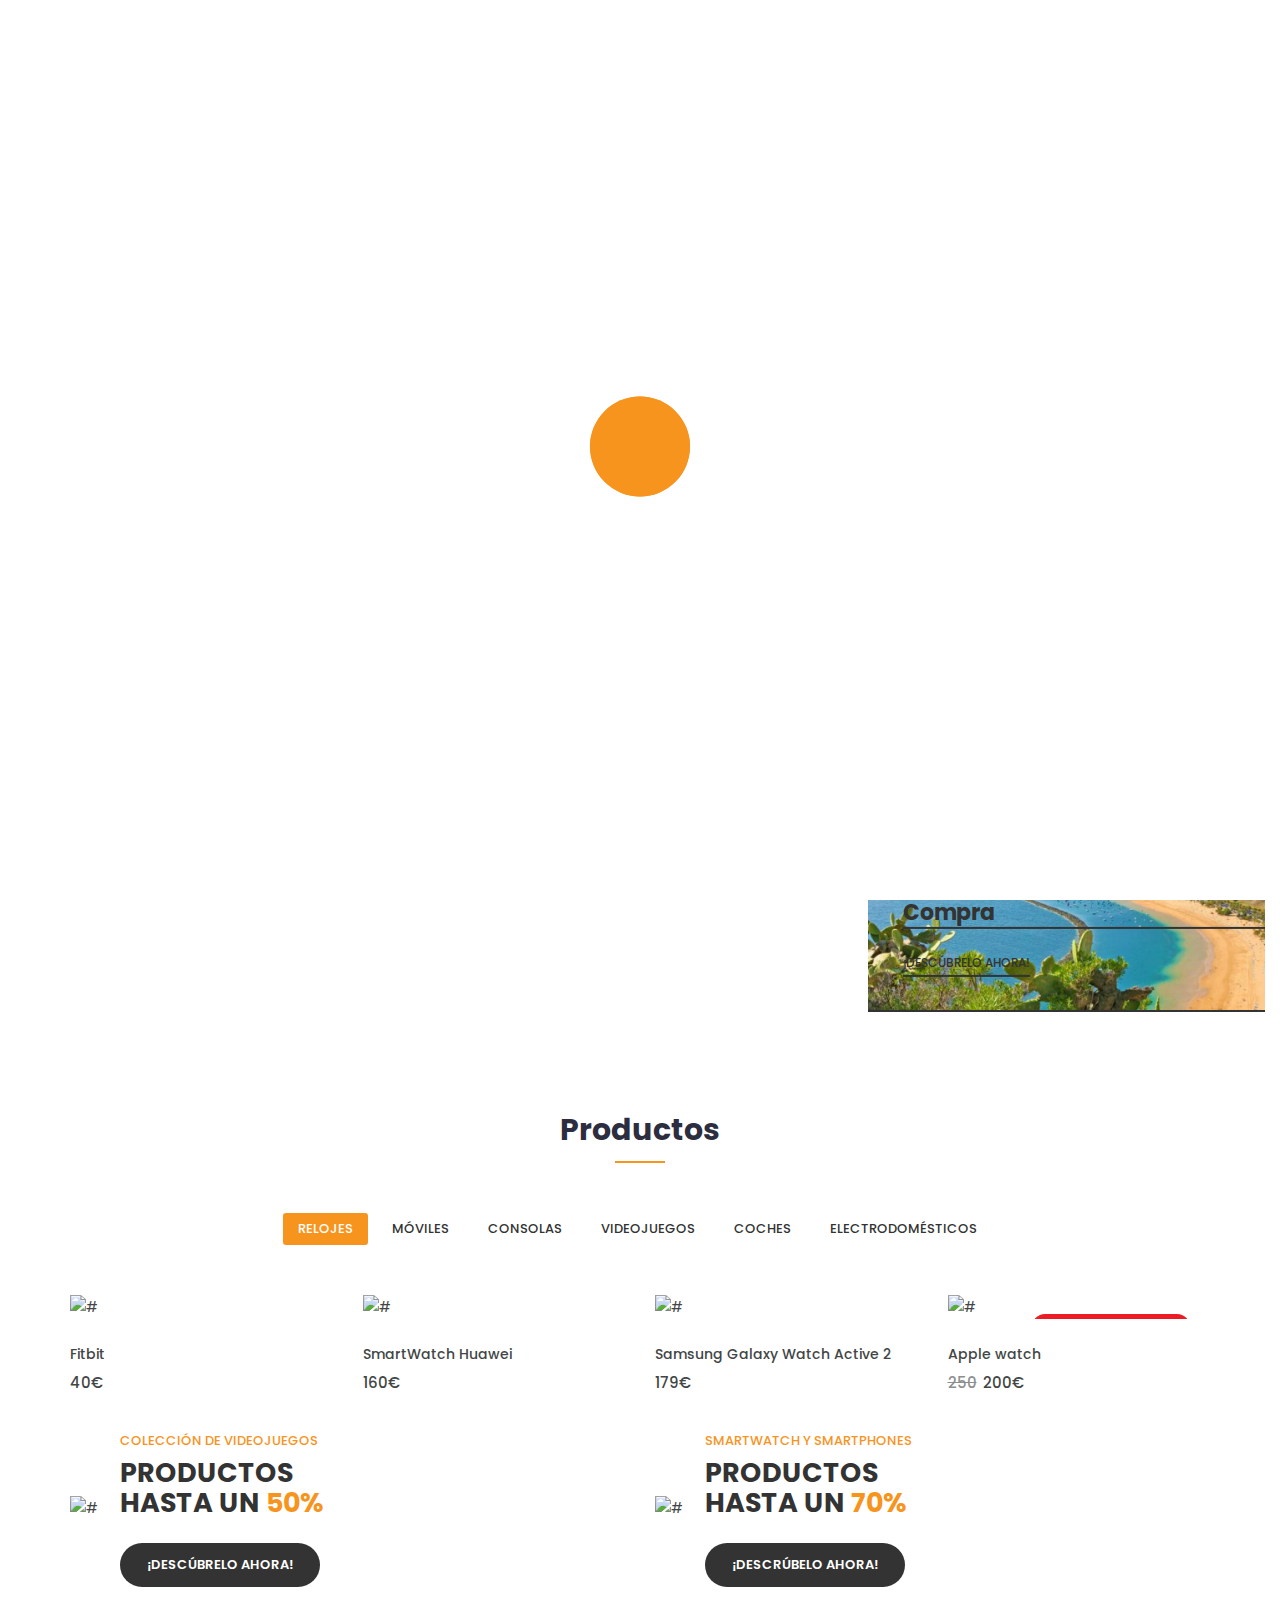
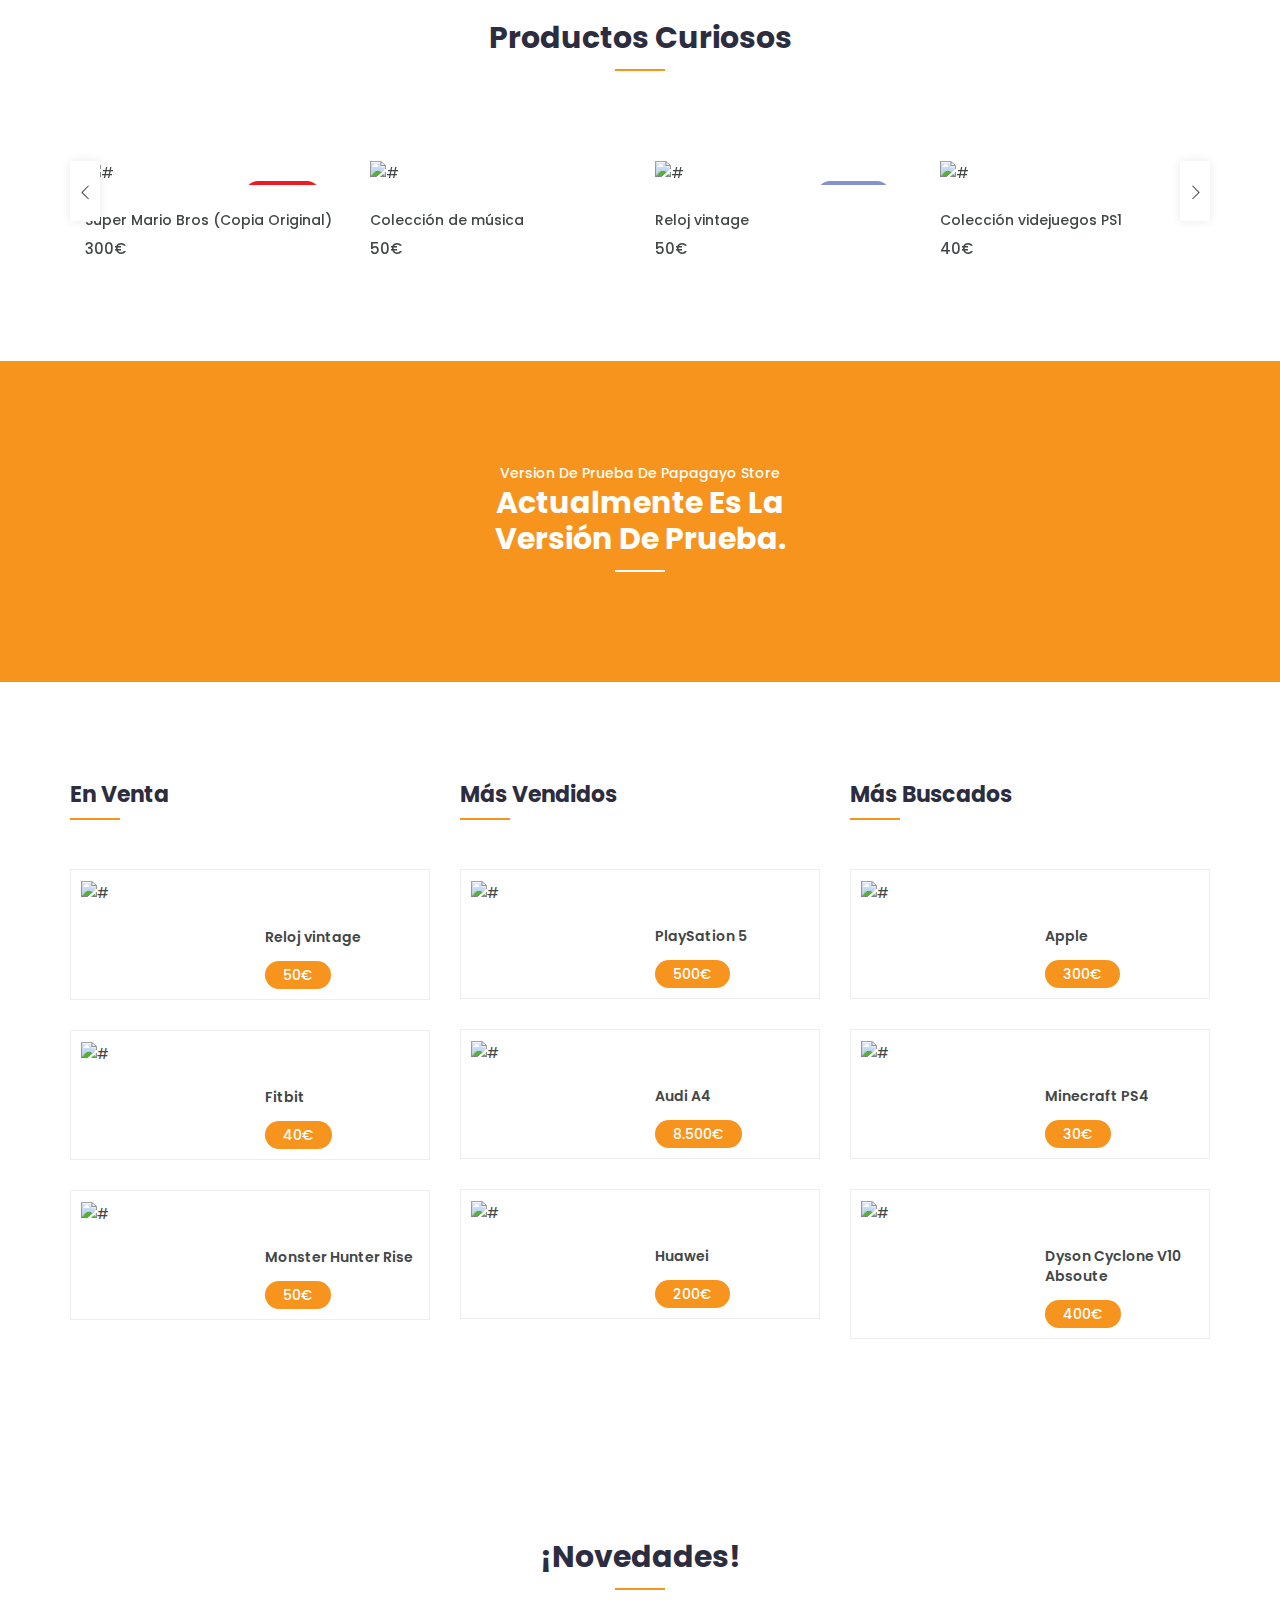
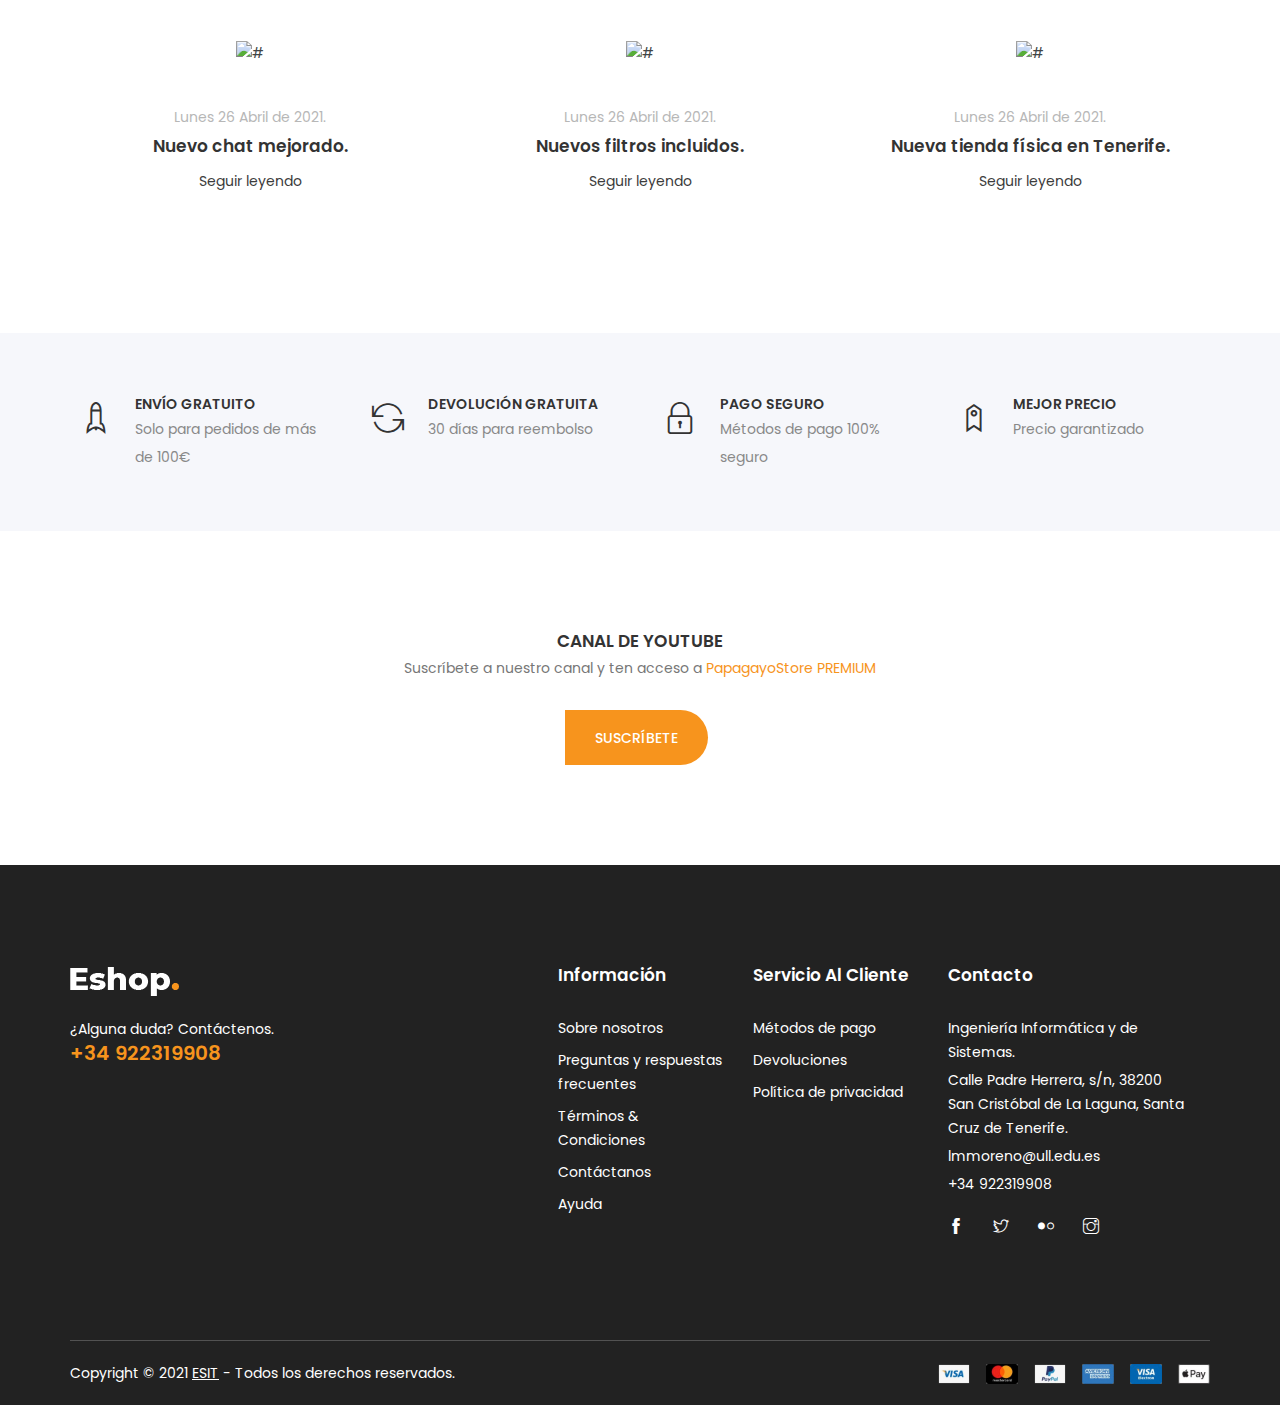
==== commit 0cfec83b: "dichoso fondo para pablo de las Teresitas" ====
--- a/plantilla web/Papagayo Store/Template Main/index.html
+++ b/plantilla web/Papagayo Store/Template Main/index.html
@@ -242,6 +242,7 @@
 	
 	<!-- Slider Area -->
 	<section class="hero-slider">
+		
 		<!-- Single Slider -->
 		<div class="single-slider">
 			<div class="container">
@@ -299,7 +300,7 @@
 				<!-- Single Banner  -->
 				<div class="col-lg-4 col-12">
 					<div class="single-banner tab-height">
-						<img src="https://via.placeholder.com/600x370" alt="#">
+						<a href="index.html"><img src="images/playa_3.jpg" alt="#">
 						<div class="content">
 							<p>OFERTAS FLASH</p>
 							<h3>Ahora puedes conseguir <br> un vale de <span>10€</span> para tu próxima compra</h3>
--- a/plantilla web/Papagayo Store/Template Main/style.css
+++ b/plantilla web/Papagayo Store/Template Main/style.css
@@ -1214,7 +1214,7 @@
 }
 .hero-slider .single-slider {
 	height: auto;
-	background-image: url('https://via.placeholder.com/1900x700');
+	background-image: url('images/mini_playa.jpg');
 	background-size: cover;
 	background-position: center;
 	background-repeat: no-repeat;
